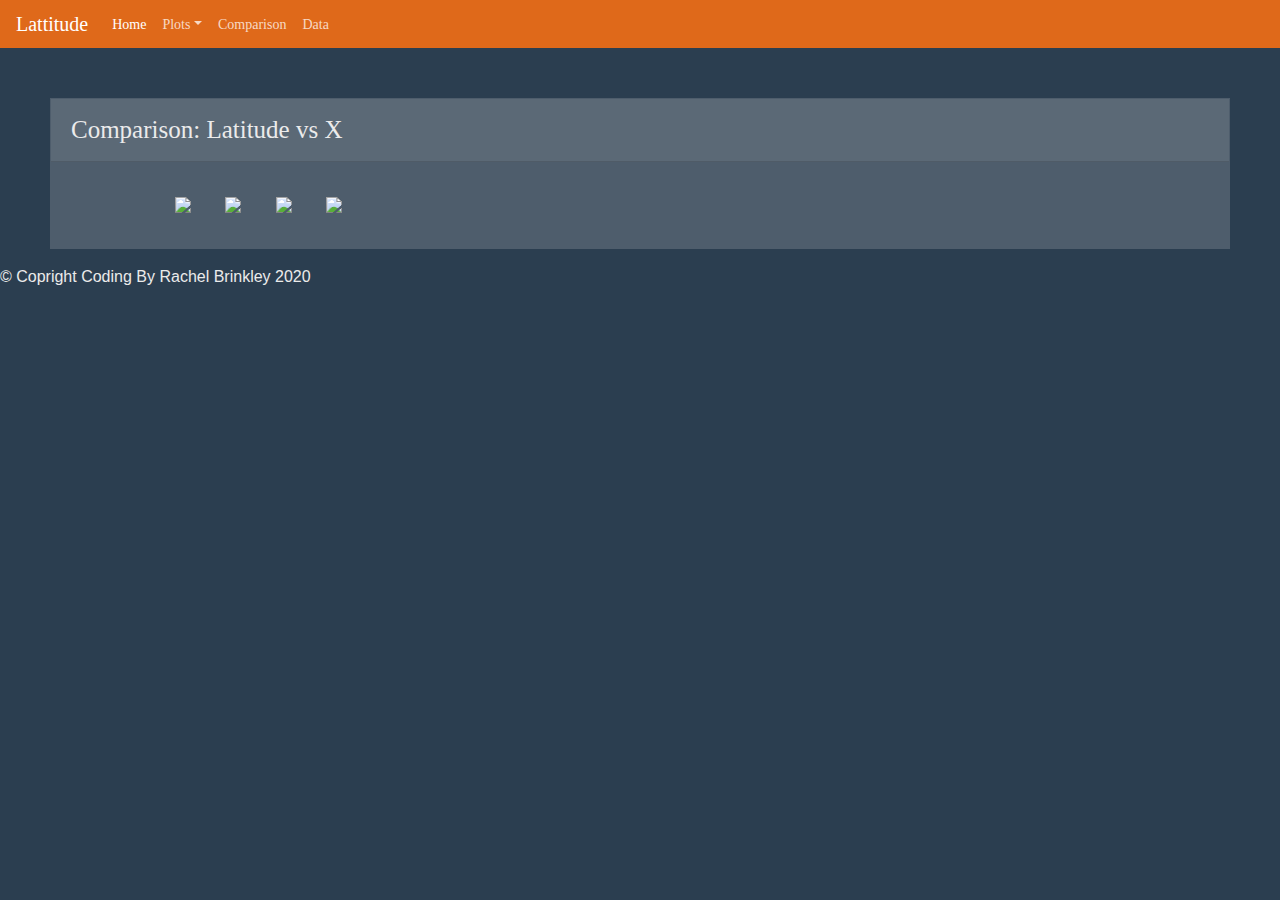
==== Comparison.html @ c4ba1f89 "having to push every time I make a change..." ====
<!DOCTYPE html>
<html lang="en">
<head>
  <title>Bootstrap Example</title>
  <meta charset="utf-8">
  <meta name="viewport" content="width=device-width, initial-scale=1">
    <link rel="stylesheet" href="https://stackpath.bootstrapcdn.com/bootstrap/4.3.1/css/bootstrap.min.css" integrity="sha384-ggOyR0iXCbMQv3Xipma34MD+dH/1fQ784/j6cY/iJTQUOhcWr7x9JvoRxT2MZw1T" crossorigin="anonymous">

  <link rel="stylesheet" href="css/style.css">
</head>
<body>
    <nav class="navbar navbar-expand-lg navbar-dark bg-primary">
        <a class="navbar-brand" href="#" style="font-family:trebuchet MS;">Lattitude</a>
        <button class="navbar-toggler" type="button" data-toggle="collapse" data-target="#navbarColor01" aria-controls="navbarColor01" aria-expanded="false" aria-label="Toggle navigation">
            <span class="navbar-toggler-icon"></span>
        </button>

    <div class="collapse navbar-collapse" id="navbarColor01" style="font-family: cursive">
        <ul class="navbar-nav mr-auto">
        <li class="nav-item active">
            <a class="nav-link" href="index.html">Home <span class="sr-only">(current)</span></a>
        </li>
        <li class="nav-item dropdown">
        <a class="nav-link dropdown-toggle" data-toggle="dropdown" role="button" aria-haspopup="true" aria-expanded="false">Plots</a>
        <div class="dropdown-menu">
        <a class="dropdown-item" href="MTemp.html">Max Temperature</a>
        <a class="dropdown-item" href="Humidity.html">Humidity</a>
        <a class="dropdown-item" href="Cloudiness.html">Cloudiness</a>
        <a class="dropdown-item" href="WindSpeed.html">Wind Speed</a>
        </div>
    </li>
        <li class="nav-item">
            <a class="nav-link" href="Comparison.html">Comparison</a>
        </li>
        <li class="nav-item">
            <a class="nav-link" href="Data.html">Data</a>
        </li>
        </ul>
    </div>
    </nav>

    <div class="card border-secondary mb-3" style="float: center; margin: 50px">
    <div class="card-header" style="font-family:trebuchet MS; font-size: 25px;"> Comparison: Latitude vs X</div>
    <div class="card-body2">
        <img style="height: 230px; margin: 15px;" src="images/Fig1.png">
        <img style="height: 230px; margin: 15px;" src="images/Fig2.png">
        <img style="height: 230px; margin: 15px;" src="images/Fig3.png">
        <img style="height: 230px; margin: 15px;" src="images/Fig4.png">
    
    </div>
    </div>
        </body>
    <footer class="footer">
        <p>&COPY Copright Coding By Rachel Brinkley 2020</p>
    </footer>


</html>
---- css/style.css ----
./*!
 * Bootswatch v4.4.1
 * Homepage: https://bootswatch.com
 * Copyright 2012-2019 Thomas Park
 * Licensed under MIT
 * Based on Bootstrap
*/
/*!
 * Bootstrap v4.4.1 (https://getbootstrap.com/)
 * Copyright 2011-2019 The Bootstrap Authors
 * Copyright 2011-2019 Twitter, Inc.
 * Licensed under MIT (https://github.com/twbs/bootstrap/blob/master/LICENSE)
 */
@import url("https://fonts.googleapis.com/css?family=Lato:300,400,700");
:root {
  --blue: #DF691A;
  --indigo: #6610f2;
  --purple: #6f42c1;
  --pink: #e83e8c;
  --red: #d9534f;
  --orange: #f0ad4e;
  --yellow: #f0ad4e;
  --green: #5cb85c;
  --teal: #20c997;
  --cyan: #5bc0de;
  --white: #fff;
  --gray: #868e96;
  --gray-dark: #343a40;
  --primary: #DF691A;
  --secondary: #4E5D6C;
  --success: #5cb85c;
  --info: #5bc0de;
  --warning: #f0ad4e;
  --danger: #d9534f;
  --light: #abb6c2;
  --dark: #4E5D6C;
  --breakpoint-xs: 0;
  --breakpoint-sm: 576px;
  --breakpoint-md: 768px;
  --breakpoint-lg: 992px;
  --breakpoint-xl: 1200px;
  --font-family-sans-serif: "Lato", -apple-system, BlinkMacSystemFont, "Segoe UI", Roboto, "Helvetica Neue", Arial, sans-serif, "Apple Color Emoji", "Segoe UI Emoji", "Segoe UI Symbol";
  --font-family-monospace: SFMono-Regular, Menlo, Monaco, Consolas, "Liberation Mono", "Courier New", monospace;
}

*,
*::before,
*::after {
  -webkit-box-sizing: border-box;
          box-sizing: border-box;
}

html {
  font-family: sans-serif;
  line-height: 1.15;
  -webkit-text-size-adjust: 100%;
  -webkit-tap-highlight-color: rgba(0, 0, 0, 0);
}

article, aside, figcaption, figure, footer, header, hgroup, main, nav, section {
  display: block;
}

body {
  margin: 0;
  font-family: "Lato", -apple-system, BlinkMacSystemFont, "Segoe UI", Roboto, "Helvetica Neue", Arial, sans-serif, "Apple Color Emoji", "Segoe UI Emoji", "Segoe UI Symbol";
  font-size: 1rem;
  font-weight: 400;
  line-height: 1.5;
  color: #EBEBEB;
  text-align: left;
  background-color: #2B3E50;
}

[tabindex="-1"]:focus:not(:focus-visible) {
  outline: 0 !important;
}

hr {
  -webkit-box-sizing: content-box;
          box-sizing: content-box;
  height: 0;
  overflow: visible;
}

h1, h2, h3, h4, h5, h6 {
  margin-top: 0;
  margin-bottom: 0.5rem;
}

p {
  margin-top: 0;
  margin-bottom: 1rem;
}

abbr[title],
abbr[data-original-title] {
  text-decoration: underline;
  -webkit-text-decoration: underline dotted;
          text-decoration: underline dotted;
  cursor: help;
  border-bottom: 0;
  text-decoration-skip-ink: none;
}

address {
  margin-bottom: 1rem;
  font-style: normal;
  line-height: inherit;
}

ol,
ul,
dl {
  margin-top: 0;
  margin-bottom: 1rem;
}

ol ol,
ul ul,
ol ul,
ul ol {
  margin-bottom: 0;
}

dt {
  font-weight: 700;
}

dd {
  margin-bottom: .5rem;
  margin-left: 0;
}

blockquote {
  margin: 0 0 1rem;
}

b,
strong {
  font-weight: bolder;
}

small {
  font-size: 80%;
}

sub,
sup {
  position: relative;
  font-size: 75%;
  line-height: 0;
  vertical-align: baseline;
}

sub {
  bottom: -.25em;
}

sup {
  top: -.5em;
}

a {
  color: #DF691A;
  text-decoration: none;
  background-color: transparent;
}

a:hover {
  color: #9a4912;
  text-decoration: underline;
}

a:not([href]) {
  color: inherit;
  text-decoration: none;
}

a:not([href]):hover {
  color: inherit;
  text-decoration: none;
}

pre,
code,
kbd,
samp {
  font-family: SFMono-Regular, Menlo, Monaco, Consolas, "Liberation Mono", "Courier New", monospace;
  font-size: 1em;
}

pre {
  margin-top: 0;
  margin-bottom: 1rem;
  overflow: auto;
}

figure {
  margin: 0 0 1rem;
}

img {
  vertical-align: middle;
  border-style: none;
}

svg {
  overflow: hidden;
  vertical-align: middle;
}

table {
  border-collapse: collapse;
}

caption {
  padding-top: 0.75rem;
  padding-bottom: 0.75rem;
  color: rgba(255, 255, 255, 0.4);
  text-align: left;
  caption-side: bottom;
}

th {
  text-align: inherit;
}

label {
  display: inline-block;
  margin-bottom: 0.5rem;
}

button {
  border-radius: 0;
}

button:focus {
  outline: 1px dotted;
  outline: 5px auto -webkit-focus-ring-color;
}

input,
button,
select,
optgroup,
textarea {
  margin: 0;
  font-family: inherit;
  font-size: inherit;
  line-height: inherit;
}

button,
input {
  overflow: visible;
}

button,
select {
  text-transform: none;
}

select {
  word-wrap: normal;
}

button,
[type="button"],
[type="reset"],
[type="submit"] {
  -webkit-appearance: button;
}

button:not(:disabled),
[type="button"]:not(:disabled),
[type="reset"]:not(:disabled),
[type="submit"]:not(:disabled) {
  cursor: pointer;
}

button::-moz-focus-inner,
[type="button"]::-moz-focus-inner,
[type="reset"]::-moz-focus-inner,
[type="submit"]::-moz-focus-inner {
  padding: 0;
  border-style: none;
}

input[type="radio"],
input[type="checkbox"] {
  -webkit-box-sizing: border-box;
          box-sizing: border-box;
  padding: 0;
}

input[type="date"],
input[type="time"],
input[type="datetime-local"],
input[type="month"] {
  -webkit-appearance: listbox;
}

textarea {
  overflow: auto;
  resize: vertical;
}

fieldset {
  min-width: 0;
  padding: 0;
  margin: 0;
  border: 0;
}

legend {
  display: block;
  width: 100%;
  max-width: 100%;
  padding: 0;
  margin-bottom: .5rem;
  font-size: 1.5rem;
  line-height: inherit;
  color: inherit;
  white-space: normal;
}

progress {
  vertical-align: baseline;
}

[type="number"]::-webkit-inner-spin-button,
[type="number"]::-webkit-outer-spin-button {
  height: auto;
}

[type="search"] {
  outline-offset: -2px;
  -webkit-appearance: none;
}

[type="search"]::-webkit-search-decoration {
  -webkit-appearance: none;
}

::-webkit-file-upload-button {
  font: inherit;
  -webkit-appearance: button;
}

output {
  display: inline-block;
}

summary {
  display: list-item;
  cursor: pointer;
}

template {
  display: none;
}

[hidden] {
  display: none !important;
}

h1, h2, h3, h4, h5, h6,
.h1, .h2, .h3, .h4, .h5, .h6 {
  margin-bottom: 0.5rem;
  font-weight: 500;
  line-height: 1.2;
}

h1, .h1 {
  font-size: 2.5rem;
}

h2, .h2 {
  font-size: 2rem;
}

h3, .h3 {
  font-size: 1.75rem;
}

h4, .h4 {
  font-size: 1.5rem;
}

h5, .h5 {
  font-size: 1.25rem;
}

h6, .h6 {
  font-size: 1rem;
}

.lead {
  font-size: 1.25rem;
  font-weight: 300;
}

.display-1 {
  font-size: 6rem;
  font-weight: 300;
  line-height: 1.2;
}

.display-2 {
  font-size: 5.5rem;
  font-weight: 300;
  line-height: 1.2;
}

.display-3 {
  font-size: 4.5rem;
  font-weight: 300;
  line-height: 1.2;
}

.display-4 {
  font-size: 3.5rem;
  font-weight: 300;
  line-height: 1.2;
}

hr {
  margin-top: 1rem;
  margin-bottom: 1rem;
  border: 0;
  border-top: 1px solid rgba(0, 0, 0, 0.1);
}

small,
.small {
  font-size: 80%;
  font-weight: 400;
}

mark,
.mark {
  padding: 0.2em;
  background-color: #fcf8e3;
}

.list-unstyled {
  padding-left: 0;
  list-style: none;
}

.list-inline {
  padding-left: 0;
  list-style: none;
}

.list-inline-item {
  display: inline-block;
}

.list-inline-item:not(:last-child) {
  margin-right: 0.5rem;
}

.initialism {
  font-size: 90%;
  text-transform: uppercase;
}

.blockquote {
  margin-bottom: 1rem;
  font-size: 1.25rem;
}

.blockquote-footer {
  display: block;
  font-size: 80%;
  color: #868e96;
}

.blockquote-footer::before {
  content: "\2014\00A0";
}

.img-fluid {
  max-width: 100%;
  height: auto;
}

.img-thumbnail {
  padding: 0.25rem;
  background-color: #2B3E50;
  border: 1px solid #dee2e6;
  border-radius: 0px;
  max-width: 100%;
  height: auto;
}

.figure {
  display: inline-block;
}

.figure-img {
  margin-bottom: 0.5rem;
  line-height: 1;
}

.figure-caption {
  font-size: 90%;
  color: #868e96;
}

code {
  font-size: 87.5%;
  color: #e83e8c;
  word-wrap: break-word;
}

a > code {
  color: inherit;
}

kbd {
  padding: 0.2rem 0.4rem;
  font-size: 87.5%;
  color: #fff;
  background-color: #212529;
  border-radius: 0px;
}

kbd kbd {
  padding: 0;
  font-size: 100%;
  font-weight: 700;
}

pre {
  display: block;
  font-size: 87.5%;
  color: inherit;
}

pre code {
  font-size: inherit;
  color: inherit;
  word-break: normal;
}

.pre-scrollable {
  max-height: 340px;
  overflow-y: scroll;
}

.container {
  width: 100%;
  padding-right: 15px;
  padding-left: 15px;
  margin-right: auto;
  margin-left: auto;
}

@media (min-width: 576px) {
  .container {
    max-width: 540px;
  }
}

@media (min-width: 768px) {
  .container {
    max-width: 720px;
  }
}

@media (min-width: 992px) {
  .container {
    max-width: 960px;
  }
}

@media (min-width: 1200px) {
  .container {
    max-width: 1140px;
  }
}

.container-fluid, .container-sm, .container-md, .container-lg, .container-xl {
  width: 100%;
  padding-right: 15px;
  padding-left: 15px;
  margin-right: auto;
  margin-left: auto;
}

@media (min-width: 576px) {
  .container, .container-sm {
    max-width: 540px;
  }
}

@media (min-width: 768px) {
  .container, .container-sm, .container-md {
    max-width: 720px;
  }
}

@media (min-width: 992px) {
  .container, .container-sm, .container-md, .container-lg {
    max-width: 960px;
  }
}

@media (min-width: 1200px) {
  .container, .container-sm, .container-md, .container-lg, .container-xl {
    max-width: 1140px;
  }
}

.row {
  display: -webkit-box;
  display: -ms-flexbox;
  display: flex;
  -ms-flex-wrap: wrap;
      flex-wrap: wrap;
  margin-right: -15px;
  margin-left: -15px;
}

.no-gutters {
  margin-right: 0;
  margin-left: 0;
}

.no-gutters > .col,
.no-gutters > [class*="col-"] {
  padding-right: 0;
  padding-left: 0;
}

.col-1, .col-2, .col-3, .col-4, .col-5, .col-6, .col-7, .col-8, .col-9, .col-10, .col-11, .col-12, .col,
.col-auto, .col-sm-1, .col-sm-2, .col-sm-3, .col-sm-4, .col-sm-5, .col-sm-6, .col-sm-7, .col-sm-8, .col-sm-9, .col-sm-10, .col-sm-11, .col-sm-12, .col-sm,
.col-sm-auto, .col-md-1, .col-md-2, .col-md-3, .col-md-4, .col-md-5, .col-md-6, .col-md-7, .col-md-8, .col-md-9, .col-md-10, .col-md-11, .col-md-12, .col-md,
.col-md-auto, .col-lg-1, .col-lg-2, .col-lg-3, .col-lg-4, .col-lg-5, .col-lg-6, .col-lg-7, .col-lg-8, .col-lg-9, .col-lg-10, .col-lg-11, .col-lg-12, .col-lg,
.col-lg-auto, .col-xl-1, .col-xl-2, .col-xl-3, .col-xl-4, .col-xl-5, .col-xl-6, .col-xl-7, .col-xl-8, .col-xl-9, .col-xl-10, .col-xl-11, .col-xl-12, .col-xl,
.col-xl-auto {
  position: relative;
  width: 100%;
  padding-right: 15px;
  padding-left: 15px;
}

.col {
  -ms-flex-preferred-size: 0;
      flex-basis: 0;
  -webkit-box-flex: 1;
      -ms-flex-positive: 1;
          flex-grow: 1;
  max-width: 100%;
}

.row-cols-1 > * {
  -webkit-box-flex: 0;
      -ms-flex: 0 0 100%;
          flex: 0 0 100%;
  max-width: 100%;
}

.row-cols-2 > * {
  -webkit-box-flex: 0;
      -ms-flex: 0 0 50%;
          flex: 0 0 50%;
  max-width: 50%;
}

.row-cols-3 > * {
  -webkit-box-flex: 0;
      -ms-flex: 0 0 33.3333333333%;
          flex: 0 0 33.3333333333%;
  max-width: 33.3333333333%;
}

.row-cols-4 > * {
  -webkit-box-flex: 0;
      -ms-flex: 0 0 25%;
          flex: 0 0 25%;
  max-width: 25%;
}

.row-cols-5 > * {
  -webkit-box-flex: 0;
      -ms-flex: 0 0 20%;
          flex: 0 0 20%;
  max-width: 20%;
}

.row-cols-6 > * {
  -webkit-box-flex: 0;
      -ms-flex: 0 0 16.6666666667%;
          flex: 0 0 16.6666666667%;
  max-width: 16.6666666667%;
}

.col-auto {
  -webkit-box-flex: 0;
      -ms-flex: 0 0 auto;
          flex: 0 0 auto;
  width: auto;
  max-width: 100%;
}

.col-1 {
  -webkit-box-flex: 0;
      -ms-flex: 0 0 8.3333333333%;
          flex: 0 0 8.3333333333%;
  max-width: 8.3333333333%;
}

.col-2 {
  -webkit-box-flex: 0;
      -ms-flex: 0 0 16.6666666667%;
          flex: 0 0 16.6666666667%;
  max-width: 16.6666666667%;
}

.col-3 {
  -webkit-box-flex: 0;
      -ms-flex: 0 0 25%;
          flex: 0 0 25%;
  max-width: 25%;
}

.col-4 {
  -webkit-box-flex: 0;
      -ms-flex: 0 0 33.3333333333%;
          flex: 0 0 33.3333333333%;
  max-width: 33.3333333333%;
}

.col-5 {
  -webkit-box-flex: 0;
      -ms-flex: 0 0 41.6666666667%;
          flex: 0 0 41.6666666667%;
  max-width: 41.6666666667%;
}

.col-6 {
  -webkit-box-flex: 0;
      -ms-flex: 0 0 50%;
          flex: 0 0 50%;
  max-width: 50%;
}

.col-7 {
  -webkit-box-flex: 0;
      -ms-flex: 0 0 58.3333333333%;
          flex: 0 0 58.3333333333%;
  max-width: 58.3333333333%;
}

.col-8 {
  -webkit-box-flex: 0;
      -ms-flex: 0 0 66.6666666667%;
          flex: 0 0 66.6666666667%;
  max-width: 66.6666666667%;
}

.col-9 {
  -webkit-box-flex: 0;
      -ms-flex: 0 0 75%;
          flex: 0 0 75%;
  max-width: 75%;
}

.col-10 {
  -webkit-box-flex: 0;
      -ms-flex: 0 0 83.3333333333%;
          flex: 0 0 83.3333333333%;
  max-width: 83.3333333333%;
}

.col-11 {
  -webkit-box-flex: 0;
      -ms-flex: 0 0 91.6666666667%;
          flex: 0 0 91.6666666667%;
  max-width: 91.6666666667%;
}

.col-12 {
  -webkit-box-flex: 0;
      -ms-flex: 0 0 100%;
          flex: 0 0 100%;
  max-width: 100%;
}

.order-first {
  -webkit-box-ordinal-group: 0;
      -ms-flex-order: -1;
          order: -1;
}

.order-last {
  -webkit-box-ordinal-group: 14;
      -ms-flex-order: 13;
          order: 13;
}

.order-0 {
  -webkit-box-ordinal-group: 1;
      -ms-flex-order: 0;
          order: 0;
}

.order-1 {
  -webkit-box-ordinal-group: 2;
      -ms-flex-order: 1;
          order: 1;
}

.order-2 {
  -webkit-box-ordinal-group: 3;
      -ms-flex-order: 2;
          order: 2;
}

.order-3 {
  -webkit-box-ordinal-group: 4;
      -ms-flex-order: 3;
          order: 3;
}

.order-4 {
  -webkit-box-ordinal-group: 5;
      -ms-flex-order: 4;
          order: 4;
}

.order-5 {
  -webkit-box-ordinal-group: 6;
      -ms-flex-order: 5;
          order: 5;
}

.order-6 {
  -webkit-box-ordinal-group: 7;
      -ms-flex-order: 6;
          order: 6;
}

.order-7 {
  -webkit-box-ordinal-group: 8;
      -ms-flex-order: 7;
          order: 7;
}

.order-8 {
  -webkit-box-ordinal-group: 9;
      -ms-flex-order: 8;
          order: 8;
}

.order-9 {
  -webkit-box-ordinal-group: 10;
      -ms-flex-order: 9;
          order: 9;
}

.order-10 {
  -webkit-box-ordinal-group: 11;
      -ms-flex-order: 10;
          order: 10;
}

.order-11 {
  -webkit-box-ordinal-group: 12;
      -ms-flex-order: 11;
          order: 11;
}

.order-12 {
  -webkit-box-ordinal-group: 13;
      -ms-flex-order: 12;
          order: 12;
}

.offset-1 {
  margin-left: 8.3333333333%;
}

.offset-2 {
  margin-left: 16.6666666667%;
}

.offset-3 {
  margin-left: 25%;
}

.offset-4 {
  margin-left: 33.3333333333%;
}

.offset-5 {
  margin-left: 41.6666666667%;
}

.offset-6 {
  margin-left: 50%;
}

.offset-7 {
  margin-left: 58.3333333333%;
}

.offset-8 {
  margin-left: 66.6666666667%;
}

.offset-9 {
  margin-left: 75%;
}

.offset-10 {
  margin-left: 83.3333333333%;
}

.offset-11 {
  margin-left: 91.6666666667%;
}

@media (min-width: 576px) {
  .col-sm {
    -ms-flex-preferred-size: 0;
        flex-basis: 0;
    -webkit-box-flex: 1;
        -ms-flex-positive: 1;
            flex-grow: 1;
    max-width: 100%;
  }
  .row-cols-sm-1 > * {
    -webkit-box-flex: 0;
        -ms-flex: 0 0 100%;
            flex: 0 0 100%;
    max-width: 100%;
  }
  .row-cols-sm-2 > * {
    -webkit-box-flex: 0;
        -ms-flex: 0 0 50%;
            flex: 0 0 50%;
    max-width: 50%;
  }
  .row-cols-sm-3 > * {
    -webkit-box-flex: 0;
        -ms-flex: 0 0 33.3333333333%;
            flex: 0 0 33.3333333333%;
    max-width: 33.3333333333%;
  }
  .row-cols-sm-4 > * {
    -webkit-box-flex: 0;
        -ms-flex: 0 0 25%;
            flex: 0 0 25%;
    max-width: 25%;
  }
  .row-cols-sm-5 > * {
    -webkit-box-flex: 0;
        -ms-flex: 0 0 20%;
            flex: 0 0 20%;
    max-width: 20%;
  }
  .row-cols-sm-6 > * {
    -webkit-box-flex: 0;
        -ms-flex: 0 0 16.6666666667%;
            flex: 0 0 16.6666666667%;
    max-width: 16.6666666667%;
  }
  .col-sm-auto {
    -webkit-box-flex: 0;
        -ms-flex: 0 0 auto;
            flex: 0 0 auto;
    width: auto;
    max-width: 100%;
  }
  .col-sm-1 {
    -webkit-box-flex: 0;
        -ms-flex: 0 0 8.3333333333%;
            flex: 0 0 8.3333333333%;
    max-width: 8.3333333333%;
  }
  .col-sm-2 {
    -webkit-box-flex: 0;
        -ms-flex: 0 0 16.6666666667%;
            flex: 0 0 16.6666666667%;
    max-width: 16.6666666667%;
  }
  .col-sm-3 {
    -webkit-box-flex: 0;
        -ms-flex: 0 0 25%;
            flex: 0 0 25%;
    max-width: 25%;
  }
  .col-sm-4 {
    -webkit-box-flex: 0;
        -ms-flex: 0 0 33.3333333333%;
            flex: 0 0 33.3333333333%;
    max-width: 33.3333333333%;
  }
  .col-sm-5 {
    -webkit-box-flex: 0;
        -ms-flex: 0 0 41.6666666667%;
            flex: 0 0 41.6666666667%;
    max-width: 41.6666666667%;
  }
  .col-sm-6 {
    -webkit-box-flex: 0;
        -ms-flex: 0 0 50%;
            flex: 0 0 50%;
    max-width: 50%;
  }
  .col-sm-7 {
    -webkit-box-flex: 0;
        -ms-flex: 0 0 58.3333333333%;
            flex: 0 0 58.3333333333%;
    max-width: 58.3333333333%;
  }
  .col-sm-8 {
    -webkit-box-flex: 0;
        -ms-flex: 0 0 66.6666666667%;
            flex: 0 0 66.6666666667%;
    max-width: 66.6666666667%;
  }
  .col-sm-9 {
    -webkit-box-flex: 0;
        -ms-flex: 0 0 75%;
            flex: 0 0 75%;
    max-width: 75%;
  }
  .col-sm-10 {
    -webkit-box-flex: 0;
        -ms-flex: 0 0 83.3333333333%;
            flex: 0 0 83.3333333333%;
    max-width: 83.3333333333%;
  }
  .col-sm-11 {
    -webkit-box-flex: 0;
        -ms-flex: 0 0 91.6666666667%;
            flex: 0 0 91.6666666667%;
    max-width: 91.6666666667%;
  }
  .col-sm-12 {
    -webkit-box-flex: 0;
        -ms-flex: 0 0 100%;
            flex: 0 0 100%;
    max-width: 100%;
  }
  .order-sm-first {
    -webkit-box-ordinal-group: 0;
        -ms-flex-order: -1;
            order: -1;
  }
  .order-sm-last {
    -webkit-box-ordinal-group: 14;
        -ms-flex-order: 13;
            order: 13;
  }
  .order-sm-0 {
    -webkit-box-ordinal-group: 1;
        -ms-flex-order: 0;
            order: 0;
  }
  .order-sm-1 {
    -webkit-box-ordinal-group: 2;
        -ms-flex-order: 1;
            order: 1;
  }
  .order-sm-2 {
    -webkit-box-ordinal-group: 3;
        -ms-flex-order: 2;
            order: 2;
  }
  .order-sm-3 {
    -webkit-box-ordinal-group: 4;
        -ms-flex-order: 3;
            order: 3;
  }
  .order-sm-4 {
    -webkit-box-ordinal-group: 5;
        -ms-flex-order: 4;
            order: 4;
  }
  .order-sm-5 {
    -webkit-box-ordinal-group: 6;
        -ms-flex-order: 5;
            order: 5;
  }
  .order-sm-6 {
    -webkit-box-ordinal-group: 7;
        -ms-flex-order: 6;
            order: 6;
  }
  .order-sm-7 {
    -webkit-box-ordinal-group: 8;
        -ms-flex-order: 7;
            order: 7;
  }
  .order-sm-8 {
    -webkit-box-ordinal-group: 9;
        -ms-flex-order: 8;
            order: 8;
  }
  .order-sm-9 {
    -webkit-box-ordinal-group: 10;
        -ms-flex-order: 9;
            order: 9;
  }
  .order-sm-10 {
    -webkit-box-ordinal-group: 11;
        -ms-flex-order: 10;
            order: 10;
  }
  .order-sm-11 {
    -webkit-box-ordinal-group: 12;
        -ms-flex-order: 11;
            order: 11;
  }
  .order-sm-12 {
    -webkit-box-ordinal-group: 13;
        -ms-flex-order: 12;
            order: 12;
  }
  .offset-sm-0 {
    margin-left: 0;
  }
  .offset-sm-1 {
    margin-left: 8.3333333333%;
  }
  .offset-sm-2 {
    margin-left: 16.6666666667%;
  }
  .offset-sm-3 {
    margin-left: 25%;
  }
  .offset-sm-4 {
    margin-left: 33.3333333333%;
  }
  .offset-sm-5 {
    margin-left: 41.6666666667%;
  }
  .offset-sm-6 {
    margin-left: 50%;
  }
  .offset-sm-7 {
    margin-left: 58.3333333333%;
  }
  .offset-sm-8 {
    margin-left: 66.6666666667%;
  }
  .offset-sm-9 {
    margin-left: 75%;
  }
  .offset-sm-10 {
    margin-left: 83.3333333333%;
  }
  .offset-sm-11 {
    margin-left: 91.6666666667%;
  }
}

@media (min-width: 768px) {
  .col-md {
    -ms-flex-preferred-size: 0;
        flex-basis: 0;
    -webkit-box-flex: 1;
        -ms-flex-positive: 1;
            flex-grow: 1;
    max-width: 100%;
  }
  .row-cols-md-1 > * {
    -webkit-box-flex: 0;
        -ms-flex: 0 0 100%;
            flex: 0 0 100%;
    max-width: 100%;
  }
  .row-cols-md-2 > * {
    -webkit-box-flex: 0;
        -ms-flex: 0 0 50%;
            flex: 0 0 50%;
    max-width: 50%;
  }
  .row-cols-md-3 > * {
    -webkit-box-flex: 0;
        -ms-flex: 0 0 33.3333333333%;
            flex: 0 0 33.3333333333%;
    max-width: 33.3333333333%;
  }
  .row-cols-md-4 > * {
    -webkit-box-flex: 0;
        -ms-flex: 0 0 25%;
            flex: 0 0 25%;
    max-width: 25%;
  }
  .row-cols-md-5 > * {
    -webkit-box-flex: 0;
        -ms-flex: 0 0 20%;
            flex: 0 0 20%;
    max-width: 20%;
  }
  .row-cols-md-6 > * {
    -webkit-box-flex: 0;
        -ms-flex: 0 0 16.6666666667%;
            flex: 0 0 16.6666666667%;
    max-width: 16.6666666667%;
  }
  .col-md-auto {
    -webkit-box-flex: 0;
        -ms-flex: 0 0 auto;
            flex: 0 0 auto;
    width: auto;
    max-width: 100%;
  }
  .col-md-1 {
    -webkit-box-flex: 0;
        -ms-flex: 0 0 8.3333333333%;
            flex: 0 0 8.3333333333%;
    max-width: 8.3333333333%;
  }
  .col-md-2 {
    -webkit-box-flex: 0;
        -ms-flex: 0 0 16.6666666667%;
            flex: 0 0 16.6666666667%;
    max-width: 16.6666666667%;
  }
  .col-md-3 {
    -webkit-box-flex: 0;
        -ms-flex: 0 0 25%;
            flex: 0 0 25%;
    max-width: 25%;
  }
  .col-md-4 {
    -webkit-box-flex: 0;
        -ms-flex: 0 0 33.3333333333%;
            flex: 0 0 33.3333333333%;
    max-width: 33.3333333333%;
  }
  .col-md-5 {
    -webkit-box-flex: 0;
        -ms-flex: 0 0 41.6666666667%;
            flex: 0 0 41.6666666667%;
    max-width: 41.6666666667%;
  }
  .col-md-6 {
    -webkit-box-flex: 0;
        -ms-flex: 0 0 50%;
            flex: 0 0 50%;
    max-width: 50%;
  }
  .col-md-7 {
    -webkit-box-flex: 0;
        -ms-flex: 0 0 58.3333333333%;
            flex: 0 0 58.3333333333%;
    max-width: 58.3333333333%;
  }
  .col-md-8 {
    -webkit-box-flex: 0;
        -ms-flex: 0 0 66.6666666667%;
            flex: 0 0 66.6666666667%;
    max-width: 66.6666666667%;
  }
  .col-md-9 {
    -webkit-box-flex: 0;
        -ms-flex: 0 0 75%;
            flex: 0 0 75%;
    max-width: 75%;
  }
  .col-md-10 {
    -webkit-box-flex: 0;
        -ms-flex: 0 0 83.3333333333%;
            flex: 0 0 83.3333333333%;
    max-width: 83.3333333333%;
  }
  .col-md-11 {
    -webkit-box-flex: 0;
        -ms-flex: 0 0 91.6666666667%;
            flex: 0 0 91.6666666667%;
    max-width: 91.6666666667%;
  }
  .col-md-12 {
    -webkit-box-flex: 0;
        -ms-flex: 0 0 100%;
            flex: 0 0 100%;
    max-width: 100%;
  }
  .order-md-first {
    -webkit-box-ordinal-group: 0;
        -ms-flex-order: -1;
            order: -1;
  }
  .order-md-last {
    -webkit-box-ordinal-group: 14;
        -ms-flex-order: 13;
            order: 13;
  }
  .order-md-0 {
    -webkit-box-ordinal-group: 1;
        -ms-flex-order: 0;
            order: 0;
  }
  .order-md-1 {
    -webkit-box-ordinal-group: 2;
        -ms-flex-order: 1;
            order: 1;
  }
  .order-md-2 {
    -webkit-box-ordinal-group: 3;
        -ms-flex-order: 2;
            order: 2;
  }
  .order-md-3 {
    -webkit-box-ordinal-group: 4;
        -ms-flex-order: 3;
            order: 3;
  }
  .order-md-4 {
    -webkit-box-ordinal-group: 5;
        -ms-flex-order: 4;
            order: 4;
  }
  .order-md-5 {
    -webkit-box-ordinal-group: 6;
        -ms-flex-order: 5;
            order: 5;
  }
  .order-md-6 {
    -webkit-box-ordinal-group: 7;
        -ms-flex-order: 6;
            order: 6;
  }
  .order-md-7 {
    -webkit-box-ordinal-group: 8;
        -ms-flex-order: 7;
            order: 7;
  }
  .order-md-8 {
    -webkit-box-ordinal-group: 9;
        -ms-flex-order: 8;
            order: 8;
  }
  .order-md-9 {
    -webkit-box-ordinal-group: 10;
        -ms-flex-order: 9;
            order: 9;
  }
  .order-md-10 {
    -webkit-box-ordinal-group: 11;
        -ms-flex-order: 10;
            order: 10;
  }
  .order-md-11 {
    -webkit-box-ordinal-group: 12;
        -ms-flex-order: 11;
            order: 11;
  }
  .order-md-12 {
    -webkit-box-ordinal-group: 13;
        -ms-flex-order: 12;
            order: 12;
  }
  .offset-md-0 {
    margin-left: 0;
  }
  .offset-md-1 {
    margin-left: 8.3333333333%;
  }
  .offset-md-2 {
    margin-left: 16.6666666667%;
  }
  .offset-md-3 {
    margin-left: 25%;
  }
  .offset-md-4 {
    margin-left: 33.3333333333%;
  }
  .offset-md-5 {
    margin-left: 41.6666666667%;
  }
  .offset-md-6 {
    margin-left: 50%;
  }
  .offset-md-7 {
    margin-left: 58.3333333333%;
  }
  .offset-md-8 {
    margin-left: 66.6666666667%;
  }
  .offset-md-9 {
    margin-left: 75%;
  }
  .offset-md-10 {
    margin-left: 83.3333333333%;
  }
  .offset-md-11 {
    margin-left: 91.6666666667%;
  }
}

@media (min-width: 992px) {
  .col-lg {
    -ms-flex-preferred-size: 0;
        flex-basis: 0;
    -webkit-box-flex: 1;
        -ms-flex-positive: 1;
            flex-grow: 1;
    max-width: 100%;
  }
  .row-cols-lg-1 > * {
    -webkit-box-flex: 0;
        -ms-flex: 0 0 100%;
            flex: 0 0 100%;
    max-width: 100%;
  }
  .row-cols-lg-2 > * {
    -webkit-box-flex: 0;
        -ms-flex: 0 0 50%;
            flex: 0 0 50%;
    max-width: 50%;
  }
  .row-cols-lg-3 > * {
    -webkit-box-flex: 0;
        -ms-flex: 0 0 33.3333333333%;
            flex: 0 0 33.3333333333%;
    max-width: 33.3333333333%;
  }
  .row-cols-lg-4 > * {
    -webkit-box-flex: 0;
        -ms-flex: 0 0 25%;
            flex: 0 0 25%;
    max-width: 25%;
  }
  .row-cols-lg-5 > * {
    -webkit-box-flex: 0;
        -ms-flex: 0 0 20%;
            flex: 0 0 20%;
    max-width: 20%;
  }
  .row-cols-lg-6 > * {
    -webkit-box-flex: 0;
        -ms-flex: 0 0 16.6666666667%;
            flex: 0 0 16.6666666667%;
    max-width: 16.6666666667%;
  }
  .col-lg-auto {
    -webkit-box-flex: 0;
        -ms-flex: 0 0 auto;
            flex: 0 0 auto;
    width: auto;
    max-width: 100%;
  }
  .col-lg-1 {
    -webkit-box-flex: 0;
        -ms-flex: 0 0 8.3333333333%;
            flex: 0 0 8.3333333333%;
    max-width: 8.3333333333%;
  }
  .col-lg-2 {
    -webkit-box-flex: 0;
        -ms-flex: 0 0 16.6666666667%;
            flex: 0 0 16.6666666667%;
    max-width: 16.6666666667%;
  }
  .col-lg-3 {
    -webkit-box-flex: 0;
        -ms-flex: 0 0 25%;
            flex: 0 0 25%;
    max-width: 25%;
  }
  .col-lg-4 {
    -webkit-box-flex: 0;
        -ms-flex: 0 0 33.3333333333%;
            flex: 0 0 33.3333333333%;
    max-width: 33.3333333333%;
  }
  .col-lg-5 {
    -webkit-box-flex: 0;
        -ms-flex: 0 0 41.6666666667%;
            flex: 0 0 41.6666666667%;
    max-width: 41.6666666667%;
  }
  .col-lg-6 {
    -webkit-box-flex: 0;
        -ms-flex: 0 0 50%;
            flex: 0 0 50%;
    max-width: 50%;
  }
  .col-lg-7 {
    -webkit-box-flex: 0;
        -ms-flex: 0 0 58.3333333333%;
            flex: 0 0 58.3333333333%;
    max-width: 58.3333333333%;
  }
  .col-lg-8 {
    -webkit-box-flex: 0;
        -ms-flex: 0 0 66.6666666667%;
            flex: 0 0 66.6666666667%;
    max-width: 66.6666666667%;
  }
  .col-lg-9 {
    -webkit-box-flex: 0;
        -ms-flex: 0 0 75%;
            flex: 0 0 75%;
    max-width: 75%;
  }
  .col-lg-10 {
    -webkit-box-flex: 0;
        -ms-flex: 0 0 83.3333333333%;
            flex: 0 0 83.3333333333%;
    max-width: 83.3333333333%;
  }
  .col-lg-11 {
    -webkit-box-flex: 0;
        -ms-flex: 0 0 91.6666666667%;
            flex: 0 0 91.6666666667%;
    max-width: 91.6666666667%;
  }
  .col-lg-12 {
    -webkit-box-flex: 0;
        -ms-flex: 0 0 100%;
            flex: 0 0 100%;
    max-width: 100%;
  }
  .order-lg-first {
    -webkit-box-ordinal-group: 0;
        -ms-flex-order: -1;
            order: -1;
  }
  .order-lg-last {
    -webkit-box-ordinal-group: 14;
        -ms-flex-order: 13;
            order: 13;
  }
  .order-lg-0 {
    -webkit-box-ordinal-group: 1;
        -ms-flex-order: 0;
            order: 0;
  }
  .order-lg-1 {
    -webkit-box-ordinal-group: 2;
        -ms-flex-order: 1;
            order: 1;
  }
  .order-lg-2 {
    -webkit-box-ordinal-group: 3;
        -ms-flex-order: 2;
            order: 2;
  }
  .order-lg-3 {
    -webkit-box-ordinal-group: 4;
        -ms-flex-order: 3;
            order: 3;
  }
  .order-lg-4 {
    -webkit-box-ordinal-group: 5;
        -ms-flex-order: 4;
            order: 4;
  }
  .order-lg-5 {
    -webkit-box-ordinal-group: 6;
        -ms-flex-order: 5;
            order: 5;
  }
  .order-lg-6 {
    -webkit-box-ordinal-group: 7;
        -ms-flex-order: 6;
            order: 6;
  }
  .order-lg-7 {
    -webkit-box-ordinal-group: 8;
        -ms-flex-order: 7;
            order: 7;
  }
  .order-lg-8 {
    -webkit-box-ordinal-group: 9;
        -ms-flex-order: 8;
            order: 8;
  }
  .order-lg-9 {
    -webkit-box-ordinal-group: 10;
        -ms-flex-order: 9;
            order: 9;
  }
  .order-lg-10 {
    -webkit-box-ordinal-group: 11;
        -ms-flex-order: 10;
            order: 10;
  }
  .order-lg-11 {
    -webkit-box-ordinal-group: 12;
        -ms-flex-order: 11;
            order: 11;
  }
  .order-lg-12 {
    -webkit-box-ordinal-group: 13;
        -ms-flex-order: 12;
            order: 12;
  }
  .offset-lg-0 {
    margin-left: 0;
  }
  .offset-lg-1 {
    margin-left: 8.3333333333%;
  }
  .offset-lg-2 {
    margin-left: 16.6666666667%;
  }
  .offset-lg-3 {
    margin-left: 25%;
  }
  .offset-lg-4 {
    margin-left: 33.3333333333%;
  }
  .offset-lg-5 {
    margin-left: 41.6666666667%;
  }
  .offset-lg-6 {
    margin-left: 50%;
  }
  .offset-lg-7 {
    margin-left: 58.3333333333%;
  }
  .offset-lg-8 {
    margin-left: 66.6666666667%;
  }
  .offset-lg-9 {
    margin-left: 75%;
  }
  .offset-lg-10 {
    margin-left: 83.3333333333%;
  }
  .offset-lg-11 {
    margin-left: 91.6666666667%;
  }
}

@media (min-width: 1200px) {
  .col-xl {
    -ms-flex-preferred-size: 0;
        flex-basis: 0;
    -webkit-box-flex: 1;
        -ms-flex-positive: 1;
            flex-grow: 1;
    max-width: 100%;
  }
  .row-cols-xl-1 > * {
    -webkit-box-flex: 0;
        -ms-flex: 0 0 100%;
            flex: 0 0 100%;
    max-width: 100%;
  }
  .row-cols-xl-2 > * {
    -webkit-box-flex: 0;
        -ms-flex: 0 0 50%;
            flex: 0 0 50%;
    max-width: 50%;
  }
  .row-cols-xl-3 > * {
    -webkit-box-flex: 0;
        -ms-flex: 0 0 33.3333333333%;
            flex: 0 0 33.3333333333%;
    max-width: 33.3333333333%;
  }
  .row-cols-xl-4 > * {
    -webkit-box-flex: 0;
        -ms-flex: 0 0 25%;
            flex: 0 0 25%;
    max-width: 25%;
  }
  .row-cols-xl-5 > * {
    -webkit-box-flex: 0;
        -ms-flex: 0 0 20%;
            flex: 0 0 20%;
    max-width: 20%;
  }
  .row-cols-xl-6 > * {
    -webkit-box-flex: 0;
        -ms-flex: 0 0 16.6666666667%;
            flex: 0 0 16.6666666667%;
    max-width: 16.6666666667%;
  }
  .col-xl-auto {
    -webkit-box-flex: 0;
        -ms-flex: 0 0 auto;
            flex: 0 0 auto;
    width: auto;
    max-width: 100%;
  }
  .col-xl-1 {
    -webkit-box-flex: 0;
        -ms-flex: 0 0 8.3333333333%;
            flex: 0 0 8.3333333333%;
    max-width: 8.3333333333%;
  }
  .col-xl-2 {
    -webkit-box-flex: 0;
        -ms-flex: 0 0 16.6666666667%;
            flex: 0 0 16.6666666667%;
    max-width: 16.6666666667%;
  }
  .col-xl-3 {
    -webkit-box-flex: 0;
        -ms-flex: 0 0 25%;
            flex: 0 0 25%;
    max-width: 25%;
  }
  .col-xl-4 {
    -webkit-box-flex: 0;
        -ms-flex: 0 0 33.3333333333%;
            flex: 0 0 33.3333333333%;
    max-width: 33.3333333333%;
  }
  .col-xl-5 {
    -webkit-box-flex: 0;
        -ms-flex: 0 0 41.6666666667%;
            flex: 0 0 41.6666666667%;
    max-width: 41.6666666667%;
  }
  .col-xl-6 {
    -webkit-box-flex: 0;
        -ms-flex: 0 0 50%;
            flex: 0 0 50%;
    max-width: 50%;
  }
  .col-xl-7 {
    -webkit-box-flex: 0;
        -ms-flex: 0 0 58.3333333333%;
            flex: 0 0 58.3333333333%;
    max-width: 58.3333333333%;
  }
  .col-xl-8 {
    -webkit-box-flex: 0;
        -ms-flex: 0 0 66.6666666667%;
            flex: 0 0 66.6666666667%;
    max-width: 66.6666666667%;
  }
  .col-xl-9 {
    -webkit-box-flex: 0;
        -ms-flex: 0 0 75%;
            flex: 0 0 75%;
    max-width: 75%;
  }
  .col-xl-10 {
    -webkit-box-flex: 0;
        -ms-flex: 0 0 83.3333333333%;
            flex: 0 0 83.3333333333%;
    max-width: 83.3333333333%;
  }
  .col-xl-11 {
    -webkit-box-flex: 0;
        -ms-flex: 0 0 91.6666666667%;
            flex: 0 0 91.6666666667%;
    max-width: 91.6666666667%;
  }
  .col-xl-12 {
    -webkit-box-flex: 0;
        -ms-flex: 0 0 100%;
            flex: 0 0 100%;
    max-width: 100%;
  }
  .order-xl-first {
    -webkit-box-ordinal-group: 0;
        -ms-flex-order: -1;
            order: -1;
  }
  .order-xl-last {
    -webkit-box-ordinal-group: 14;
        -ms-flex-order: 13;
            order: 13;
  }
  .order-xl-0 {
    -webkit-box-ordinal-group: 1;
        -ms-flex-order: 0;
            order: 0;
  }
  .order-xl-1 {
    -webkit-box-ordinal-group: 2;
        -ms-flex-order: 1;
            order: 1;
  }
  .order-xl-2 {
    -webkit-box-ordinal-group: 3;
        -ms-flex-order: 2;
            order: 2;
  }
  .order-xl-3 {
    -webkit-box-ordinal-group: 4;
        -ms-flex-order: 3;
            order: 3;
  }
  .order-xl-4 {
    -webkit-box-ordinal-group: 5;
        -ms-flex-order: 4;
            order: 4;
  }
  .order-xl-5 {
    -webkit-box-ordinal-group: 6;
        -ms-flex-order: 5;
            order: 5;
  }
  .order-xl-6 {
    -webkit-box-ordinal-group: 7;
        -ms-flex-order: 6;
            order: 6;
  }
  .order-xl-7 {
    -webkit-box-ordinal-group: 8;
        -ms-flex-order: 7;
            order: 7;
  }
  .order-xl-8 {
    -webkit-box-ordinal-group: 9;
        -ms-flex-order: 8;
            order: 8;
  }
  .order-xl-9 {
    -webkit-box-ordinal-group: 10;
        -ms-flex-order: 9;
            order: 9;
  }
  .order-xl-10 {
    -webkit-box-ordinal-group: 11;
        -ms-flex-order: 10;
            order: 10;
  }
  .order-xl-11 {
    -webkit-box-ordinal-group: 12;
        -ms-flex-order: 11;
            order: 11;
  }
  .order-xl-12 {
    -webkit-box-ordinal-group: 13;
        -ms-flex-order: 12;
            order: 12;
  }
  .offset-xl-0 {
    margin-left: 0;
  }
  .offset-xl-1 {
    margin-left: 8.3333333333%;
  }
  .offset-xl-2 {
    margin-left: 16.6666666667%;
  }
  .offset-xl-3 {
    margin-left: 25%;
  }
  .offset-xl-4 {
    margin-left: 33.3333333333%;
  }
  .offset-xl-5 {
    margin-left: 41.6666666667%;
  }
  .offset-xl-6 {
    margin-left: 50%;
  }
  .offset-xl-7 {
    margin-left: 58.3333333333%;
  }
  .offset-xl-8 {
    margin-left: 66.6666666667%;
  }
  .offset-xl-9 {
    margin-left: 75%;
  }
  .offset-xl-10 {
    margin-left: 83.3333333333%;
  }
  .offset-xl-11 {
    margin-left: 91.6666666667%;
  }
}

.table {
  width: 100%;
  margin-bottom: 1rem;
  color: #EBEBEB;
}

.table th,
.table td {
  padding: 0.75rem;
  vertical-align: top;
  border-top: 1px solid rgba(0, 0, 0, 0.15);
}

.table thead th {
  vertical-align: bottom;
  border-bottom: 2px solid rgba(0, 0, 0, 0.15);
}

.table tbody + tbody {
  border-top: 2px solid rgba(0, 0, 0, 0.15);
}

.table-sm th,
.table-sm td {
  padding: 0.3rem;
}

.table-bordered {
  border: 1px solid rgba(0, 0, 0, 0.15);
}

.table-bordered th,
.table-bordered td {
  border: 1px solid rgba(0, 0, 0, 0.15);
}

.table-bordered thead th,
.table-bordered thead td {
  border-bottom-width: 2px;
}

.table-borderless th,
.table-borderless td,
.table-borderless thead th,
.table-borderless tbody + tbody {
  border: 0;
}

.table-striped tbody tr:nth-of-type(odd) {
  background-color: rgba(255, 255, 255, 0.05);
}

.table-hover tbody tr:hover {
  color: #EBEBEB;
  background-color: rgba(255, 255, 255, 0.075);
}

.table-primary,
.table-primary > th,
.table-primary > td {
  background-color: #f6d5bf;
}

.table-primary th,
.table-primary td,
.table-primary thead th,
.table-primary tbody + tbody {
  border-color: #eeb188;
}

.table-hover .table-primary:hover {
  background-color: #f3c6a9;
}

.table-hover .table-primary:hover > td,
.table-hover .table-primary:hover > th {
  background-color: #f3c6a9;
}

.table-secondary,
.table-secondary > th,
.table-secondary > td {
  background-color: #cdd2d6;
}

.table-secondary th,
.table-secondary td,
.table-secondary thead th,
.table-secondary tbody + tbody {
  border-color: #a3abb3;
}

.table-hover .table-secondary:hover {
  background-color: #bfc5cb;
}

.table-hover .table-secondary:hover > td,
.table-hover .table-secondary:hover > th {
  background-color: #bfc5cb;
}

.table-success,
.table-success > th,
.table-success > td {
  background-color: #d1ebd1;
}

.table-success th,
.table-success td,
.table-success thead th,
.table-success tbody + tbody {
  border-color: #aadaaa;
}

.table-hover .table-success:hover {
  background-color: #bfe3bf;
}

.table-hover .table-success:hover > td,
.table-hover .table-success:hover > th {
  background-color: #bfe3bf;
}

.table-info,
.table-info > th,
.table-info > td {
  background-color: #d1edf6;
}

.table-info th,
.table-info td,
.table-info thead th,
.table-info tbody + tbody {
  border-color: #aadeee;
}

.table-hover .table-info:hover {
  background-color: #bce5f2;
}

.table-hover .table-info:hover > td,
.table-hover .table-info:hover > th {
  background-color: #bce5f2;
}

.table-warning,
.table-warning > th,
.table-warning > td {
  background-color: #fbe8cd;
}

.table-warning th,
.table-warning td,
.table-warning thead th,
.table-warning tbody + tbody {
  border-color: #f7d4a3;
}

.table-hover .table-warning:hover {
  background-color: #f9ddb5;
}

.table-hover .table-warning:hover > td,
.table-hover .table-warning:hover > th {
  background-color: #f9ddb5;
}

.table-danger,
.table-danger > th,
.table-danger > td {
  background-color: #f4cfce;
}

.table-danger th,
.table-danger td,
.table-danger thead th,
.table-danger tbody + tbody {
  border-color: #eba6a3;
}

.table-hover .table-danger:hover {
  background-color: #efbbb9;
}

.table-hover .table-danger:hover > td,
.table-hover .table-danger:hover > th {
  background-color: #efbbb9;
}

.table-light,
.table-light > th,
.table-light > td {
  background-color: #e7ebee;
}

.table-light th,
.table-light td,
.table-light thead th,
.table-light tbody + tbody {
  border-color: #d3d9df;
}

.table-hover .table-light:hover {
  background-color: #d8dfe3;
}

.table-hover .table-light:hover > td,
.table-hover .table-light:hover > th {
  background-color: #d8dfe3;
}

.table-dark,
.table-dark > th,
.table-dark > td {
  background-color: #cdd2d6;
}

.table-dark th,
.table-dark td,
.table-dark thead th,
.table-dark tbody + tbody {
  border-color: #a3abb3;
}

.table-hover .table-dark:hover {
  background-color: #bfc5cb;
}

.table-hover .table-dark:hover > td,
.table-hover .table-dark:hover > th {
  background-color: #bfc5cb;
}

.table-active,
.table-active > th,
.table-active > td {
  background-color: rgba(255, 255, 255, 0.075);
}

.table-hover .table-active:hover {
  background-color: rgba(242, 242, 242, 0.075);
}

.table-hover .table-active:hover > td,
.table-hover .table-active:hover > th {
  background-color: rgba(242, 242, 242, 0.075);
}

.table .thead-dark th {
  color: #2B3E50;
  background-color: #abb6c2;
  border-color: #4E5D6C;
}

.table .thead-light th {
  color: #495057;
  background-color: #abb6c2;
  border-color: rgba(0, 0, 0, 0.15);
}

.table-dark {
  color: #2B3E50;
  background-color: #abb6c2;
}

.table-dark th,
.table-dark td,
.table-dark thead th {
  border-color: #4E5D6C;
}

.table-dark.table-bordered {
  border: 0;
}

.table-dark.table-striped tbody tr:nth-of-type(odd) {
  background-color: rgba(255, 255, 255, 0.05);
}

.table-dark.table-hover tbody tr:hover {
  color: #2B3E50;
  background-color: rgba(255, 255, 255, 0.075);
}

@media (max-width: 575.98px) {
  .table-responsive-sm {
    display: block;
    width: 100%;
    overflow-x: auto;
    -webkit-overflow-scrolling: touch;
  }
  .table-responsive-sm > .table-bordered {
    border: 0;
  }
}

@media (max-width: 767.98px) {
  .table-responsive-md {
    display: block;
    width: 100%;
    overflow-x: auto;
    -webkit-overflow-scrolling: touch;
  }
  .table-responsive-md > .table-bordered {
    border: 0;
  }
}

@media (max-width: 991.98px) {
  .table-responsive-lg {
    display: block;
    width: 100%;
    overflow-x: auto;
    -webkit-overflow-scrolling: touch;
  }
  .table-responsive-lg > .table-bordered {
    border: 0;
  }
}

@media (max-width: 1199.98px) {
  .table-responsive-xl {
    display: block;
    width: 100%;
    overflow-x: auto;
    -webkit-overflow-scrolling: touch;
  }
  .table-responsive-xl > .table-bordered {
    border: 0;
  }
}

.table-responsive {
  display: block;
  width: 100%;
  overflow-x: auto;
  -webkit-overflow-scrolling: touch;
}

.table-responsive > .table-bordered {
  border: 0;
}

.form-control {
  display: block;
  width: 100%;
  height: calc(1.5em + 0.75rem + 2px);
  padding: 0.375rem 0.75rem;
  font-size: 1rem;
  font-weight: 400;
  line-height: 1.5;
  color: #495057;
  background-color: #fff;
  background-clip: padding-box;
  border: 1px solid transparent;
  border-radius: 0px;
  -webkit-transition: border-color 0.15s ease-in-out, -webkit-box-shadow 0.15s ease-in-out;
  transition: border-color 0.15s ease-in-out, -webkit-box-shadow 0.15s ease-in-out;
  transition: border-color 0.15s ease-in-out, box-shadow 0.15s ease-in-out;
  transition: border-color 0.15s ease-in-out, box-shadow 0.15s ease-in-out, -webkit-box-shadow 0.15s ease-in-out;
}

@media (prefers-reduced-motion: reduce) {
  .form-control {
    -webkit-transition: none;
    transition: none;
  }
}

.form-control::-ms-expand {
  background-color: transparent;
  border: 0;
}

.form-control:-moz-focusring {
  color: transparent;
  text-shadow: 0 0 0 #495057;
}

.form-control:focus {
  color: #495057;
  background-color: #fff;
  border-color: #f1b287;
  outline: 0;
  -webkit-box-shadow: 0 0 0 0.2rem rgba(223, 105, 26, 0.25);
          box-shadow: 0 0 0 0.2rem rgba(223, 105, 26, 0.25);
}

.form-control::-webkit-input-placeholder {
  color: #868e96;
  opacity: 1;
}

.form-control::-ms-input-placeholder {
  color: #868e96;
  opacity: 1;
}

.form-control::placeholder {
  color: #868e96;
  opacity: 1;
}

.form-control:disabled, .form-control[readonly] {
  background-color: #EBEBEB;
  opacity: 1;
}

select.form-control:focus::-ms-value {
  color: #495057;
  background-color: #fff;
}

.form-control-file,
.form-control-range {
  display: block;
  width: 100%;
}

.col-form-label {
  padding-top: calc(0.375rem + 1px);
  padding-bottom: calc(0.375rem + 1px);
  margin-bottom: 0;
  font-size: inherit;
  line-height: 1.5;
}

.col-form-label-lg {
  padding-top: calc(0.5rem + 1px);
  padding-bottom: calc(0.5rem + 1px);
  font-size: 1.25rem;
  line-height: 1.5;
}

.col-form-label-sm {
  padding-top: calc(0.25rem + 1px);
  padding-bottom: calc(0.25rem + 1px);
  font-size: 0.875rem;
  line-height: 1.5;
}

.form-control-plaintext {
  display: block;
  width: 100%;
  padding: 0.375rem 0;
  margin-bottom: 0;
  font-size: 1rem;
  line-height: 1.5;
  color: #EBEBEB;
  background-color: transparent;
  border: solid transparent;
  border-width: 1px 0;
}

.form-control-plaintext.form-control-sm, .form-control-plaintext.form-control-lg {
  padding-right: 0;
  padding-left: 0;
}

.form-control-sm {
  height: calc(1.5em + 0.5rem + 2px);
  padding: 0.25rem 0.5rem;
  font-size: 0.875rem;
  line-height: 1.5;
  border-radius: 0px;
}

.form-control-lg {
  height: calc(1.5em + 1rem + 2px);
  padding: 0.5rem 1rem;
  font-size: 1.25rem;
  line-height: 1.5;
  border-radius: 0px;
}

select.form-control[size], select.form-control[multiple] {
  height: auto;
}

textarea.form-control {
  height: auto;
}

.form-group {
  margin-bottom: 1rem;
}

.form-text {
  display: block;
  margin-top: 0.25rem;
}

.form-row {
  display: -webkit-box;
  display: -ms-flexbox;
  display: flex;
  -ms-flex-wrap: wrap;
      flex-wrap: wrap;
  margin-right: -5px;
  margin-left: -5px;
}

.form-row > .col,
.form-row > [class*="col-"] {
  padding-right: 5px;
  padding-left: 5px;
}

.form-check {
  position: relative;
  display: block;
  padding-left: 1.25rem;
}

.form-check-input {
  position: absolute;
  margin-top: 0.3rem;
  margin-left: -1.25rem;
}

.form-check-input[disabled] ~ .form-check-label,
.form-check-input:disabled ~ .form-check-label {
  color: rgba(255, 255, 255, 0.4);
}

.form-check-label {
  margin-bottom: 0;
}

.form-check-inline {
  display: -webkit-inline-box;
  display: -ms-inline-flexbox;
  display: inline-flex;
  -webkit-box-align: center;
      -ms-flex-align: center;
          align-items: center;
  padding-left: 0;
  margin-right: 0.75rem;
}

.form-check-inline .form-check-input {
  position: static;
  margin-top: 0;
  margin-right: 0.3125rem;
  margin-left: 0;
}

.valid-feedback {
  display: none;
  width: 100%;
  margin-top: 0.25rem;
  font-size: 80%;
  color: #5cb85c;
}

.valid-tooltip {
  position: absolute;
  top: 100%;
  z-index: 5;
  display: none;
  max-width: 100%;
  padding: 0.25rem 0.5rem;
  margin-top: .1rem;
  font-size: 0.875rem;
  line-height: 1.5;
  color: #fff;
  background-color: rgba(92, 184, 92, 0.9);
  border-radius: 0px;
}

.was-validated :valid ~ .valid-feedback,
.was-validated :valid ~ .valid-tooltip,
.is-valid ~ .valid-feedback,
.is-valid ~ .valid-tooltip {
  display: block;
}

.was-validated .form-control:valid, .form-control.is-valid {
  border-color: #5cb85c;
  padding-right: calc(1.5em + 0.75rem);
  background-image: url("data:image/svg+xml,%3csvg xmlns='http://www.w3.org/2000/svg' width='8' height='8' viewBox='0 0 8 8'%3e%3cpath fill='%235cb85c' d='M2.3 6.73L.6 4.53c-.4-1.04.46-1.4 1.1-.8l1.1 1.4 3.4-3.8c.6-.63 1.6-.27 1.2.7l-4 4.6c-.43.5-.8.4-1.1.1z'/%3e%3c/svg%3e");
  background-repeat: no-repeat;
  background-position: right calc(0.375em + 0.1875rem) center;
  background-size: calc(0.75em + 0.375rem) calc(0.75em + 0.375rem);
}

.was-validated .form-control:valid:focus, .form-control.is-valid:focus {
  border-color: #5cb85c;
  -webkit-box-shadow: 0 0 0 0.2rem rgba(92, 184, 92, 0.25);
          box-shadow: 0 0 0 0.2rem rgba(92, 184, 92, 0.25);
}

.was-validated textarea.form-control:valid, textarea.form-control.is-valid {
  padding-right: calc(1.5em + 0.75rem);
  background-position: top calc(0.375em + 0.1875rem) right calc(0.375em + 0.1875rem);
}

.was-validated .custom-select:valid, .custom-select.is-valid {
  border-color: #5cb85c;
  padding-right: calc(0.75em + 2.3125rem);
  background: url("data:image/svg+xml,%3csvg xmlns='http://www.w3.org/2000/svg' width='4' height='5' viewBox='0 0 4 5'%3e%3cpath fill='%23343a40' d='M2 0L0 2h4zm0 5L0 3h4z'/%3e%3c/svg%3e") no-repeat right 0.75rem center/8px 10px, url("data:image/svg+xml,%3csvg xmlns='http://www.w3.org/2000/svg' width='8' height='8' viewBox='0 0 8 8'%3e%3cpath fill='%235cb85c' d='M2.3 6.73L.6 4.53c-.4-1.04.46-1.4 1.1-.8l1.1 1.4 3.4-3.8c.6-.63 1.6-.27 1.2.7l-4 4.6c-.43.5-.8.4-1.1.1z'/%3e%3c/svg%3e") #fff no-repeat center right 1.75rem/calc(0.75em + 0.375rem) calc(0.75em + 0.375rem);
}

.was-validated .custom-select:valid:focus, .custom-select.is-valid:focus {
  border-color: #5cb85c;
  -webkit-box-shadow: 0 0 0 0.2rem rgba(92, 184, 92, 0.25);
          box-shadow: 0 0 0 0.2rem rgba(92, 184, 92, 0.25);
}

.was-validated .form-check-input:valid ~ .form-check-label, .form-check-input.is-valid ~ .form-check-label {
  color: #5cb85c;
}

.was-validated .form-check-input:valid ~ .valid-feedback,
.was-validated .form-check-input:valid ~ .valid-tooltip, .form-check-input.is-valid ~ .valid-feedback,
.form-check-input.is-valid ~ .valid-tooltip {
  display: block;
}

.was-validated .custom-control-input:valid ~ .custom-control-label, .custom-control-input.is-valid ~ .custom-control-label {
  color: #5cb85c;
}

.was-validated .custom-control-input:valid ~ .custom-control-label::before, .custom-control-input.is-valid ~ .custom-control-label::before {
  border-color: #5cb85c;
}

.was-validated .custom-control-input:valid:checked ~ .custom-control-label::before, .custom-control-input.is-valid:checked ~ .custom-control-label::before {
  border-color: #80c780;
  background-color: #80c780;
}

.was-validated .custom-control-input:valid:focus ~ .custom-control-label::before, .custom-control-input.is-valid:focus ~ .custom-control-label::before {
  -webkit-box-shadow: 0 0 0 0.2rem rgba(92, 184, 92, 0.25);
          box-shadow: 0 0 0 0.2rem rgba(92, 184, 92, 0.25);
}

.was-validated .custom-control-input:valid:focus:not(:checked) ~ .custom-control-label::before, .custom-control-input.is-valid:focus:not(:checked) ~ .custom-control-label::before {
  border-color: #5cb85c;
}

.was-validated .custom-file-input:valid ~ .custom-file-label, .custom-file-input.is-valid ~ .custom-file-label {
  border-color: #5cb85c;
}

.was-validated .custom-file-input:valid:focus ~ .custom-file-label, .custom-file-input.is-valid:focus ~ .custom-file-label {
  border-color: #5cb85c;
  -webkit-box-shadow: 0 0 0 0.2rem rgba(92, 184, 92, 0.25);
          box-shadow: 0 0 0 0.2rem rgba(92, 184, 92, 0.25);
}

.invalid-feedback {
  display: none;
  width: 100%;
  margin-top: 0.25rem;
  font-size: 80%;
  color: #d9534f;
}

.invalid-tooltip {
  position: absolute;
  top: 100%;
  z-index: 5;
  display: none;
  max-width: 100%;
  padding: 0.25rem 0.5rem;
  margin-top: .1rem;
  font-size: 0.875rem;
  line-height: 1.5;
  color: #fff;
  background-color: rgba(217, 83, 79, 0.9);
  border-radius: 0px;
}

.was-validated :invalid ~ .invalid-feedback,
.was-validated :invalid ~ .invalid-tooltip,
.is-invalid ~ .invalid-feedback,
.is-invalid ~ .invalid-tooltip {
  display: block;
}

.was-validated .form-control:invalid, .form-control.is-invalid {
  border-color: #d9534f;
  padding-right: calc(1.5em + 0.75rem);
  background-image: url("data:image/svg+xml,%3csvg xmlns='http://www.w3.org/2000/svg' width='12' height='12' fill='none' stroke='%23d9534f' viewBox='0 0 12 12'%3e%3ccircle cx='6' cy='6' r='4.5'/%3e%3cpath stroke-linejoin='round' d='M5.8 3.6h.4L6 6.5z'/%3e%3ccircle cx='6' cy='8.2' r='.6' fill='%23d9534f' stroke='none'/%3e%3c/svg%3e");
  background-repeat: no-repeat;
  background-position: right calc(0.375em + 0.1875rem) center;
  background-size: calc(0.75em + 0.375rem) calc(0.75em + 0.375rem);
}

.was-validated .form-control:invalid:focus, .form-control.is-invalid:focus {
  border-color: #d9534f;
  -webkit-box-shadow: 0 0 0 0.2rem rgba(217, 83, 79, 0.25);
          box-shadow: 0 0 0 0.2rem rgba(217, 83, 79, 0.25);
}

.was-validated textarea.form-control:invalid, textarea.form-control.is-invalid {
  padding-right: calc(1.5em + 0.75rem);
  background-position: top calc(0.375em + 0.1875rem) right calc(0.375em + 0.1875rem);
}

.was-validated .custom-select:invalid, .custom-select.is-invalid {
  border-color: #d9534f;
  padding-right: calc(0.75em + 2.3125rem);
  background: url("data:image/svg+xml,%3csvg xmlns='http://www.w3.org/2000/svg' width='4' height='5' viewBox='0 0 4 5'%3e%3cpath fill='%23343a40' d='M2 0L0 2h4zm0 5L0 3h4z'/%3e%3c/svg%3e") no-repeat right 0.75rem center/8px 10px, url("data:image/svg+xml,%3csvg xmlns='http://www.w3.org/2000/svg' width='12' height='12' fill='none' stroke='%23d9534f' viewBox='0 0 12 12'%3e%3ccircle cx='6' cy='6' r='4.5'/%3e%3cpath stroke-linejoin='round' d='M5.8 3.6h.4L6 6.5z'/%3e%3ccircle cx='6' cy='8.2' r='.6' fill='%23d9534f' stroke='none'/%3e%3c/svg%3e") #fff no-repeat center right 1.75rem/calc(0.75em + 0.375rem) calc(0.75em + 0.375rem);
}

.was-validated .custom-select:invalid:focus, .custom-select.is-invalid:focus {
  border-color: #d9534f;
  -webkit-box-shadow: 0 0 0 0.2rem rgba(217, 83, 79, 0.25);
          box-shadow: 0 0 0 0.2rem rgba(217, 83, 79, 0.25);
}

.was-validated .form-check-input:invalid ~ .form-check-label, .form-check-input.is-invalid ~ .form-check-label {
  color: #d9534f;
}

.was-validated .form-check-input:invalid ~ .invalid-feedback,
.was-validated .form-check-input:invalid ~ .invalid-tooltip, .form-check-input.is-invalid ~ .invalid-feedback,
.form-check-input.is-invalid ~ .invalid-tooltip {
  display: block;
}

.was-validated .custom-control-input:invalid ~ .custom-control-label, .custom-control-input.is-invalid ~ .custom-control-label {
  color: #d9534f;
}

.was-validated .custom-control-input:invalid ~ .custom-control-label::before, .custom-control-input.is-invalid ~ .custom-control-label::before {
  border-color: #d9534f;
}

.was-validated .custom-control-input:invalid:checked ~ .custom-control-label::before, .custom-control-input.is-invalid:checked ~ .custom-control-label::before {
  border-color: #e27c79;
  background-color: #e27c79;
}

.was-validated .custom-control-input:invalid:focus ~ .custom-control-label::before, .custom-control-input.is-invalid:focus ~ .custom-control-label::before {
  -webkit-box-shadow: 0 0 0 0.2rem rgba(217, 83, 79, 0.25);
          box-shadow: 0 0 0 0.2rem rgba(217, 83, 79, 0.25);
}

.was-validated .custom-control-input:invalid:focus:not(:checked) ~ .custom-control-label::before, .custom-control-input.is-invalid:focus:not(:checked) ~ .custom-control-label::before {
  border-color: #d9534f;
}

.was-validated .custom-file-input:invalid ~ .custom-file-label, .custom-file-input.is-invalid ~ .custom-file-label {
  border-color: #d9534f;
}

.was-validated .custom-file-input:invalid:focus ~ .custom-file-label, .custom-file-input.is-invalid:focus ~ .custom-file-label {
  border-color: #d9534f;
  -webkit-box-shadow: 0 0 0 0.2rem rgba(217, 83, 79, 0.25);
          box-shadow: 0 0 0 0.2rem rgba(217, 83, 79, 0.25);
}

.form-inline {
  display: -webkit-box;
  display: -ms-flexbox;
  display: flex;
  -webkit-box-orient: horizontal;
  -webkit-box-direction: normal;
      -ms-flex-flow: row wrap;
          flex-flow: row wrap;
  -webkit-box-align: center;
      -ms-flex-align: center;
          align-items: center;
}

.form-inline .form-check {
  width: 100%;
}

@media (min-width: 576px) {
  .form-inline label {
    display: -webkit-box;
    display: -ms-flexbox;
    display: flex;
    -webkit-box-align: center;
        -ms-flex-align: center;
            align-items: center;
    -webkit-box-pack: center;
        -ms-flex-pack: center;
            justify-content: center;
    margin-bottom: 0;
  }
  .form-inline .form-group {
    display: -webkit-box;
    display: -ms-flexbox;
    display: flex;
    -webkit-box-flex: 0;
        -ms-flex: 0 0 auto;
            flex: 0 0 auto;
    -webkit-box-orient: horizontal;
    -webkit-box-direction: normal;
        -ms-flex-flow: row wrap;
            flex-flow: row wrap;
    -webkit-box-align: center;
        -ms-flex-align: center;
            align-items: center;
    margin-bottom: 0;
  }
  .form-inline .form-control {
    display: inline-block;
    width: auto;
    vertical-align: middle;
  }
  .form-inline .form-control-plaintext {
    display: inline-block;
  }
  .form-inline .input-group,
  .form-inline .custom-select {
    width: auto;
  }
  .form-inline .form-check {
    display: -webkit-box;
    display: -ms-flexbox;
    display: flex;
    -webkit-box-align: center;
        -ms-flex-align: center;
            align-items: center;
    -webkit-box-pack: center;
        -ms-flex-pack: center;
            justify-content: center;
    width: auto;
    padding-left: 0;
  }
  .form-inline .form-check-input {
    position: relative;
    -ms-flex-negative: 0;
        flex-shrink: 0;
    margin-top: 0;
    margin-right: 0.25rem;
    margin-left: 0;
  }
  .form-inline .custom-control {
    -webkit-box-align: center;
        -ms-flex-align: center;
            align-items: center;
    -webkit-box-pack: center;
        -ms-flex-pack: center;
            justify-content: center;
  }
  .form-inline .custom-control-label {
    margin-bottom: 0;
  }
}

.btn {
  display: inline-block;
  font-weight: 400;
  color: #EBEBEB;
  text-align: center;
  vertical-align: middle;
  cursor: pointer;
  -webkit-user-select: none;
     -moz-user-select: none;
      -ms-user-select: none;
          user-select: none;
  background-color: transparent;
  border: 1px solid transparent;
  padding: 0.375rem 0.75rem;
  font-size: 1rem;
  line-height: 1.5;
  border-radius: 0px;
  -webkit-transition: color 0.15s ease-in-out, background-color 0.15s ease-in-out, border-color 0.15s ease-in-out, -webkit-box-shadow 0.15s ease-in-out;
  transition: color 0.15s ease-in-out, background-color 0.15s ease-in-out, border-color 0.15s ease-in-out, -webkit-box-shadow 0.15s ease-in-out;
  transition: color 0.15s ease-in-out, background-color 0.15s ease-in-out, border-color 0.15s ease-in-out, box-shadow 0.15s ease-in-out;
  transition: color 0.15s ease-in-out, background-color 0.15s ease-in-out, border-color 0.15s ease-in-out, box-shadow 0.15s ease-in-out, -webkit-box-shadow 0.15s ease-in-out;
}

@media (prefers-reduced-motion: reduce) {
  .btn {
    -webkit-transition: none;
    transition: none;
  }
}

.btn:hover {
  color: #EBEBEB;
  text-decoration: none;
}

.btn:focus, .btn.focus {
  outline: 0;
  -webkit-box-shadow: 0 0 0 0.2rem rgba(223, 105, 26, 0.25);
          box-shadow: 0 0 0 0.2rem rgba(223, 105, 26, 0.25);
}

.btn.disabled, .btn:disabled {
  opacity: 0.65;
}

a.btn.disabled,
fieldset:disabled a.btn {
  pointer-events: none;
}

.btn-primary {
  color: #fff;
  background-color: #DF691A;
  border-color: #DF691A;
}

.btn-primary:hover {
  color: #fff;
  background-color: #bd5916;
  border-color: #b15315;
}

.btn-primary:focus, .btn-primary.focus {
  color: #fff;
  background-color: #bd5916;
  border-color: #b15315;
  -webkit-box-shadow: 0 0 0 0.2rem rgba(228, 128, 60, 0.5);
          box-shadow: 0 0 0 0.2rem rgba(228, 128, 60, 0.5);
}

.btn-primary.disabled, .btn-primary:disabled {
  color: #fff;
  background-color: #DF691A;
  border-color: #DF691A;
}

.btn-primary:not(:disabled):not(.disabled):active, .btn-primary:not(:disabled):not(.disabled).active,
.show > .btn-primary.dropdown-toggle {
  color: #fff;
  background-color: #b15315;
  border-color: #a64e13;
}

.btn-primary:not(:disabled):not(.disabled):active:focus, .btn-primary:not(:disabled):not(.disabled).active:focus,
.show > .btn-primary.dropdown-toggle:focus {
  -webkit-box-shadow: 0 0 0 0.2rem rgba(228, 128, 60, 0.5);
          box-shadow: 0 0 0 0.2rem rgba(228, 128, 60, 0.5);
}

.btn-secondary {
  color: #fff;
  background-color: #4E5D6C;
  border-color: #4E5D6C;
}

.btn-secondary:hover {
  color: #fff;
  background-color: #3e4a56;
  border-color: #39444e;
}

.btn-secondary:focus, .btn-secondary.focus {
  color: #fff;
  background-color: #3e4a56;
  border-color: #39444e;
  -webkit-box-shadow: 0 0 0 0.2rem rgba(105, 117, 130, 0.5);
          box-shadow: 0 0 0 0.2rem rgba(105, 117, 130, 0.5);
}

.btn-secondary.disabled, .btn-secondary:disabled {
  color: #fff;
  background-color: #4E5D6C;
  border-color: #4E5D6C;
}

.btn-secondary:not(:disabled):not(.disabled):active, .btn-secondary:not(:disabled):not(.disabled).active,
.show > .btn-secondary.dropdown-toggle {
  color: #fff;
  background-color: #39444e;
  border-color: #333d47;
}

.btn-secondary:not(:disabled):not(.disabled):active:focus, .btn-secondary:not(:disabled):not(.disabled).active:focus,
.show > .btn-secondary.dropdown-toggle:focus {
  -webkit-box-shadow: 0 0 0 0.2rem rgba(105, 117, 130, 0.5);
          box-shadow: 0 0 0 0.2rem rgba(105, 117, 130, 0.5);
}

.btn-success {
  color: #fff;
  background-color: #5cb85c;
  border-color: #5cb85c;
}

.btn-success:hover {
  color: #fff;
  background-color: #48a648;
  border-color: #449d44;
}

.btn-success:focus, .btn-success.focus {
  color: #fff;
  background-color: #48a648;
  border-color: #449d44;
  -webkit-box-shadow: 0 0 0 0.2rem rgba(116, 195, 116, 0.5);
          box-shadow: 0 0 0 0.2rem rgba(116, 195, 116, 0.5);
}

.btn-success.disabled, .btn-success:disabled {
  color: #fff;
  background-color: #5cb85c;
  border-color: #5cb85c;
}

.btn-success:not(:disabled):not(.disabled):active, .btn-success:not(:disabled):not(.disabled).active,
.show > .btn-success.dropdown-toggle {
  color: #fff;
  background-color: #449d44;
  border-color: #409440;
}

.btn-success:not(:disabled):not(.disabled):active:focus, .btn-success:not(:disabled):not(.disabled).active:focus,
.show > .btn-success.dropdown-toggle:focus {
  -webkit-box-shadow: 0 0 0 0.2rem rgba(116, 195, 116, 0.5);
          box-shadow: 0 0 0 0.2rem rgba(116, 195, 116, 0.5);
}

.btn-info {
  color: #fff;
  background-color: #5bc0de;
  border-color: #5bc0de;
}

.btn-info:hover {
  color: #fff;
  background-color: #3bb4d8;
  border-color: #31b0d5;
}

.btn-info:focus, .btn-info.focus {
  color: #fff;
  background-color: #3bb4d8;
  border-color: #31b0d5;
  -webkit-box-shadow: 0 0 0 0.2rem rgba(116, 201, 227, 0.5);
          box-shadow: 0 0 0 0.2rem rgba(116, 201, 227, 0.5);
}

.btn-info.disabled, .btn-info:disabled {
  color: #fff;
  background-color: #5bc0de;
  border-color: #5bc0de;
}

.btn-info:not(:disabled):not(.disabled):active, .btn-info:not(:disabled):not(.disabled).active,
.show > .btn-info.dropdown-toggle {
  color: #fff;
  background-color: #31b0d5;
  border-color: #2aaacf;
}

.btn-info:not(:disabled):not(.disabled):active:focus, .btn-info:not(:disabled):not(.disabled).active:focus,
.show > .btn-info.dropdown-toggle:focus {
  -webkit-box-shadow: 0 0 0 0.2rem rgba(116, 201, 227, 0.5);
          box-shadow: 0 0 0 0.2rem rgba(116, 201, 227, 0.5);
}

.btn-warning {
  color: #fff;
  background-color: #f0ad4e;
  border-color: #f0ad4e;
}

.btn-warning:hover {
  color: #fff;
  background-color: #ed9d2b;
  border-color: #ec971f;
}

.btn-warning:focus, .btn-warning.focus {
  color: #fff;
  background-color: #ed9d2b;
  border-color: #ec971f;
  -webkit-box-shadow: 0 0 0 0.2rem rgba(242, 185, 105, 0.5);
          box-shadow: 0 0 0 0.2rem rgba(242, 185, 105, 0.5);
}

.btn-warning.disabled, .btn-warning:disabled {
  color: #fff;
  background-color: #f0ad4e;
  border-color: #f0ad4e;
}

.btn-warning:not(:disabled):not(.disabled):active, .btn-warning:not(:disabled):not(.disabled).active,
.show > .btn-warning.dropdown-toggle {
  color: #fff;
  background-color: #ec971f;
  border-color: #ea9214;
}

.btn-warning:not(:disabled):not(.disabled):active:focus, .btn-warning:not(:disabled):not(.disabled).active:focus,
.show > .btn-warning.dropdown-toggle:focus {
  -webkit-box-shadow: 0 0 0 0.2rem rgba(242, 185, 105, 0.5);
          box-shadow: 0 0 0 0.2rem rgba(242, 185, 105, 0.5);
}

.btn-danger {
  color: #fff;
  background-color: #d9534f;
  border-color: #d9534f;
}

.btn-danger:hover {
  color: #fff;
  background-color: #d23430;
  border-color: #c9302c;
}

.btn-danger:focus, .btn-danger.focus {
  color: #fff;
  background-color: #d23430;
  border-color: #c9302c;
  -webkit-box-shadow: 0 0 0 0.2rem rgba(223, 109, 105, 0.5);
          box-shadow: 0 0 0 0.2rem rgba(223, 109, 105, 0.5);
}

.btn-danger.disabled, .btn-danger:disabled {
  color: #fff;
  background-color: #d9534f;
  border-color: #d9534f;
}

.btn-danger:not(:disabled):not(.disabled):active, .btn-danger:not(:disabled):not(.disabled).active,
.show > .btn-danger.dropdown-toggle {
  color: #fff;
  background-color: #c9302c;
  border-color: #bf2e29;
}

.btn-danger:not(:disabled):not(.disabled):active:focus, .btn-danger:not(:disabled):not(.disabled).active:focus,
.show > .btn-danger.dropdown-toggle:focus {
  -webkit-box-shadow: 0 0 0 0.2rem rgba(223, 109, 105, 0.5);
          box-shadow: 0 0 0 0.2rem rgba(223, 109, 105, 0.5);
}

.btn-light {
  color: #fff;
  background-color: #abb6c2;
  border-color: #abb6c2;
}

.btn-light:hover {
  color: #fff;
  background-color: #94a3b2;
  border-color: #8d9dad;
}

.btn-light:focus, .btn-light.focus {
  color: #fff;
  background-color: #94a3b2;
  border-color: #8d9dad;
  -webkit-box-shadow: 0 0 0 0.2rem rgba(183, 193, 203, 0.5);
          box-shadow: 0 0 0 0.2rem rgba(183, 193, 203, 0.5);
}

.btn-light.disabled, .btn-light:disabled {
  color: #fff;
  background-color: #abb6c2;
  border-color: #abb6c2;
}

.btn-light:not(:disabled):not(.disabled):active, .btn-light:not(:disabled):not(.disabled).active,
.show > .btn-light.dropdown-toggle {
  color: #fff;
  background-color: #8d9dad;
  border-color: #8696a7;
}

.btn-light:not(:disabled):not(.disabled):active:focus, .btn-light:not(:disabled):not(.disabled).active:focus,
.show > .btn-light.dropdown-toggle:focus {
  -webkit-box-shadow: 0 0 0 0.2rem rgba(183, 193, 203, 0.5);
          box-shadow: 0 0 0 0.2rem rgba(183, 193, 203, 0.5);
}

.btn-dark {
  color: #fff;
  background-color: #4E5D6C;
  border-color: #4E5D6C;
}

.btn-dark:hover {
  color: #fff;
  background-color: #3e4a56;
  border-color: #39444e;
}

.btn-dark:focus, .btn-dark.focus {
  color: #fff;
  background-color: #3e4a56;
  border-color: #39444e;
  -webkit-box-shadow: 0 0 0 0.2rem rgba(105, 117, 130, 0.5);
          box-shadow: 0 0 0 0.2rem rgba(105, 117, 130, 0.5);
}

.btn-dark.disabled, .btn-dark:disabled {
  color: #fff;
  background-color: #4E5D6C;
  border-color: #4E5D6C;
}

.btn-dark:not(:disabled):not(.disabled):active, .btn-dark:not(:disabled):not(.disabled).active,
.show > .btn-dark.dropdown-toggle {
  color: #fff;
  background-color: #39444e;
  border-color: #333d47;
}

.btn-dark:not(:disabled):not(.disabled):active:focus, .btn-dark:not(:disabled):not(.disabled).active:focus,
.show > .btn-dark.dropdown-toggle:focus {
  -webkit-box-shadow: 0 0 0 0.2rem rgba(105, 117, 130, 0.5);
          box-shadow: 0 0 0 0.2rem rgba(105, 117, 130, 0.5);
}

.btn-outline-primary {
  color: #DF691A;
  border-color: #DF691A;
}

.btn-outline-primary:hover {
  color: #fff;
  background-color: #DF691A;
  border-color: #DF691A;
}

.btn-outline-primary:focus, .btn-outline-primary.focus {
  -webkit-box-shadow: 0 0 0 0.2rem rgba(223, 105, 26, 0.5);
          box-shadow: 0 0 0 0.2rem rgba(223, 105, 26, 0.5);
}

.btn-outline-primary.disabled, .btn-outline-primary:disabled {
  color: #DF691A;
  background-color: transparent;
}

.btn-outline-primary:not(:disabled):not(.disabled):active, .btn-outline-primary:not(:disabled):not(.disabled).active,
.show > .btn-outline-primary.dropdown-toggle {
  color: #fff;
  background-color: #DF691A;
  border-color: #DF691A;
}

.btn-outline-primary:not(:disabled):not(.disabled):active:focus, .btn-outline-primary:not(:disabled):not(.disabled).active:focus,
.show > .btn-outline-primary.dropdown-toggle:focus {
  -webkit-box-shadow: 0 0 0 0.2rem rgba(223, 105, 26, 0.5);
          box-shadow: 0 0 0 0.2rem rgba(223, 105, 26, 0.5);
}

.btn-outline-secondary {
  color: #4E5D6C;
  border-color: #4E5D6C;
}

.btn-outline-secondary:hover {
  color: #fff;
  background-color: #4E5D6C;
  border-color: #4E5D6C;
}

.btn-outline-secondary:focus, .btn-outline-secondary.focus {
  -webkit-box-shadow: 0 0 0 0.2rem rgba(78, 93, 108, 0.5);
          box-shadow: 0 0 0 0.2rem rgba(78, 93, 108, 0.5);
}

.btn-outline-secondary.disabled, .btn-outline-secondary:disabled {
  color: #4E5D6C;
  background-color: transparent;
}

.btn-outline-secondary:not(:disabled):not(.disabled):active, .btn-outline-secondary:not(:disabled):not(.disabled).active,
.show > .btn-outline-secondary.dropdown-toggle {
  color: #fff;
  background-color: #4E5D6C;
  border-color: #4E5D6C;
}

.btn-outline-secondary:not(:disabled):not(.disabled):active:focus, .btn-outline-secondary:not(:disabled):not(.disabled).active:focus,
.show > .btn-outline-secondary.dropdown-toggle:focus {
  -webkit-box-shadow: 0 0 0 0.2rem rgba(78, 93, 108, 0.5);
          box-shadow: 0 0 0 0.2rem rgba(78, 93, 108, 0.5);
}

.btn-outline-success {
  color: #5cb85c;
  border-color: #5cb85c;
}

.btn-outline-success:hover {
  color: #fff;
  background-color: #5cb85c;
  border-color: #5cb85c;
}

.btn-outline-success:focus, .btn-outline-success.focus {
  -webkit-box-shadow: 0 0 0 0.2rem rgba(92, 184, 92, 0.5);
          box-shadow: 0 0 0 0.2rem rgba(92, 184, 92, 0.5);
}

.btn-outline-success.disabled, .btn-outline-success:disabled {
  color: #5cb85c;
  background-color: transparent;
}

.btn-outline-success:not(:disabled):not(.disabled):active, .btn-outline-success:not(:disabled):not(.disabled).active,
.show > .btn-outline-success.dropdown-toggle {
  color: #fff;
  background-color: #5cb85c;
  border-color: #5cb85c;
}

.btn-outline-success:not(:disabled):not(.disabled):active:focus, .btn-outline-success:not(:disabled):not(.disabled).active:focus,
.show > .btn-outline-success.dropdown-toggle:focus {
  -webkit-box-shadow: 0 0 0 0.2rem rgba(92, 184, 92, 0.5);
          box-shadow: 0 0 0 0.2rem rgba(92, 184, 92, 0.5);
}

.btn-outline-info {
  color: #5bc0de;
  border-color: #5bc0de;
}

.btn-outline-info:hover {
  color: #fff;
  background-color: #5bc0de;
  border-color: #5bc0de;
}

.btn-outline-info:focus, .btn-outline-info.focus {
  -webkit-box-shadow: 0 0 0 0.2rem rgba(91, 192, 222, 0.5);
          box-shadow: 0 0 0 0.2rem rgba(91, 192, 222, 0.5);
}

.btn-outline-info.disabled, .btn-outline-info:disabled {
  color: #5bc0de;
  background-color: transparent;
}

.btn-outline-info:not(:disabled):not(.disabled):active, .btn-outline-info:not(:disabled):not(.disabled).active,
.show > .btn-outline-info.dropdown-toggle {
  color: #fff;
  background-color: #5bc0de;
  border-color: #5bc0de;
}

.btn-outline-info:not(:disabled):not(.disabled):active:focus, .btn-outline-info:not(:disabled):not(.disabled).active:focus,
.show > .btn-outline-info.dropdown-toggle:focus {
  -webkit-box-shadow: 0 0 0 0.2rem rgba(91, 192, 222, 0.5);
          box-shadow: 0 0 0 0.2rem rgba(91, 192, 222, 0.5);
}

.btn-outline-warning {
  color: #f0ad4e;
  border-color: #f0ad4e;
}

.btn-outline-warning:hover {
  color: #fff;
  background-color: #f0ad4e;
  border-color: #f0ad4e;
}

.btn-outline-warning:focus, .btn-outline-warning.focus {
  -webkit-box-shadow: 0 0 0 0.2rem rgba(240, 173, 78, 0.5);
          box-shadow: 0 0 0 0.2rem rgba(240, 173, 78, 0.5);
}

.btn-outline-warning.disabled, .btn-outline-warning:disabled {
  color: #f0ad4e;
  background-color: transparent;
}

.btn-outline-warning:not(:disabled):not(.disabled):active, .btn-outline-warning:not(:disabled):not(.disabled).active,
.show > .btn-outline-warning.dropdown-toggle {
  color: #fff;
  background-color: #f0ad4e;
  border-color: #f0ad4e;
}

.btn-outline-warning:not(:disabled):not(.disabled):active:focus, .btn-outline-warning:not(:disabled):not(.disabled).active:focus,
.show > .btn-outline-warning.dropdown-toggle:focus {
  -webkit-box-shadow: 0 0 0 0.2rem rgba(240, 173, 78, 0.5);
          box-shadow: 0 0 0 0.2rem rgba(240, 173, 78, 0.5);
}

.btn-outline-danger {
  color: #d9534f;
  border-color: #d9534f;
}

.btn-outline-danger:hover {
  color: #fff;
  background-color: #d9534f;
  border-color: #d9534f;
}

.btn-outline-danger:focus, .btn-outline-danger.focus {
  -webkit-box-shadow: 0 0 0 0.2rem rgba(217, 83, 79, 0.5);
          box-shadow: 0 0 0 0.2rem rgba(217, 83, 79, 0.5);
}

.btn-outline-danger.disabled, .btn-outline-danger:disabled {
  color: #d9534f;
  background-color: transparent;
}

.btn-outline-danger:not(:disabled):not(.disabled):active, .btn-outline-danger:not(:disabled):not(.disabled).active,
.show > .btn-outline-danger.dropdown-toggle {
  color: #fff;
  background-color: #d9534f;
  border-color: #d9534f;
}

.btn-outline-danger:not(:disabled):not(.disabled):active:focus, .btn-outline-danger:not(:disabled):not(.disabled).active:focus,
.show > .btn-outline-danger.dropdown-toggle:focus {
  -webkit-box-shadow: 0 0 0 0.2rem rgba(217, 83, 79, 0.5);
          box-shadow: 0 0 0 0.2rem rgba(217, 83, 79, 0.5);
}

.btn-outline-light {
  color: #abb6c2;
  border-color: #abb6c2;
}

.btn-outline-light:hover {
  color: #fff;
  background-color: #abb6c2;
  border-color: #abb6c2;
}

.btn-outline-light:focus, .btn-outline-light.focus {
  -webkit-box-shadow: 0 0 0 0.2rem rgba(171, 182, 194, 0.5);
          box-shadow: 0 0 0 0.2rem rgba(171, 182, 194, 0.5);
}

.btn-outline-light.disabled, .btn-outline-light:disabled {
  color: #abb6c2;
  background-color: transparent;
}

.btn-outline-light:not(:disabled):not(.disabled):active, .btn-outline-light:not(:disabled):not(.disabled).active,
.show > .btn-outline-light.dropdown-toggle {
  color: #fff;
  background-color: #abb6c2;
  border-color: #abb6c2;
}

.btn-outline-light:not(:disabled):not(.disabled):active:focus, .btn-outline-light:not(:disabled):not(.disabled).active:focus,
.show > .btn-outline-light.dropdown-toggle:focus {
  -webkit-box-shadow: 0 0 0 0.2rem rgba(171, 182, 194, 0.5);
          box-shadow: 0 0 0 0.2rem rgba(171, 182, 194, 0.5);
}

.btn-outline-dark {
  color: #4E5D6C;
  border-color: #4E5D6C;
}

.btn-outline-dark:hover {
  color: #fff;
  background-color: #4E5D6C;
  border-color: #4E5D6C;
}

.btn-outline-dark:focus, .btn-outline-dark.focus {
  -webkit-box-shadow: 0 0 0 0.2rem rgba(78, 93, 108, 0.5);
          box-shadow: 0 0 0 0.2rem rgba(78, 93, 108, 0.5);
}

.btn-outline-dark.disabled, .btn-outline-dark:disabled {
  color: #4E5D6C;
  background-color: transparent;
}

.btn-outline-dark:not(:disabled):not(.disabled):active, .btn-outline-dark:not(:disabled):not(.disabled).active,
.show > .btn-outline-dark.dropdown-toggle {
  color: #fff;
  background-color: #4E5D6C;
  border-color: #4E5D6C;
}

.btn-outline-dark:not(:disabled):not(.disabled):active:focus, .btn-outline-dark:not(:disabled):not(.disabled).active:focus,
.show > .btn-outline-dark.dropdown-toggle:focus {
  -webkit-box-shadow: 0 0 0 0.2rem rgba(78, 93, 108, 0.5);
          box-shadow: 0 0 0 0.2rem rgba(78, 93, 108, 0.5);
}

.btn-link {
  font-weight: 400;
  color: #DF691A;
  text-decoration: none;
}

.btn-link:hover {
  color: #9a4912;
  text-decoration: underline;
}

.btn-link:focus, .btn-link.focus {
  text-decoration: underline;
  -webkit-box-shadow: none;
          box-shadow: none;
}

.btn-link:disabled, .btn-link.disabled {
  color: #868e96;
  pointer-events: none;
}

.btn-lg, .btn-group-lg > .btn {
  padding: 0.5rem 1rem;
  font-size: 1.25rem;
  line-height: 1.5;
  border-radius: 0px;
}

.btn-sm, .btn-group-sm > .btn {
  padding: 0.25rem 0.5rem;
  font-size: 0.875rem;
  line-height: 1.5;
  border-radius: 0px;
}

.btn-block {
  display: block;
  width: 100%;
}

.btn-block + .btn-block {
  margin-top: 0.5rem;
}

input[type="submit"].btn-block,
input[type="reset"].btn-block,
input[type="button"].btn-block {
  width: 100%;
}

.fade {
  -webkit-transition: opacity 0.15s linear;
  transition: opacity 0.15s linear;
}

@media (prefers-reduced-motion: reduce) {
  .fade {
    -webkit-transition: none;
    transition: none;
  }
}

.fade:not(.show) {
  opacity: 0;
}

.collapse:not(.show) {
  display: none;
}

.collapsing {
  position: relative;
  height: 0;
  overflow: hidden;
  -webkit-transition: height 0.35s ease;
  transition: height 0.35s ease;
}

@media (prefers-reduced-motion: reduce) {
  .collapsing {
    -webkit-transition: none;
    transition: none;
  }
}

.dropup,
.dropright,
.dropdown,
.dropleft {
  position: relative;
}

.dropdown-toggle {
  white-space: nowrap;
}

.dropdown-toggle::after {
  display: inline-block;
  margin-left: 0.255em;
  vertical-align: 0.255em;
  content: "";
  border-top: 0.3em solid;
  border-right: 0.3em solid transparent;
  border-bottom: 0;
  border-left: 0.3em solid transparent;
}

.dropdown-toggle:empty::after {
  margin-left: 0;
}

.dropdown-menu {
  position: absolute;
  top: 100%;
  left: 0;
  z-index: 1000;
  display: none;
  float: left;
  min-width: 10rem;
  padding: 0.5rem 0;
  margin: 0.125rem 0 0;
  font-size: 1rem;
  color: #EBEBEB;
  text-align: left;
  list-style: none;
  background-color: #4E5D6C;
  background-clip: padding-box;
  border: 1px solid rgba(0, 0, 0, 0.15);
  border-radius: 0px;
}

.dropdown-menu-left {
  right: auto;
  left: 0;
}

.dropdown-menu-right {
  right: 0;
  left: auto;
}

@media (min-width: 576px) {
  .dropdown-menu-sm-left {
    right: auto;
    left: 0;
  }
  .dropdown-menu-sm-right {
    right: 0;
    left: auto;
  }
}

@media (min-width: 768px) {
  .dropdown-menu-md-left {
    right: auto;
    left: 0;
  }
  .dropdown-menu-md-right {
    right: 0;
    left: auto;
  }
}

@media (min-width: 992px) {
  .dropdown-menu-lg-left {
    right: auto;
    left: 0;
  }
  .dropdown-menu-lg-right {
    right: 0;
    left: auto;
  }
}

@media (min-width: 1200px) {
  .dropdown-menu-xl-left {
    right: auto;
    left: 0;
  }
  .dropdown-menu-xl-right {
    right: 0;
    left: auto;
  }
}

.dropup .dropdown-menu {
  top: auto;
  bottom: 100%;
  margin-top: 0;
  margin-bottom: 0.125rem;
}

.dropup .dropdown-toggle::after {
  display: inline-block;
  margin-left: 0.255em;
  vertical-align: 0.255em;
  content: "";
  border-top: 0;
  border-right: 0.3em solid transparent;
  border-bottom: 0.3em solid;
  border-left: 0.3em solid transparent;
}

.dropup .dropdown-toggle:empty::after {
  margin-left: 0;
}

.dropright .dropdown-menu {
  top: 0;
  right: auto;
  left: 100%;
  margin-top: 0;
  margin-left: 0.125rem;
}

.dropright .dropdown-toggle::after {
  display: inline-block;
  margin-left: 0.255em;
  vertical-align: 0.255em;
  content: "";
  border-top: 0.3em solid transparent;
  border-right: 0;
  border-bottom: 0.3em solid transparent;
  border-left: 0.3em solid;
}

.dropright .dropdown-toggle:empty::after {
  margin-left: 0;
}

.dropright .dropdown-toggle::after {
  vertical-align: 0;
}

.dropleft .dropdown-menu {
  top: 0;
  right: 100%;
  left: auto;
  margin-top: 0;
  margin-right: 0.125rem;
}

.dropleft .dropdown-toggle::after {
  display: inline-block;
  margin-left: 0.255em;
  vertical-align: 0.255em;
  content: "";
}

.dropleft .dropdown-toggle::after {
  display: none;
}

.dropleft .dropdown-toggle::before {
  display: inline-block;
  margin-right: 0.255em;
  vertical-align: 0.255em;
  content: "";
  border-top: 0.3em solid transparent;
  border-right: 0.3em solid;
  border-bottom: 0.3em solid transparent;
}

.dropleft .dropdown-toggle:empty::after {
  margin-left: 0;
}

.dropleft .dropdown-toggle::before {
  vertical-align: 0;
}

.dropdown-menu[x-placement^="top"], .dropdown-menu[x-placement^="right"], .dropdown-menu[x-placement^="bottom"], .dropdown-menu[x-placement^="left"] {
  right: auto;
  bottom: auto;
}

.dropdown-divider {
  height: 0;
  margin: 0.5rem 0;
  overflow: hidden;
  border-top: 1px solid rgba(0, 0, 0, 0.15);
}

.dropdown-item {
  display: block;
  width: 100%;
  padding: 0.25rem 1.5rem;
  clear: both;
  font-weight: 400;
  color: #EBEBEB;
  text-align: inherit;
  white-space: nowrap;
  background-color: transparent;
  border: 0;
}

.dropdown-item:hover, .dropdown-item:focus {
  color: #EBEBEB;
  text-decoration: none;
  background-color: rgba(255, 255, 255, 0.075);
}

.dropdown-item.active, .dropdown-item:active {
  color: #fff;
  text-decoration: none;
  background-color: #DF691A;
}

.dropdown-item.disabled, .dropdown-item:disabled {
  color: #868e96;
  pointer-events: none;
  background-color: transparent;
}

.dropdown-menu.show {
  display: block;
}

.dropdown-header {
  display: block;
  padding: 0.5rem 1.5rem;
  margin-bottom: 0;
  font-size: 0.875rem;
  color: #868e96;
  white-space: nowrap;
}

.dropdown-item-text {
  display: block;
  padding: 0.25rem 1.5rem;
  color: #EBEBEB;
}

.btn-group,
.btn-group-vertical {
  position: relative;
  display: -webkit-inline-box;
  display: -ms-inline-flexbox;
  display: inline-flex;
  vertical-align: middle;
}

.btn-group > .btn,
.btn-group-vertical > .btn {
  position: relative;
  -webkit-box-flex: 1;
      -ms-flex: 1 1 auto;
          flex: 1 1 auto;
}

.btn-group > .btn:hover,
.btn-group-vertical > .btn:hover {
  z-index: 1;
}

.btn-group > .btn:focus, .btn-group > .btn:active, .btn-group > .btn.active,
.btn-group-vertical > .btn:focus,
.btn-group-vertical > .btn:active,
.btn-group-vertical > .btn.active {
  z-index: 1;
}

.btn-toolbar {
  display: -webkit-box;
  display: -ms-flexbox;
  display: flex;
  -ms-flex-wrap: wrap;
      flex-wrap: wrap;
  -webkit-box-pack: start;
      -ms-flex-pack: start;
          justify-content: flex-start;
}

.btn-toolbar .input-group {
  width: auto;
}

.btn-group > .btn:not(:first-child),
.btn-group > .btn-group:not(:first-child) {
  margin-left: -1px;
}

.btn-group > .btn:not(:last-child):not(.dropdown-toggle),
.btn-group > .btn-group:not(:last-child) > .btn {
  border-top-right-radius: 0;
  border-bottom-right-radius: 0;
}

.btn-group > .btn:not(:first-child),
.btn-group > .btn-group:not(:first-child) > .btn {
  border-top-left-radius: 0;
  border-bottom-left-radius: 0;
}

.dropdown-toggle-split {
  padding-right: 0.5625rem;
  padding-left: 0.5625rem;
}

.dropdown-toggle-split::after,
.dropup .dropdown-toggle-split::after,
.dropright .dropdown-toggle-split::after {
  margin-left: 0;
}

.dropleft .dropdown-toggle-split::before {
  margin-right: 0;
}

.btn-sm + .dropdown-toggle-split, .btn-group-sm > .btn + .dropdown-toggle-split {
  padding-right: 0.375rem;
  padding-left: 0.375rem;
}

.btn-lg + .dropdown-toggle-split, .btn-group-lg > .btn + .dropdown-toggle-split {
  padding-right: 0.75rem;
  padding-left: 0.75rem;
}

.btn-group-vertical {
  -webkit-box-orient: vertical;
  -webkit-box-direction: normal;
      -ms-flex-direction: column;
          flex-direction: column;
  -webkit-box-align: start;
      -ms-flex-align: start;
          align-items: flex-start;
  -webkit-box-pack: center;
      -ms-flex-pack: center;
          justify-content: center;
}

.btn-group-vertical > .btn,
.btn-group-vertical > .btn-group {
  width: 100%;
}

.btn-group-vertical > .btn:not(:first-child),
.btn-group-vertical > .btn-group:not(:first-child) {
  margin-top: -1px;
}

.btn-group-vertical > .btn:not(:last-child):not(.dropdown-toggle),
.btn-group-vertical > .btn-group:not(:last-child) > .btn {
  border-bottom-right-radius: 0;
  border-bottom-left-radius: 0;
}

.btn-group-vertical > .btn:not(:first-child),
.btn-group-vertical > .btn-group:not(:first-child) > .btn {
  border-top-left-radius: 0;
  border-top-right-radius: 0;
}

.btn-group-toggle > .btn,
.btn-group-toggle > .btn-group > .btn {
  margin-bottom: 0;
}

.btn-group-toggle > .btn input[type="radio"],
.btn-group-toggle > .btn input[type="checkbox"],
.btn-group-toggle > .btn-group > .btn input[type="radio"],
.btn-group-toggle > .btn-group > .btn input[type="checkbox"] {
  position: absolute;
  clip: rect(0, 0, 0, 0);
  pointer-events: none;
}

.input-group {
  position: relative;
  display: -webkit-box;
  display: -ms-flexbox;
  display: flex;
  -ms-flex-wrap: wrap;
      flex-wrap: wrap;
  -webkit-box-align: stretch;
      -ms-flex-align: stretch;
          align-items: stretch;
  width: 100%;
}

.input-group > .form-control,
.input-group > .form-control-plaintext,
.input-group > .custom-select,
.input-group > .custom-file {
  position: relative;
  -webkit-box-flex: 1;
      -ms-flex: 1 1 0%;
          flex: 1 1 0%;
  min-width: 0;
  margin-bottom: 0;
}

.input-group > .form-control + .form-control,
.input-group > .form-control + .custom-select,
.input-group > .form-control + .custom-file,
.input-group > .form-control-plaintext + .form-control,
.input-group > .form-control-plaintext + .custom-select,
.input-group > .form-control-plaintext + .custom-file,
.input-group > .custom-select + .form-control,
.input-group > .custom-select + .custom-select,
.input-group > .custom-select + .custom-file,
.input-group > .custom-file + .form-control,
.input-group > .custom-file + .custom-select,
.input-group > .custom-file + .custom-file {
  margin-left: -1px;
}

.input-group > .form-control:focus,
.input-group > .custom-select:focus,
.input-group > .custom-file .custom-file-input:focus ~ .custom-file-label {
  z-index: 3;
}

.input-group > .custom-file .custom-file-input:focus {
  z-index: 4;
}

.input-group > .form-control:not(:last-child),
.input-group > .custom-select:not(:last-child) {
  border-top-right-radius: 0;
  border-bottom-right-radius: 0;
}

.input-group > .form-control:not(:first-child),
.input-group > .custom-select:not(:first-child) {
  border-top-left-radius: 0;
  border-bottom-left-radius: 0;
}

.input-group > .custom-file {
  display: -webkit-box;
  display: -ms-flexbox;
  display: flex;
  -webkit-box-align: center;
      -ms-flex-align: center;
          align-items: center;
}

.input-group > .custom-file:not(:last-child) .custom-file-label,
.input-group > .custom-file:not(:last-child) .custom-file-label::after {
  border-top-right-radius: 0;
  border-bottom-right-radius: 0;
}

.input-group > .custom-file:not(:first-child) .custom-file-label {
  border-top-left-radius: 0;
  border-bottom-left-radius: 0;
}

.input-group-prepend,
.input-group-append {
  display: -webkit-box;
  display: -ms-flexbox;
  display: flex;
}

.input-group-prepend .btn,
.input-group-append .btn {
  position: relative;
  z-index: 2;
}

.input-group-prepend .btn:focus,
.input-group-append .btn:focus {
  z-index: 3;
}

.input-group-prepend .btn + .btn,
.input-group-prepend .btn + .input-group-text,
.input-group-prepend .input-group-text + .input-group-text,
.input-group-prepend .input-group-text + .btn,
.input-group-append .btn + .btn,
.input-group-append .btn + .input-group-text,
.input-group-append .input-group-text + .input-group-text,
.input-group-append .input-group-text + .btn {
  margin-left: -1px;
}

.input-group-prepend {
  margin-right: -1px;
}

.input-group-append {
  margin-left: -1px;
}

.input-group-text {
  display: -webkit-box;
  display: -ms-flexbox;
  display: flex;
  -webkit-box-align: center;
      -ms-flex-align: center;
          align-items: center;
  padding: 0.375rem 0.75rem;
  margin-bottom: 0;
  font-size: 1rem;
  font-weight: 400;
  line-height: 1.5;
  color: #EBEBEB;
  text-align: center;
  white-space: nowrap;
  background-color: #4E5D6C;
  border: 1px solid transparent;
  border-radius: 0px;
}

.input-group-text input[type="radio"],
.input-group-text input[type="checkbox"] {
  margin-top: 0;
}

.input-group-lg > .form-control:not(textarea),
.input-group-lg > .custom-select {
  height: calc(1.5em + 1rem + 2px);
}

.input-group-lg > .form-control,
.input-group-lg > .custom-select,
.input-group-lg > .input-group-prepend > .input-group-text,
.input-group-lg > .input-group-append > .input-group-text,
.input-group-lg > .input-group-prepend > .btn,
.input-group-lg > .input-group-append > .btn {
  padding: 0.5rem 1rem;
  font-size: 1.25rem;
  line-height: 1.5;
  border-radius: 0px;
}

.input-group-sm > .form-control:not(textarea),
.input-group-sm > .custom-select {
  height: calc(1.5em + 0.5rem + 2px);
}

.input-group-sm > .form-control,
.input-group-sm > .custom-select,
.input-group-sm > .input-group-prepend > .input-group-text,
.input-group-sm > .input-group-append > .input-group-text,
.input-group-sm > .input-group-prepend > .btn,
.input-group-sm > .input-group-append > .btn {
  padding: 0.25rem 0.5rem;
  font-size: 0.875rem;
  line-height: 1.5;
  border-radius: 0px;
}

.input-group-lg > .custom-select,
.input-group-sm > .custom-select {
  padding-right: 1.75rem;
}

.input-group > .input-group-prepend > .btn,
.input-group > .input-group-prepend > .input-group-text,
.input-group > .input-group-append:not(:last-child) > .btn,
.input-group > .input-group-append:not(:last-child) > .input-group-text,
.input-group > .input-group-append:last-child > .btn:not(:last-child):not(.dropdown-toggle),
.input-group > .input-group-append:last-child > .input-group-text:not(:last-child) {
  border-top-right-radius: 0;
  border-bottom-right-radius: 0;
}

.input-group > .input-group-append > .btn,
.input-group > .input-group-append > .input-group-text,
.input-group > .input-group-prepend:not(:first-child) > .btn,
.input-group > .input-group-prepend:not(:first-child) > .input-group-text,
.input-group > .input-group-prepend:first-child > .btn:not(:first-child),
.input-group > .input-group-prepend:first-child > .input-group-text:not(:first-child) {
  border-top-left-radius: 0;
  border-bottom-left-radius: 0;
}

.custom-control {
  position: relative;
  display: block;
  min-height: 1.5rem;
  padding-left: 1.5rem;
}

.custom-control-inline {
  display: -webkit-inline-box;
  display: -ms-inline-flexbox;
  display: inline-flex;
  margin-right: 1rem;
}

.custom-control-input {
  position: absolute;
  left: 0;
  z-index: -1;
  width: 1rem;
  height: 1.25rem;
  opacity: 0;
}

.custom-control-input:checked ~ .custom-control-label::before {
  color: #fff;
  border-color: #DF691A;
  background-color: #DF691A;
}

.custom-control-input:focus ~ .custom-control-label::before {
  -webkit-box-shadow: 0 0 0 0.2rem rgba(223, 105, 26, 0.25);
          box-shadow: 0 0 0 0.2rem rgba(223, 105, 26, 0.25);
}

.custom-control-input:focus:not(:checked) ~ .custom-control-label::before {
  border-color: #f1b287;
}

.custom-control-input:not(:disabled):active ~ .custom-control-label::before {
  color: #fff;
  background-color: #f6cfb5;
  border-color: #f6cfb5;
}

.custom-control-input[disabled] ~ .custom-control-label, .custom-control-input:disabled ~ .custom-control-label {
  color: #868e96;
}

.custom-control-input[disabled] ~ .custom-control-label::before, .custom-control-input:disabled ~ .custom-control-label::before {
  background-color: #EBEBEB;
}

.custom-control-label {
  position: relative;
  margin-bottom: 0;
  vertical-align: top;
}

.custom-control-label::before {
  position: absolute;
  top: 0.25rem;
  left: -1.5rem;
  display: block;
  width: 1rem;
  height: 1rem;
  pointer-events: none;
  content: "";
  background-color: #fff;
  border: #adb5bd solid 1px;
}

.custom-control-label::after {
  position: absolute;
  top: 0.25rem;
  left: -1.5rem;
  display: block;
  width: 1rem;
  height: 1rem;
  content: "";
  background: no-repeat 50% / 50% 50%;
}

.custom-checkbox .custom-control-label::before {
  border-radius: 0px;
}

.custom-checkbox .custom-control-input:checked ~ .custom-control-label::after {
  background-image: url("data:image/svg+xml,%3csvg xmlns='http://www.w3.org/2000/svg' width='8' height='8' viewBox='0 0 8 8'%3e%3cpath fill='%23fff' d='M6.564.75l-3.59 3.612-1.538-1.55L0 4.26l2.974 2.99L8 2.193z'/%3e%3c/svg%3e");
}

.custom-checkbox .custom-control-input:indeterminate ~ .custom-control-label::before {
  border-color: #DF691A;
  background-color: #DF691A;
}

.custom-checkbox .custom-control-input:indeterminate ~ .custom-control-label::after {
  background-image: url("data:image/svg+xml,%3csvg xmlns='http://www.w3.org/2000/svg' width='4' height='4' viewBox='0 0 4 4'%3e%3cpath stroke='%23fff' d='M0 2h4'/%3e%3c/svg%3e");
}

.custom-checkbox .custom-control-input:disabled:checked ~ .custom-control-label::before {
  background-color: rgba(223, 105, 26, 0.5);
}

.custom-checkbox .custom-control-input:disabled:indeterminate ~ .custom-control-label::before {
  background-color: rgba(223, 105, 26, 0.5);
}

.custom-radio .custom-control-label::before {
  border-radius: 50%;
}

.custom-radio .custom-control-input:checked ~ .custom-control-label::after {
  background-image: url("data:image/svg+xml,%3csvg xmlns='http://www.w3.org/2000/svg' width='12' height='12' viewBox='-4 -4 8 8'%3e%3ccircle r='3' fill='%23fff'/%3e%3c/svg%3e");
}

.custom-radio .custom-control-input:disabled:checked ~ .custom-control-label::before {
  background-color: rgba(223, 105, 26, 0.5);
}

.custom-switch {
  padding-left: 2.25rem;
}

.custom-switch .custom-control-label::before {
  left: -2.25rem;
  width: 1.75rem;
  pointer-events: all;
  border-radius: 0.5rem;
}

.custom-switch .custom-control-label::after {
  top: calc(0.25rem + 2px);
  left: calc(-2.25rem + 2px);
  width: calc(1rem - 4px);
  height: calc(1rem - 4px);
  background-color: #adb5bd;
  border-radius: 0.5rem;
  -webkit-transition: background-color 0.15s ease-in-out, border-color 0.15s ease-in-out, -webkit-transform 0.15s ease-in-out, -webkit-box-shadow 0.15s ease-in-out;
  transition: background-color 0.15s ease-in-out, border-color 0.15s ease-in-out, -webkit-transform 0.15s ease-in-out, -webkit-box-shadow 0.15s ease-in-out;
  transition: transform 0.15s ease-in-out, background-color 0.15s ease-in-out, border-color 0.15s ease-in-out, box-shadow 0.15s ease-in-out;
  transition: transform 0.15s ease-in-out, background-color 0.15s ease-in-out, border-color 0.15s ease-in-out, box-shadow 0.15s ease-in-out, -webkit-transform 0.15s ease-in-out, -webkit-box-shadow 0.15s ease-in-out;
}

@media (prefers-reduced-motion: reduce) {
  .custom-switch .custom-control-label::after {
    -webkit-transition: none;
    transition: none;
  }
}

.custom-switch .custom-control-input:checked ~ .custom-control-label::after {
  background-color: #fff;
  -webkit-transform: translateX(0.75rem);
          transform: translateX(0.75rem);
}

.custom-switch .custom-control-input:disabled:checked ~ .custom-control-label::before {
  background-color: rgba(223, 105, 26, 0.5);
}

.custom-select {
  display: inline-block;
  width: 100%;
  height: calc(1.5em + 0.75rem + 2px);
  padding: 0.375rem 1.75rem 0.375rem 0.75rem;
  font-size: 1rem;
  font-weight: 400;
  line-height: 1.5;
  color: #495057;
  vertical-align: middle;
  background: #fff url("data:image/svg+xml,%3csvg xmlns='http://www.w3.org/2000/svg' width='4' height='5' viewBox='0 0 4 5'%3e%3cpath fill='%23343a40' d='M2 0L0 2h4zm0 5L0 3h4z'/%3e%3c/svg%3e") no-repeat right 0.75rem center/8px 10px;
  border: 1px solid transparent;
  border-radius: 0px;
  -webkit-appearance: none;
     -moz-appearance: none;
          appearance: none;
}

.custom-select:focus {
  border-color: #f1b287;
  outline: 0;
  -webkit-box-shadow: 0 0 0 0.2rem rgba(223, 105, 26, 0.25);
          box-shadow: 0 0 0 0.2rem rgba(223, 105, 26, 0.25);
}

.custom-select:focus::-ms-value {
  color: #495057;
  background-color: #fff;
}

.custom-select[multiple], .custom-select[size]:not([size="1"]) {
  height: auto;
  padding-right: 0.75rem;
  background-image: none;
}

.custom-select:disabled {
  color: #868e96;
  background-color: #4E5D6C;
}

.custom-select::-ms-expand {
  display: none;
}

.custom-select:-moz-focusring {
  color: transparent;
  text-shadow: 0 0 0 #495057;
}

.custom-select-sm {
  height: calc(1.5em + 0.5rem + 2px);
  padding-top: 0.25rem;
  padding-bottom: 0.25rem;
  padding-left: 0.5rem;
  font-size: 0.875rem;
}

.custom-select-lg {
  height: calc(1.5em + 1rem + 2px);
  padding-top: 0.5rem;
  padding-bottom: 0.5rem;
  padding-left: 1rem;
  font-size: 1.25rem;
}

.custom-file {
  position: relative;
  display: inline-block;
  width: 100%;
  height: calc(1.5em + 0.75rem + 2px);
  margin-bottom: 0;
}

.custom-file-input {
  position: relative;
  z-index: 2;
  width: 100%;
  height: calc(1.5em + 0.75rem + 2px);
  margin: 0;
  opacity: 0;
}

.custom-file-input:focus ~ .custom-file-label {
  border-color: #f1b287;
  -webkit-box-shadow: 0 0 0 0.2rem rgba(223, 105, 26, 0.25);
          box-shadow: 0 0 0 0.2rem rgba(223, 105, 26, 0.25);
}

.custom-file-input[disabled] ~ .custom-file-label,
.custom-file-input:disabled ~ .custom-file-label {
  background-color: #EBEBEB;
}

.custom-file-input:lang(en) ~ .custom-file-label::after {
  content: "Browse";
}

.custom-file-input ~ .custom-file-label[data-browse]::after {
  content: attr(data-browse);
}

.custom-file-label {
  position: absolute;
  top: 0;
  right: 0;
  left: 0;
  z-index: 1;
  height: calc(1.5em + 0.75rem + 2px);
  padding: 0.375rem 0.75rem;
  font-weight: 400;
  line-height: 1.5;
  color: #495057;
  background-color: #fff;
  border: 1px solid #4E5D6C;
  border-radius: 0px;
}

.custom-file-label::after {
  position: absolute;
  top: 0;
  right: 0;
  bottom: 0;
  z-index: 3;
  display: block;
  height: calc(1.5em + 0.75rem);
  padding: 0.375rem 0.75rem;
  line-height: 1.5;
  color: #fff;
  content: "Browse";
  background-color: #4E5D6C;
  border-left: inherit;
  border-radius: 0 0px 0px 0;
}

.custom-range {
  width: 100%;
  height: 1.4rem;
  padding: 0;
  background-color: transparent;
  -webkit-appearance: none;
     -moz-appearance: none;
          appearance: none;
}

.custom-range:focus {
  outline: none;
}

.custom-range:focus::-webkit-slider-thumb {
  -webkit-box-shadow: 0 0 0 1px #2B3E50, 0 0 0 0.2rem rgba(223, 105, 26, 0.25);
          box-shadow: 0 0 0 1px #2B3E50, 0 0 0 0.2rem rgba(223, 105, 26, 0.25);
}

.custom-range:focus::-moz-range-thumb {
  box-shadow: 0 0 0 1px #2B3E50, 0 0 0 0.2rem rgba(223, 105, 26, 0.25);
}

.custom-range:focus::-ms-thumb {
  box-shadow: 0 0 0 1px #2B3E50, 0 0 0 0.2rem rgba(223, 105, 26, 0.25);
}

.custom-range::-moz-focus-outer {
  border: 0;
}

.custom-range::-webkit-slider-thumb {
  width: 1rem;
  height: 1rem;
  margin-top: -0.25rem;
  background-color: #DF691A;
  border: 0;
  border-radius: 1rem;
  -webkit-transition: background-color 0.15s ease-in-out, border-color 0.15s ease-in-out, -webkit-box-shadow 0.15s ease-in-out;
  transition: background-color 0.15s ease-in-out, border-color 0.15s ease-in-out, -webkit-box-shadow 0.15s ease-in-out;
  transition: background-color 0.15s ease-in-out, border-color 0.15s ease-in-out, box-shadow 0.15s ease-in-out;
  transition: background-color 0.15s ease-in-out, border-color 0.15s ease-in-out, box-shadow 0.15s ease-in-out, -webkit-box-shadow 0.15s ease-in-out;
  -webkit-appearance: none;
          appearance: none;
}

@media (prefers-reduced-motion: reduce) {
  .custom-range::-webkit-slider-thumb {
    -webkit-transition: none;
    transition: none;
  }
}

.custom-range::-webkit-slider-thumb:active {
  background-color: #f6cfb5;
}

.custom-range::-webkit-slider-runnable-track {
  width: 100%;
  height: 0.5rem;
  color: transparent;
  cursor: pointer;
  background-color: #dee2e6;
  border-color: transparent;
  border-radius: 1rem;
}

.custom-range::-moz-range-thumb {
  width: 1rem;
  height: 1rem;
  background-color: #DF691A;
  border: 0;
  border-radius: 1rem;
  -webkit-transition: background-color 0.15s ease-in-out, border-color 0.15s ease-in-out, -webkit-box-shadow 0.15s ease-in-out;
  transition: background-color 0.15s ease-in-out, border-color 0.15s ease-in-out, -webkit-box-shadow 0.15s ease-in-out;
  transition: background-color 0.15s ease-in-out, border-color 0.15s ease-in-out, box-shadow 0.15s ease-in-out;
  transition: background-color 0.15s ease-in-out, border-color 0.15s ease-in-out, box-shadow 0.15s ease-in-out, -webkit-box-shadow 0.15s ease-in-out;
  -moz-appearance: none;
       appearance: none;
}

@media (prefers-reduced-motion: reduce) {
  .custom-range::-moz-range-thumb {
    -webkit-transition: none;
    transition: none;
  }
}

.custom-range::-moz-range-thumb:active {
  background-color: #f6cfb5;
}

.custom-range::-moz-range-track {
  width: 100%;
  height: 0.5rem;
  color: transparent;
  cursor: pointer;
  background-color: #dee2e6;
  border-color: transparent;
  border-radius: 1rem;
}

.custom-range::-ms-thumb {
  width: 1rem;
  height: 1rem;
  margin-top: 0;
  margin-right: 0.2rem;
  margin-left: 0.2rem;
  background-color: #DF691A;
  border: 0;
  border-radius: 1rem;
  -webkit-transition: background-color 0.15s ease-in-out, border-color 0.15s ease-in-out, -webkit-box-shadow 0.15s ease-in-out;
  transition: background-color 0.15s ease-in-out, border-color 0.15s ease-in-out, -webkit-box-shadow 0.15s ease-in-out;
  transition: background-color 0.15s ease-in-out, border-color 0.15s ease-in-out, box-shadow 0.15s ease-in-out;
  transition: background-color 0.15s ease-in-out, border-color 0.15s ease-in-out, box-shadow 0.15s ease-in-out, -webkit-box-shadow 0.15s ease-in-out;
  appearance: none;
}

@media (prefers-reduced-motion: reduce) {
  .custom-range::-ms-thumb {
    -webkit-transition: none;
    transition: none;
  }
}

.custom-range::-ms-thumb:active {
  background-color: #f6cfb5;
}

.custom-range::-ms-track {
  width: 100%;
  height: 0.5rem;
  color: transparent;
  cursor: pointer;
  background-color: transparent;
  border-color: transparent;
  border-width: 0.5rem;
}

.custom-range::-ms-fill-lower {
  background-color: #dee2e6;
  border-radius: 1rem;
}

.custom-range::-ms-fill-upper {
  margin-right: 15px;
  background-color: #dee2e6;
  border-radius: 1rem;
}

.custom-range:disabled::-webkit-slider-thumb {
  background-color: #adb5bd;
}

.custom-range:disabled::-webkit-slider-runnable-track {
  cursor: default;
}

.custom-range:disabled::-moz-range-thumb {
  background-color: #adb5bd;
}

.custom-range:disabled::-moz-range-track {
  cursor: default;
}

.custom-range:disabled::-ms-thumb {
  background-color: #adb5bd;
}

.custom-control-label::before,
.custom-file-label,
.custom-select {
  -webkit-transition: background-color 0.15s ease-in-out, border-color 0.15s ease-in-out, -webkit-box-shadow 0.15s ease-in-out;
  transition: background-color 0.15s ease-in-out, border-color 0.15s ease-in-out, -webkit-box-shadow 0.15s ease-in-out;
  transition: background-color 0.15s ease-in-out, border-color 0.15s ease-in-out, box-shadow 0.15s ease-in-out;
  transition: background-color 0.15s ease-in-out, border-color 0.15s ease-in-out, box-shadow 0.15s ease-in-out, -webkit-box-shadow 0.15s ease-in-out;
}

@media (prefers-reduced-motion: reduce) {
  .custom-control-label::before,
  .custom-file-label,
  .custom-select {
    -webkit-transition: none;
    transition: none;
  }
}

.nav {
  display: -webkit-box;
  display: -ms-flexbox;
  display: flex;
  -ms-flex-wrap: wrap;
      flex-wrap: wrap;
  padding-left: 0;
  margin-bottom: 0;
  list-style: none;
}

.nav-link {
  display: block;
  padding: 0.5rem 1rem;
}

.nav-link:hover, .nav-link:focus {
  text-decoration: none;
}

.nav-link.disabled {
  color: rgba(255, 255, 255, 0.4);
  pointer-events: none;
  cursor: default;
}

.nav-tabs {
  border-bottom: 1px solid #4E5D6C;
}

.nav-tabs .nav-item {
  margin-bottom: -1px;
}

.nav-tabs .nav-link {
  border: 1px solid transparent;
  border-top-left-radius: 0px;
  border-top-right-radius: 0px;
}

.nav-tabs .nav-link:hover, .nav-tabs .nav-link:focus {
  border-color: #4E5D6C #4E5D6C #4E5D6C;
}

.nav-tabs .nav-link.disabled {
  color: rgba(255, 255, 255, 0.4);
  background-color: transparent;
  border-color: transparent;
}

.nav-tabs .nav-link.active,
.nav-tabs .nav-item.show .nav-link {
  color: #EBEBEB;
  background-color: #2B3E50;
  border-color: #4E5D6C;
}

.nav-tabs .dropdown-menu {
  margin-top: -1px;
  border-top-left-radius: 0;
  border-top-right-radius: 0;
}

.nav-pills .nav-link {
  border-radius: 0px;
}

.nav-pills .nav-link.active,
.nav-pills .show > .nav-link {
  color: #fff;
  background-color: #DF691A;
}

.nav-fill .nav-item {
  -webkit-box-flex: 1;
      -ms-flex: 1 1 auto;
          flex: 1 1 auto;
  text-align: center;
}

.nav-justified .nav-item {
  -ms-flex-preferred-size: 0;
      flex-basis: 0;
  -webkit-box-flex: 1;
      -ms-flex-positive: 1;
          flex-grow: 1;
  text-align: center;
}

.tab-content > .tab-pane {
  display: none;
}

.tab-content > .active {
  display: block;
}

.navbar {
  position: relative;
  display: -webkit-box;
  display: -ms-flexbox;
  display: flex;
  -ms-flex-wrap: wrap;
      flex-wrap: wrap;
  -webkit-box-align: center;
      -ms-flex-align: center;
          align-items: center;
  -webkit-box-pack: justify;
      -ms-flex-pack: justify;
          justify-content: space-between;
  padding: 0.25rem 1rem;
}

.navbar .container,
.navbar .container-fluid, .navbar .container-sm, .navbar .container-md, .navbar .container-lg, .navbar .container-xl {
  display: -webkit-box;
  display: -ms-flexbox;
  display: flex;
  -ms-flex-wrap: wrap;
      flex-wrap: wrap;
  -webkit-box-align: center;
      -ms-flex-align: center;
          align-items: center;
  -webkit-box-pack: justify;
      -ms-flex-pack: justify;
          justify-content: space-between;
}

.navbar-brand {
  display: inline-block;
  padding-top: 0.3125rem;
  padding-bottom: 0.3125rem;
  margin-right: 1rem;
  font-size: 1.25rem;
  line-height: inherit;
  white-space: nowrap;
}

.navbar-brand:hover, .navbar-brand:focus {
  text-decoration: none;
}

.navbar-nav {
  display: -webkit-box;
  display: -ms-flexbox;
  display: flex;
  -webkit-box-orient: vertical;
  -webkit-box-direction: normal;
      -ms-flex-direction: column;
          flex-direction: column;
  padding-left: 0;
  margin-bottom: 0;
  list-style: none;
}

.navbar-nav .nav-link {
  padding-right: 0;
  padding-left: 0;
}

.navbar-nav .dropdown-menu {
  position: static;
  float: none;
}

.navbar-text {
  display: inline-block;
  padding-top: 0.5rem;
  padding-bottom: 0.5rem;
}

.navbar-collapse {
  -ms-flex-preferred-size: 100%;
      flex-basis: 100%;
  -webkit-box-flex: 1;
      -ms-flex-positive: 1;
          flex-grow: 1;
  -webkit-box-align: center;
      -ms-flex-align: center;
          align-items: center;
}

.navbar-toggler {
  padding: 0.25rem 0.75rem;
  font-size: 1.25rem;
  line-height: 1;
  background-color: transparent;
  border: 1px solid transparent;
  border-radius: 0px;
}

.navbar-toggler:hover, .navbar-toggler:focus {
  text-decoration: none;
}

.navbar-toggler-icon {
  display: inline-block;
  width: 1.5em;
  height: 1.5em;
  vertical-align: middle;
  content: "";
  background: no-repeat center center;
  background-size: 100% 100%;
}

@media (max-width: 575.98px) {
  .navbar-expand-sm > .container,
  .navbar-expand-sm > .container-fluid, .navbar-expand-sm > .container-sm, .navbar-expand-sm > .container-md, .navbar-expand-sm > .container-lg, .navbar-expand-sm > .container-xl {
    padding-right: 0;
    padding-left: 0;
  }
}

@media (min-width: 576px) {
  .navbar-expand-sm {
    -webkit-box-orient: horizontal;
    -webkit-box-direction: normal;
        -ms-flex-flow: row nowrap;
            flex-flow: row nowrap;
    -webkit-box-pack: start;
        -ms-flex-pack: start;
            justify-content: flex-start;
  }
  .navbar-expand-sm .navbar-nav {
    -webkit-box-orient: horizontal;
    -webkit-box-direction: normal;
        -ms-flex-direction: row;
            flex-direction: row;
  }
  .navbar-expand-sm .navbar-nav .dropdown-menu {
    position: absolute;
  }
  .navbar-expand-sm .navbar-nav .nav-link {
    padding-right: 0.5rem;
    padding-left: 0.5rem;
  }
  .navbar-expand-sm > .container,
  .navbar-expand-sm > .container-fluid, .navbar-expand-sm > .container-sm, .navbar-expand-sm > .container-md, .navbar-expand-sm > .container-lg, .navbar-expand-sm > .container-xl {
    -ms-flex-wrap: nowrap;
        flex-wrap: nowrap;
  }
  .navbar-expand-sm .navbar-collapse {
    display: -webkit-box !important;
    display: -ms-flexbox !important;
    display: flex !important;
    -ms-flex-preferred-size: auto;
        flex-basis: auto;
  }
  .navbar-expand-sm .navbar-toggler {
    display: none;
  }
}

@media (max-width: 767.98px) {
  .navbar-expand-md > .container,
  .navbar-expand-md > .container-fluid, .navbar-expand-md > .container-sm, .navbar-expand-md > .container-md, .navbar-expand-md > .container-lg, .navbar-expand-md > .container-xl {
    padding-right: 0;
    padding-left: 0;
  }
}

@media (min-width: 768px) {
  .navbar-expand-md {
    -webkit-box-orient: horizontal;
    -webkit-box-direction: normal;
        -ms-flex-flow: row nowrap;
            flex-flow: row nowrap;
    -webkit-box-pack: start;
        -ms-flex-pack: start;
            justify-content: flex-start;
  }
  .navbar-expand-md .navbar-nav {
    -webkit-box-orient: horizontal;
    -webkit-box-direction: normal;
        -ms-flex-direction: row;
            flex-direction: row;
  }
  .navbar-expand-md .navbar-nav .dropdown-menu {
    position: absolute;
  }
  .navbar-expand-md .navbar-nav .nav-link {
    padding-right: 0.5rem;
    padding-left: 0.5rem;
  }
  .navbar-expand-md > .container,
  .navbar-expand-md > .container-fluid, .navbar-expand-md > .container-sm, .navbar-expand-md > .container-md, .navbar-expand-md > .container-lg, .navbar-expand-md > .container-xl {
    -ms-flex-wrap: nowrap;
        flex-wrap: nowrap;
  }
  .navbar-expand-md .navbar-collapse {
    display: -webkit-box !important;
    display: -ms-flexbox !important;
    display: flex !important;
    -ms-flex-preferred-size: auto;
        flex-basis: auto;
  }
  .navbar-expand-md .navbar-toggler {
    display: none;
  }
}

@media (max-width: 991.98px) {
  .navbar-expand-lg > .container,
  .navbar-expand-lg > .container-fluid, .navbar-expand-lg > .container-sm, .navbar-expand-lg > .container-md, .navbar-expand-lg > .container-lg, .navbar-expand-lg > .container-xl {
    padding-right: 0;
    padding-left: 0;
  }
}

@media (min-width: 992px) {
  .navbar-expand-lg {
    -webkit-box-orient: horizontal;
    -webkit-box-direction: normal;
        -ms-flex-flow: row nowrap;
            flex-flow: row nowrap;
    -webkit-box-pack: start;
        -ms-flex-pack: start;
            justify-content: flex-start;
  }
  .navbar-expand-lg .navbar-nav {
    -webkit-box-orient: horizontal;
    -webkit-box-direction: normal;
        -ms-flex-direction: row;
            flex-direction: row;
  }
  .navbar-expand-lg .navbar-nav .dropdown-menu {
    position: absolute;
  }
  .navbar-expand-lg .navbar-nav .nav-link {
    padding-right: 0.5rem;
    padding-left: 0.5rem;
  }
  .navbar-expand-lg > .container,
  .navbar-expand-lg > .container-fluid, .navbar-expand-lg > .container-sm, .navbar-expand-lg > .container-md, .navbar-expand-lg > .container-lg, .navbar-expand-lg > .container-xl {
    -ms-flex-wrap: nowrap;
        flex-wrap: nowrap;
  }
  .navbar-expand-lg .navbar-collapse {
    display: -webkit-box !important;
    display: -ms-flexbox !important;
    display: flex !important;
    -ms-flex-preferred-size: auto;
        flex-basis: auto;
  }
  .navbar-expand-lg .navbar-toggler {
    display: none;
  }
}

@media (max-width: 1199.98px) {
  .navbar-expand-xl > .container,
  .navbar-expand-xl > .container-fluid, .navbar-expand-xl > .container-sm, .navbar-expand-xl > .container-md, .navbar-expand-xl > .container-lg, .navbar-expand-xl > .container-xl {
    padding-right: 0;
    padding-left: 0;
  }
}

@media (min-width: 1200px) {
  .navbar-expand-xl {
    -webkit-box-orient: horizontal;
    -webkit-box-direction: normal;
        -ms-flex-flow: row nowrap;
            flex-flow: row nowrap;
    -webkit-box-pack: start;
        -ms-flex-pack: start;
            justify-content: flex-start;
  }
  .navbar-expand-xl .navbar-nav {
    -webkit-box-orient: horizontal;
    -webkit-box-direction: normal;
        -ms-flex-direction: row;
            flex-direction: row;
  }
  .navbar-expand-xl .navbar-nav .dropdown-menu {
    position: absolute;
  }
  .navbar-expand-xl .navbar-nav .nav-link {
    padding-right: 0.5rem;
    padding-left: 0.5rem;
  }
  .navbar-expand-xl > .container,
  .navbar-expand-xl > .container-fluid, .navbar-expand-xl > .container-sm, .navbar-expand-xl > .container-md, .navbar-expand-xl > .container-lg, .navbar-expand-xl > .container-xl {
    -ms-flex-wrap: nowrap;
        flex-wrap: nowrap;
  }
  .navbar-expand-xl .navbar-collapse {
    display: -webkit-box !important;
    display: -ms-flexbox !important;
    display: flex !important;
    -ms-flex-preferred-size: auto;
        flex-basis: auto;
  }
  .navbar-expand-xl .navbar-toggler {
    display: none;
  }
}

.navbar-expand {
  -webkit-box-orient: horizontal;
  -webkit-box-direction: normal;
      -ms-flex-flow: row nowrap;
          flex-flow: row nowrap;
  -webkit-box-pack: start;
      -ms-flex-pack: start;
          justify-content: flex-start;
}

.navbar-expand > .container,
.navbar-expand > .container-fluid, .navbar-expand > .container-sm, .navbar-expand > .container-md, .navbar-expand > .container-lg, .navbar-expand > .container-xl {
  padding-right: 0;
  padding-left: 0;
}

.navbar-expand .navbar-nav {
  -webkit-box-orient: horizontal;
  -webkit-box-direction: normal;
      -ms-flex-direction: row;
          flex-direction: row;
}

.navbar-expand .navbar-nav .dropdown-menu {
  position: absolute;
}

.navbar-expand .navbar-nav .nav-link {
  padding-right: 0.5rem;
  padding-left: 0.5rem;
}

.navbar-expand > .container,
.navbar-expand > .container-fluid, .navbar-expand > .container-sm, .navbar-expand > .container-md, .navbar-expand > .container-lg, .navbar-expand > .container-xl {
  -ms-flex-wrap: nowrap;
      flex-wrap: nowrap;
}

.navbar-expand .navbar-collapse {
  display: -webkit-box !important;
  display: -ms-flexbox !important;
  display: flex !important;
  -ms-flex-preferred-size: auto;
      flex-basis: auto;
}

.navbar-expand .navbar-toggler {
  display: none;
}

.navbar-light .navbar-brand {
  color: rgba(0, 0, 0, 0.9);
}

.navbar-light .navbar-brand:hover, .navbar-light .navbar-brand:focus {
  color: rgba(0, 0, 0, 0.9);
}

.navbar-light .navbar-nav .nav-link {
  color: rgba(0, 0, 0, 0.5);
}

.navbar-light .navbar-nav .nav-link:hover, .navbar-light .navbar-nav .nav-link:focus {
  color: rgba(0, 0, 0, 0.7);
}

.navbar-light .navbar-nav .nav-link.disabled {
  color: rgba(0, 0, 0, 0.3);
}

.navbar-light .navbar-nav .show > .nav-link,
.navbar-light .navbar-nav .active > .nav-link,
.navbar-light .navbar-nav .nav-link.show,
.navbar-light .navbar-nav .nav-link.active {
  color: rgba(0, 0, 0, 0.9);
}

.navbar-light .navbar-toggler {
  color: rgba(0, 0, 0, 0.5);
  border-color: rgba(0, 0, 0, 0.1);
}

.navbar-light .navbar-toggler-icon {
  background-image: url("data:image/svg+xml,%3csvg xmlns='http://www.w3.org/2000/svg' width='30' height='30' viewBox='0 0 30 30'%3e%3cpath stroke='rgba(0, 0, 0, 0.5)' stroke-linecap='round' stroke-miterlimit='10' stroke-width='2' d='M4 7h22M4 15h22M4 23h22'/%3e%3c/svg%3e");
}

.navbar-light .navbar-text {
  color: rgba(0, 0, 0, 0.5);
}

.navbar-light .navbar-text a {
  color: rgba(0, 0, 0, 0.9);
}

.navbar-light .navbar-text a:hover, .navbar-light .navbar-text a:focus {
  color: rgba(0, 0, 0, 0.9);
}

.navbar-dark .navbar-brand {
  color: #fff;
}

.navbar-dark .navbar-brand:hover, .navbar-dark .navbar-brand:focus {
  color: #fff;
}

.navbar-dark .navbar-nav .nav-link {
  color: rgba(255, 255, 255, 0.75);
}

.navbar-dark .navbar-nav .nav-link:hover, .navbar-dark .navbar-nav .nav-link:focus {
  color: #fff;
}

.navbar-dark .navbar-nav .nav-link.disabled {
  color: rgba(255, 255, 255, 0.25);
}

.navbar-dark .navbar-nav .show > .nav-link,
.navbar-dark .navbar-nav .active > .nav-link,
.navbar-dark .navbar-nav .nav-link.show,
.navbar-dark .navbar-nav .nav-link.active {
  color: #fff;
}

.navbar-dark .navbar-toggler {
  color: rgba(255, 255, 255, 0.75);
  border-color: rgba(255, 255, 255, 0.1);
}

.navbar-dark .navbar-toggler-icon {
  background-image: url("data:image/svg+xml,%3csvg xmlns='http://www.w3.org/2000/svg' width='30' height='30' viewBox='0 0 30 30'%3e%3cpath stroke='rgba(255, 255, 255, 0.75)' stroke-linecap='round' stroke-miterlimit='10' stroke-width='2' d='M4 7h22M4 15h22M4 23h22'/%3e%3c/svg%3e");
}

.navbar-dark .navbar-text {
  color: rgba(255, 255, 255, 0.75);
}

.navbar-dark .navbar-text a {
  color: #fff;
}

.navbar-dark .navbar-text a:hover, .navbar-dark .navbar-text a:focus {
  color: #fff;
}

.card {
  position: relative;
  display: -webkit-box;
  display: -ms-flexbox;
  display: flex;
  -webkit-box-orient: vertical;
  -webkit-box-direction: normal;
      -ms-flex-direction: column;
          flex-direction: column;
  min-width: 0;
  word-wrap: break-word;
  background-color: #4E5D6C;
  background-clip: border-box;
  border: 1px solid rgba(0, 0, 0, 0.125);
  border-radius: 0px;
}

.card > hr {
  margin-right: 0;
  margin-left: 0;
}

.card > .list-group:first-child .list-group-item:first-child {
  border-top-left-radius: 0px;
  border-top-right-radius: 0px;
}

.card > .list-group:last-child .list-group-item:last-child {
  border-bottom-right-radius: 0px;
  border-bottom-left-radius: 0px;
}

.card-body {
  -webkit-box-flex: 1;
      -ms-flex: 1 1 auto;
          flex: 1 1 auto;
  min-height: 1px;
  padding: 1.25rem;
}

.card-body2 {
  -webkit-box-flex: 1;
      -ms-flex: 1 1 auto;
          flex: 1 1 auto;
  min-height: 1px;
  padding: 1.25rem;
    width: 1000px;
    margin: auto;
    float: center;
}

.card-title {
  margin-bottom: 0.75rem;
}

.card-subtitle {
  margin-top: -0.375rem;
  margin-bottom: 0;
}

.card-text:last-child {
  margin-bottom: 0;
}

.card-link:hover {
  text-decoration: none;
}

.card-link + .card-link {
  margin-left: 1.25rem;
}

.card-header {
  padding: 0.75rem 1.25rem;
  margin-bottom: 0;
  background-color: rgba(255, 255, 255, 0.075);
  border-bottom: 1px solid rgba(0, 0, 0, 0.125);
}

.card-header:first-child {
  border-radius: 0px 0px 0 0;
}

.card-header + .list-group .list-group-item:first-child {
  border-top: 0;
}

.card-footer {
  padding: 0.75rem 1.25rem;
  background-color: rgba(255, 255, 255, 0.075);
  border-top: 1px solid rgba(0, 0, 0, 0.125);
}

.card-footer:last-child {
  border-radius: 0 0 0px 0px;
}

.card-header-tabs {
  margin-right: -0.625rem;
  margin-bottom: -0.75rem;
  margin-left: -0.625rem;
  border-bottom: 0;
}

.card-header-pills {
  margin-right: -0.625rem;
  margin-left: -0.625rem;
}

.card-img-overlay {
  position: absolute;
  top: 0;
  right: 0;
  bottom: 0;
  left: 0;
  padding: 1.25rem;
}

.card-img,
.card-img-top,
.card-img-bottom {
  -ms-flex-negative: 0;
      flex-shrink: 0;
  width: 100%;
}

.card-img,
.card-img-top {
  border-top-left-radius: 0px;
  border-top-right-radius: 0px;
}

.card-img,
.card-img-bottom {
  border-bottom-right-radius: 0px;
  border-bottom-left-radius: 0px;
}

.card-deck .card {
  margin-bottom: 15px;
}

@media (min-width: 576px) {
  .card-deck {
    display: -webkit-box;
    display: -ms-flexbox;
    display: flex;
    -webkit-box-orient: horizontal;
    -webkit-box-direction: normal;
        -ms-flex-flow: row wrap;
            flex-flow: row wrap;
    margin-right: -15px;
    margin-left: -15px;
  }
  .card-deck .card {
    -webkit-box-flex: 1;
        -ms-flex: 1 0 0%;
            flex: 1 0 0%;
    margin-right: 15px;
    margin-bottom: 0;
    margin-left: 15px;
  }
}

.card-group > .card {
  margin-bottom: 15px;
}

@media (min-width: 576px) {
  .card-group {
    display: -webkit-box;
    display: -ms-flexbox;
    display: flex;
    -webkit-box-orient: horizontal;
    -webkit-box-direction: normal;
        -ms-flex-flow: row wrap;
            flex-flow: row wrap;
  }
  .card-group > .card {
    -webkit-box-flex: 1;
        -ms-flex: 1 0 0%;
            flex: 1 0 0%;
    margin-bottom: 0;
  }
  .card-group > .card + .card {
    margin-left: 0;
    border-left: 0;
  }
  .card-group > .card:not(:last-child) {
    border-top-right-radius: 0;
    border-bottom-right-radius: 0;
  }
  .card-group > .card:not(:last-child) .card-img-top,
  .card-group > .card:not(:last-child) .card-header {
    border-top-right-radius: 0;
  }
  .card-group > .card:not(:last-child) .card-img-bottom,
  .card-group > .card:not(:last-child) .card-footer {
    border-bottom-right-radius: 0;
  }
  .card-group > .card:not(:first-child) {
    border-top-left-radius: 0;
    border-bottom-left-radius: 0;
  }
  .card-group > .card:not(:first-child) .card-img-top,
  .card-group > .card:not(:first-child) .card-header {
    border-top-left-radius: 0;
  }
  .card-group > .card:not(:first-child) .card-img-bottom,
  .card-group > .card:not(:first-child) .card-footer {
    border-bottom-left-radius: 0;
  }
}

.card-columns .card {
  margin-bottom: 0.75rem;
}

@media (min-width: 576px) {
  .card-columns {
    -webkit-column-count: 3;
            column-count: 3;
    -webkit-column-gap: 1.25rem;
            column-gap: 1.25rem;
    orphans: 1;
    widows: 1;
  }
  .card-columns .card {
    display: inline-block;
    width: 100%;
  }
}

.accordion > .card {
  overflow: hidden;
}

.accordion > .card:not(:last-of-type) {
  border-bottom: 0;
  border-bottom-right-radius: 0;
  border-bottom-left-radius: 0;
}

.accordion > .card:not(:first-of-type) {
  border-top-left-radius: 0;
  border-top-right-radius: 0;
}

.accordion > .card > .card-header {
  border-radius: 0;
  margin-bottom: -1px;
}

.breadcrumb {
  display: -webkit-box;
  display: -ms-flexbox;
  display: flex;
  -ms-flex-wrap: wrap;
      flex-wrap: wrap;
  padding: 0.75rem 1rem;
  margin-bottom: 1rem;
  list-style: none;
  background-color: #4E5D6C;
  border-radius: 0px;
}

.breadcrumb-item + .breadcrumb-item {
  padding-left: 0.5rem;
}

.breadcrumb-item + .breadcrumb-item::before {
  display: inline-block;
  padding-right: 0.5rem;
  color: #EBEBEB;
  content: "/";
}

.breadcrumb-item + .breadcrumb-item:hover::before {
  text-decoration: underline;
}

.breadcrumb-item + .breadcrumb-item:hover::before {
  text-decoration: none;
}

.breadcrumb-item.active {
  color: #EBEBEB;
}

.pagination {
  display: -webkit-box;
  display: -ms-flexbox;
  display: flex;
  padding-left: 0;
  list-style: none;
  border-radius: 0px;
}

.page-link {
  position: relative;
  display: block;
  padding: 0.5rem 0.75rem;
  margin-left: -1px;
  line-height: 1.25;
  color: #fff;
  background-color: #4E5D6C;
  border: 1px solid transparent;
}

.page-link:hover {
  z-index: 2;
  color: #fff;
  text-decoration: none;
  background-color: rgba(255, 255, 255, 0.4);
  border-color: transparent;
}

.page-link:focus {
  z-index: 3;
  outline: 0;
  -webkit-box-shadow: 0 0 0 0.2rem rgba(223, 105, 26, 0.25);
          box-shadow: 0 0 0 0.2rem rgba(223, 105, 26, 0.25);
}

.page-item:first-child .page-link {
  margin-left: 0;
  border-top-left-radius: 0px;
  border-bottom-left-radius: 0px;
}

.page-item:last-child .page-link {
  border-top-right-radius: 0px;
  border-bottom-right-radius: 0px;
}

.page-item.active .page-link {
  z-index: 3;
  color: #fff;
  background-color: #DF691A;
  border-color: #DF691A;
}

.page-item.disabled .page-link {
  color: rgba(255, 255, 255, 0.4);
  pointer-events: none;
  cursor: auto;
  background-color: #4E5D6C;
  border-color: transparent;
}

.pagination-lg .page-link {
  padding: 0.75rem 1.5rem;
  font-size: 1.25rem;
  line-height: 1.5;
}

.pagination-lg .page-item:first-child .page-link {
  border-top-left-radius: 0px;
  border-bottom-left-radius: 0px;
}

.pagination-lg .page-item:last-child .page-link {
  border-top-right-radius: 0px;
  border-bottom-right-radius: 0px;
}

.pagination-sm .page-link {
  padding: 0.25rem 0.5rem;
  font-size: 0.875rem;
  line-height: 1.5;
}

.pagination-sm .page-item:first-child .page-link {
  border-top-left-radius: 0px;
  border-bottom-left-radius: 0px;
}

.pagination-sm .page-item:last-child .page-link {
  border-top-right-radius: 0px;
  border-bottom-right-radius: 0px;
}

.badge {
  display: inline-block;
  padding: 0.25em 0.4em;
  font-size: 75%;
  font-weight: 700;
  line-height: 1;
  text-align: center;
  white-space: nowrap;
  vertical-align: baseline;
  border-radius: 0px;
  -webkit-transition: color 0.15s ease-in-out, background-color 0.15s ease-in-out, border-color 0.15s ease-in-out, -webkit-box-shadow 0.15s ease-in-out;
  transition: color 0.15s ease-in-out, background-color 0.15s ease-in-out, border-color 0.15s ease-in-out, -webkit-box-shadow 0.15s ease-in-out;
  transition: color 0.15s ease-in-out, background-color 0.15s ease-in-out, border-color 0.15s ease-in-out, box-shadow 0.15s ease-in-out;
  transition: color 0.15s ease-in-out, background-color 0.15s ease-in-out, border-color 0.15s ease-in-out, box-shadow 0.15s ease-in-out, -webkit-box-shadow 0.15s ease-in-out;
}

@media (prefers-reduced-motion: reduce) {
  .badge {
    -webkit-transition: none;
    transition: none;
  }
}

a.badge:hover, a.badge:focus {
  text-decoration: none;
}

.badge:empty {
  display: none;
}

.btn .badge {
  position: relative;
  top: -1px;
}

.badge-pill {
  padding-right: 0.6em;
  padding-left: 0.6em;
  border-radius: 10rem;
}

.badge-primary {
  color: #fff;
  background-color: #DF691A;
}

a.badge-primary:hover, a.badge-primary:focus {
  color: #fff;
  background-color: #b15315;
}

a.badge-primary:focus, a.badge-primary.focus {
  outline: 0;
  -webkit-box-shadow: 0 0 0 0.2rem rgba(223, 105, 26, 0.5);
          box-shadow: 0 0 0 0.2rem rgba(223, 105, 26, 0.5);
}

.badge-secondary {
  color: #fff;
  background-color: #4E5D6C;
}

a.badge-secondary:hover, a.badge-secondary:focus {
  color: #fff;
  background-color: #39444e;
}

a.badge-secondary:focus, a.badge-secondary.focus {
  outline: 0;
  -webkit-box-shadow: 0 0 0 0.2rem rgba(78, 93, 108, 0.5);
          box-shadow: 0 0 0 0.2rem rgba(78, 93, 108, 0.5);
}

.badge-success {
  color: #fff;
  background-color: #5cb85c;
}

a.badge-success:hover, a.badge-success:focus {
  color: #fff;
  background-color: #449d44;
}

a.badge-success:focus, a.badge-success.focus {
  outline: 0;
  -webkit-box-shadow: 0 0 0 0.2rem rgba(92, 184, 92, 0.5);
          box-shadow: 0 0 0 0.2rem rgba(92, 184, 92, 0.5);
}

.badge-info {
  color: #fff;
  background-color: #5bc0de;
}

a.badge-info:hover, a.badge-info:focus {
  color: #fff;
  background-color: #31b0d5;
}

a.badge-info:focus, a.badge-info.focus {
  outline: 0;
  -webkit-box-shadow: 0 0 0 0.2rem rgba(91, 192, 222, 0.5);
          box-shadow: 0 0 0 0.2rem rgba(91, 192, 222, 0.5);
}

.badge-warning {
  color: #fff;
  background-color: #f0ad4e;
}

a.badge-warning:hover, a.badge-warning:focus {
  color: #fff;
  background-color: #ec971f;
}

a.badge-warning:focus, a.badge-warning.focus {
  outline: 0;
  -webkit-box-shadow: 0 0 0 0.2rem rgba(240, 173, 78, 0.5);
          box-shadow: 0 0 0 0.2rem rgba(240, 173, 78, 0.5);
}

.badge-danger {
  color: #fff;
  background-color: #d9534f;
}

a.badge-danger:hover, a.badge-danger:focus {
  color: #fff;
  background-color: #c9302c;
}

a.badge-danger:focus, a.badge-danger.focus {
  outline: 0;
  -webkit-box-shadow: 0 0 0 0.2rem rgba(217, 83, 79, 0.5);
          box-shadow: 0 0 0 0.2rem rgba(217, 83, 79, 0.5);
}

.badge-light {
  color: #fff;
  background-color: #abb6c2;
}

a.badge-light:hover, a.badge-light:focus {
  color: #fff;
  background-color: #8d9dad;
}

a.badge-light:focus, a.badge-light.focus {
  outline: 0;
  -webkit-box-shadow: 0 0 0 0.2rem rgba(171, 182, 194, 0.5);
          box-shadow: 0 0 0 0.2rem rgba(171, 182, 194, 0.5);
}

.badge-dark {
  color: #fff;
  background-color: #4E5D6C;
}

a.badge-dark:hover, a.badge-dark:focus {
  color: #fff;
  background-color: #39444e;
}

a.badge-dark:focus, a.badge-dark.focus {
  outline: 0;
  -webkit-box-shadow: 0 0 0 0.2rem rgba(78, 93, 108, 0.5);
          box-shadow: 0 0 0 0.2rem rgba(78, 93, 108, 0.5);
}

.jumbotron {
  padding: 2rem 1rem;
  margin-bottom: 2rem;
  background-color: #4E5D6C;
  border-radius: 0px;
}

@media (min-width: 576px) {
  .jumbotron {
    padding: 4rem 2rem;
  }
}

.jumbotron-fluid {
  padding-right: 0;
  padding-left: 0;
  border-radius: 0;
}

.alert {
  position: relative;
  padding: 0.75rem 1.25rem;
  margin-bottom: 1rem;
  border: 1px solid transparent;
  border-radius: 0px;
}

.alert-heading {
  color: inherit;
}

.alert-link {
  font-weight: 700;
}

.alert-dismissible {
  padding-right: 4rem;
}

.alert-dismissible .close {
  position: absolute;
  top: 0;
  right: 0;
  padding: 0.75rem 1.25rem;
  color: inherit;
}

.alert-primary {
  color: #74370e;
  background-color: #f9e1d1;
  border-color: #f6d5bf;
}

.alert-primary hr {
  border-top-color: #f3c6a9;
}

.alert-primary .alert-link {
  color: #462109;
}

.alert-secondary {
  color: #293038;
  background-color: #dcdfe2;
  border-color: #cdd2d6;
}

.alert-secondary hr {
  border-top-color: #bfc5cb;
}

.alert-secondary .alert-link {
  color: #13171b;
}

.alert-success {
  color: #306030;
  background-color: #def1de;
  border-color: #d1ebd1;
}

.alert-success hr {
  border-top-color: #bfe3bf;
}

.alert-success .alert-link {
  color: #1f3e1f;
}

.alert-info {
  color: #2f6473;
  background-color: #def2f8;
  border-color: #d1edf6;
}

.alert-info hr {
  border-top-color: #bce5f2;
}

.alert-info .alert-link {
  color: #20454f;
}

.alert-warning {
  color: #7d5a29;
  background-color: #fcefdc;
  border-color: #fbe8cd;
}

.alert-warning hr {
  border-top-color: #f9ddb5;
}

.alert-warning .alert-link {
  color: #573e1c;
}

.alert-danger {
  color: #712b29;
  background-color: #f7dddc;
  border-color: #f4cfce;
}

.alert-danger hr {
  border-top-color: #efbbb9;
}

.alert-danger .alert-link {
  color: #4c1d1b;
}

.alert-light {
  color: #595f65;
  background-color: #eef0f3;
  border-color: #e7ebee;
}

.alert-light hr {
  border-top-color: #d8dfe3;
}

.alert-light .alert-link {
  color: #41464a;
}

.alert-dark {
  color: #293038;
  background-color: #dcdfe2;
  border-color: #cdd2d6;
}

.alert-dark hr {
  border-top-color: #bfc5cb;
}

.alert-dark .alert-link {
  color: #13171b;
}

@-webkit-keyframes progress-bar-stripes {
  from {
    background-position: 1rem 0;
  }
  to {
    background-position: 0 0;
  }
}

@keyframes progress-bar-stripes {
  from {
    background-position: 1rem 0;
  }
  to {
    background-position: 0 0;
  }
}

.progress {
  display: -webkit-box;
  display: -ms-flexbox;
  display: flex;
  height: 1rem;
  overflow: hidden;
  font-size: 0.75rem;
  background-color: #4E5D6C;
  border-radius: 0px;
}

.progress-bar {
  display: -webkit-box;
  display: -ms-flexbox;
  display: flex;
  -webkit-box-orient: vertical;
  -webkit-box-direction: normal;
      -ms-flex-direction: column;
          flex-direction: column;
  -webkit-box-pack: center;
      -ms-flex-pack: center;
          justify-content: center;
  overflow: hidden;
  color: #fff;
  text-align: center;
  white-space: nowrap;
  background-color: #DF691A;
  -webkit-transition: width 0.6s ease;
  transition: width 0.6s ease;
}

@media (prefers-reduced-motion: reduce) {
  .progress-bar {
    -webkit-transition: none;
    transition: none;
  }
}

.progress-bar-striped {
  background-image: linear-gradient(45deg, rgba(255, 255, 255, 0.15) 25%, transparent 25%, transparent 50%, rgba(255, 255, 255, 0.15) 50%, rgba(255, 255, 255, 0.15) 75%, transparent 75%, transparent);
  background-size: 1rem 1rem;
}

.progress-bar-animated {
  -webkit-animation: progress-bar-stripes 1s linear infinite;
          animation: progress-bar-stripes 1s linear infinite;
}

@media (prefers-reduced-motion: reduce) {
  .progress-bar-animated {
    -webkit-animation: none;
            animation: none;
  }
}

.media {
  display: -webkit-box;
  display: -ms-flexbox;
  display: flex;
  -webkit-box-align: start;
      -ms-flex-align: start;
          align-items: flex-start;
}

.media-body {
  -webkit-box-flex: 1;
      -ms-flex: 1;
          flex: 1;
}

.list-group {
  display: -webkit-box;
  display: -ms-flexbox;
  display: flex;
  -webkit-box-orient: vertical;
  -webkit-box-direction: normal;
      -ms-flex-direction: column;
          flex-direction: column;
  padding-left: 0;
  margin-bottom: 0;
}

.list-group-item-action {
  width: 100%;
  color: #fff;
  text-align: inherit;
}

.list-group-item-action:hover, .list-group-item-action:focus {
  z-index: 1;
  color: #fff;
  text-decoration: none;
  background-color: rgba(255, 255, 255, 0.4);
}

.list-group-item-action:active {
  color: #EBEBEB;
  background-color: #4E5D6C;
}

.list-group-item {
  position: relative;
  display: block;
  padding: 0.75rem 1.25rem;
  background-color: #4E5D6C;
  border: 1px solid transparent;
}

.list-group-item:first-child {
  border-top-left-radius: 0px;
  border-top-right-radius: 0px;
}

.list-group-item:last-child {
  border-bottom-right-radius: 0px;
  border-bottom-left-radius: 0px;
}

.list-group-item.disabled, .list-group-item:disabled {
  color: rgba(255, 255, 255, 0.4);
  pointer-events: none;
  background-color: #4E5D6C;
}

.list-group-item.active {
  z-index: 2;
  color: #fff;
  background-color: #DF691A;
  border-color: #DF691A;
}

.list-group-item + .list-group-item {
  border-top-width: 0;
}

.list-group-item + .list-group-item.active {
  margin-top: -1px;
  border-top-width: 1px;
}

.list-group-horizontal {
  -webkit-box-orient: horizontal;
  -webkit-box-direction: normal;
      -ms-flex-direction: row;
          flex-direction: row;
}

.list-group-horizontal .list-group-item:first-child {
  border-bottom-left-radius: 0px;
  border-top-right-radius: 0;
}

.list-group-horizontal .list-group-item:last-child {
  border-top-right-radius: 0px;
  border-bottom-left-radius: 0;
}

.list-group-horizontal .list-group-item.active {
  margin-top: 0;
}

.list-group-horizontal .list-group-item + .list-group-item {
  border-top-width: 1px;
  border-left-width: 0;
}

.list-group-horizontal .list-group-item + .list-group-item.active {
  margin-left: -1px;
  border-left-width: 1px;
}

@media (min-width: 576px) {
  .list-group-horizontal-sm {
    -webkit-box-orient: horizontal;
    -webkit-box-direction: normal;
        -ms-flex-direction: row;
            flex-direction: row;
  }
  .list-group-horizontal-sm .list-group-item:first-child {
    border-bottom-left-radius: 0px;
    border-top-right-radius: 0;
  }
  .list-group-horizontal-sm .list-group-item:last-child {
    border-top-right-radius: 0px;
    border-bottom-left-radius: 0;
  }
  .list-group-horizontal-sm .list-group-item.active {
    margin-top: 0;
  }
  .list-group-horizontal-sm .list-group-item + .list-group-item {
    border-top-width: 1px;
    border-left-width: 0;
  }
  .list-group-horizontal-sm .list-group-item + .list-group-item.active {
    margin-left: -1px;
    border-left-width: 1px;
  }
}

@media (min-width: 768px) {
  .list-group-horizontal-md {
    -webkit-box-orient: horizontal;
    -webkit-box-direction: normal;
        -ms-flex-direction: row;
            flex-direction: row;
  }
  .list-group-horizontal-md .list-group-item:first-child {
    border-bottom-left-radius: 0px;
    border-top-right-radius: 0;
  }
  .list-group-horizontal-md .list-group-item:last-child {
    border-top-right-radius: 0px;
    border-bottom-left-radius: 0;
  }
  .list-group-horizontal-md .list-group-item.active {
    margin-top: 0;
  }
  .list-group-horizontal-md .list-group-item + .list-group-item {
    border-top-width: 1px;
    border-left-width: 0;
  }
  .list-group-horizontal-md .list-group-item + .list-group-item.active {
    margin-left: -1px;
    border-left-width: 1px;
  }
}

@media (min-width: 992px) {
  .list-group-horizontal-lg {
    -webkit-box-orient: horizontal;
    -webkit-box-direction: normal;
        -ms-flex-direction: row;
            flex-direction: row;
  }
  .list-group-horizontal-lg .list-group-item:first-child {
    border-bottom-left-radius: 0px;
    border-top-right-radius: 0;
  }
  .list-group-horizontal-lg .list-group-item:last-child {
    border-top-right-radius: 0px;
    border-bottom-left-radius: 0;
  }
  .list-group-horizontal-lg .list-group-item.active {
    margin-top: 0;
  }
  .list-group-horizontal-lg .list-group-item + .list-group-item {
    border-top-width: 1px;
    border-left-width: 0;
  }
  .list-group-horizontal-lg .list-group-item + .list-group-item.active {
    margin-left: -1px;
    border-left-width: 1px;
  }
}

@media (min-width: 1200px) {
  .list-group-horizontal-xl {
    -webkit-box-orient: horizontal;
    -webkit-box-direction: normal;
        -ms-flex-direction: row;
            flex-direction: row;
  }
  .list-group-horizontal-xl .list-group-item:first-child {
    border-bottom-left-radius: 0px;
    border-top-right-radius: 0;
  }
  .list-group-horizontal-xl .list-group-item:last-child {
    border-top-right-radius: 0px;
    border-bottom-left-radius: 0;
  }
  .list-group-horizontal-xl .list-group-item.active {
    margin-top: 0;
  }
  .list-group-horizontal-xl .list-group-item + .list-group-item {
    border-top-width: 1px;
    border-left-width: 0;
  }
  .list-group-horizontal-xl .list-group-item + .list-group-item.active {
    margin-left: -1px;
    border-left-width: 1px;
  }
}

.list-group-flush .list-group-item {
  border-right-width: 0;
  border-left-width: 0;
  border-radius: 0;
}

.list-group-flush .list-group-item:first-child {
  border-top-width: 0;
}

.list-group-flush:last-child .list-group-item:last-child {
  border-bottom-width: 0;
}

.list-group-item-primary {
  color: #74370e;
  background-color: #f6d5bf;
}

.list-group-item-primary.list-group-item-action:hover, .list-group-item-primary.list-group-item-action:focus {
  color: #74370e;
  background-color: #f3c6a9;
}

.list-group-item-primary.list-group-item-action.active {
  color: #fff;
  background-color: #74370e;
  border-color: #74370e;
}

.list-group-item-secondary {
  color: #293038;
  background-color: #cdd2d6;
}

.list-group-item-secondary.list-group-item-action:hover, .list-group-item-secondary.list-group-item-action:focus {
  color: #293038;
  background-color: #bfc5cb;
}

.list-group-item-secondary.list-group-item-action.active {
  color: #fff;
  background-color: #293038;
  border-color: #293038;
}

.list-group-item-success {
  color: #306030;
  background-color: #d1ebd1;
}

.list-group-item-success.list-group-item-action:hover, .list-group-item-success.list-group-item-action:focus {
  color: #306030;
  background-color: #bfe3bf;
}

.list-group-item-success.list-group-item-action.active {
  color: #fff;
  background-color: #306030;
  border-color: #306030;
}

.list-group-item-info {
  color: #2f6473;
  background-color: #d1edf6;
}

.list-group-item-info.list-group-item-action:hover, .list-group-item-info.list-group-item-action:focus {
  color: #2f6473;
  background-color: #bce5f2;
}

.list-group-item-info.list-group-item-action.active {
  color: #fff;
  background-color: #2f6473;
  border-color: #2f6473;
}

.list-group-item-warning {
  color: #7d5a29;
  background-color: #fbe8cd;
}

.list-group-item-warning.list-group-item-action:hover, .list-group-item-warning.list-group-item-action:focus {
  color: #7d5a29;
  background-color: #f9ddb5;
}

.list-group-item-warning.list-group-item-action.active {
  color: #fff;
  background-color: #7d5a29;
  border-color: #7d5a29;
}

.list-group-item-danger {
  color: #712b29;
  background-color: #f4cfce;
}

.list-group-item-danger.list-group-item-action:hover, .list-group-item-danger.list-group-item-action:focus {
  color: #712b29;
  background-color: #efbbb9;
}

.list-group-item-danger.list-group-item-action.active {
  color: #fff;
  background-color: #712b29;
  border-color: #712b29;
}

.list-group-item-light {
  color: #595f65;
  background-color: #e7ebee;
}

.list-group-item-light.list-group-item-action:hover, .list-group-item-light.list-group-item-action:focus {
  color: #595f65;
  background-color: #d8dfe3;
}

.list-group-item-light.list-group-item-action.active {
  color: #fff;
  background-color: #595f65;
  border-color: #595f65;
}

.list-group-item-dark {
  color: #293038;
  background-color: #cdd2d6;
}

.list-group-item-dark.list-group-item-action:hover, .list-group-item-dark.list-group-item-action:focus {
  color: #293038;
  background-color: #bfc5cb;
}

.list-group-item-dark.list-group-item-action.active {
  color: #fff;
  background-color: #293038;
  border-color: #293038;
}

.close {
  float: right;
  font-size: 1.5rem;
  font-weight: 700;
  line-height: 1;
  color: #000;
  text-shadow: 0 1px 0 #fff;
  opacity: .5;
}

.close:hover {
  color: #000;
  text-decoration: none;
}

.close:not(:disabled):not(.disabled):hover, .close:not(:disabled):not(.disabled):focus {
  opacity: .75;
}

button.close {
  padding: 0;
  background-color: transparent;
  border: 0;
  -webkit-appearance: none;
     -moz-appearance: none;
          appearance: none;
}

a.close.disabled {
  pointer-events: none;
}

.toast {
  max-width: 350px;
  overflow: hidden;
  font-size: 0.875rem;
  background-color: rgba(255, 255, 255, 0.85);
  background-clip: padding-box;
  border: 1px solid rgba(0, 0, 0, 0.1);
  -webkit-box-shadow: 0 0.25rem 0.75rem rgba(0, 0, 0, 0.1);
          box-shadow: 0 0.25rem 0.75rem rgba(0, 0, 0, 0.1);
  -webkit-backdrop-filter: blur(10px);
          backdrop-filter: blur(10px);
  opacity: 0;
  border-radius: 0.25rem;
}

.toast:not(:last-child) {
  margin-bottom: 0.75rem;
}

.toast.showing {
  opacity: 1;
}

.toast.show {
  display: block;
  opacity: 1;
}

.toast.hide {
  display: none;
}

.toast-header {
  display: -webkit-box;
  display: -ms-flexbox;
  display: flex;
  -webkit-box-align: center;
      -ms-flex-align: center;
          align-items: center;
  padding: 0.25rem 0.75rem;
  color: #868e96;
  background-color: rgba(255, 255, 255, 0.85);
  background-clip: padding-box;
  border-bottom: 1px solid rgba(0, 0, 0, 0.05);
}

.toast-body {
  padding: 0.75rem;
}

.modal-open {
  overflow: hidden;
}

.modal-open .modal {
  overflow-x: hidden;
  overflow-y: auto;
}

.modal {
  position: fixed;
  top: 0;
  left: 0;
  z-index: 1050;
  display: none;
  width: 100%;
  height: 100%;
  overflow: hidden;
  outline: 0;
}

.modal-dialog {
  position: relative;
  width: auto;
  margin: 0.5rem;
  pointer-events: none;
}

.modal.fade .modal-dialog {
  -webkit-transition: -webkit-transform 0.3s ease-out;
  transition: -webkit-transform 0.3s ease-out;
  transition: transform 0.3s ease-out;
  transition: transform 0.3s ease-out, -webkit-transform 0.3s ease-out;
  -webkit-transform: translate(0, -50px);
          transform: translate(0, -50px);
}

@media (prefers-reduced-motion: reduce) {
  .modal.fade .modal-dialog {
    -webkit-transition: none;
    transition: none;
  }
}

.modal.show .modal-dialog {
  -webkit-transform: none;
          transform: none;
}

.modal.modal-static .modal-dialog {
  -webkit-transform: scale(1.02);
          transform: scale(1.02);
}

.modal-dialog-scrollable {
  display: -webkit-box;
  display: -ms-flexbox;
  display: flex;
  max-height: calc(100% - 1rem);
}

.modal-dialog-scrollable .modal-content {
  max-height: calc(100vh - 1rem);
  overflow: hidden;
}

.modal-dialog-scrollable .modal-header,
.modal-dialog-scrollable .modal-footer {
  -ms-flex-negative: 0;
      flex-shrink: 0;
}

.modal-dialog-scrollable .modal-body {
  overflow-y: auto;
}

.modal-dialog-centered {
  display: -webkit-box;
  display: -ms-flexbox;
  display: flex;
  -webkit-box-align: center;
      -ms-flex-align: center;
          align-items: center;
  min-height: calc(100% - 1rem);
}

.modal-dialog-centered::before {
  display: block;
  height: calc(100vh - 1rem);
  content: "";
}

.modal-dialog-centered.modal-dialog-scrollable {
  -webkit-box-orient: vertical;
  -webkit-box-direction: normal;
      -ms-flex-direction: column;
          flex-direction: column;
  -webkit-box-pack: center;
      -ms-flex-pack: center;
          justify-content: center;
  height: 100%;
}

.modal-dialog-centered.modal-dialog-scrollable .modal-content {
  max-height: none;
}

.modal-dialog-centered.modal-dialog-scrollable::before {
  content: none;
}

.modal-content {
  position: relative;
  display: -webkit-box;
  display: -ms-flexbox;
  display: flex;
  -webkit-box-orient: vertical;
  -webkit-box-direction: normal;
      -ms-flex-direction: column;
          flex-direction: column;
  width: 100%;
  pointer-events: auto;
  background-color: #4E5D6C;
  background-clip: padding-box;
  border: 1px solid rgba(0, 0, 0, 0.2);
  border-radius: 0px;
  outline: 0;
}

.modal-backdrop {
  position: fixed;
  top: 0;
  left: 0;
  z-index: 1040;
  width: 100vw;
  height: 100vh;
  background-color: #000;
}

.modal-backdrop.fade {
  opacity: 0;
}

.modal-backdrop.show {
  opacity: 0.5;
}

.modal-header {
  display: -webkit-box;
  display: -ms-flexbox;
  display: flex;
  -webkit-box-align: start;
      -ms-flex-align: start;
          align-items: flex-start;
  -webkit-box-pack: justify;
      -ms-flex-pack: justify;
          justify-content: space-between;
  padding: 1rem 1rem;
  border-bottom: 1px solid rgba(0, 0, 0, 0.2);
  border-top-left-radius: -1px;
  border-top-right-radius: -1px;
}

.modal-header .close {
  padding: 1rem 1rem;
  margin: -1rem -1rem -1rem auto;
}

.modal-title {
  margin-bottom: 0;
  line-height: 1.5;
}

.modal-body {
  position: relative;
  -webkit-box-flex: 1;
      -ms-flex: 1 1 auto;
          flex: 1 1 auto;
  padding: 1rem;
}

.modal-footer {
  display: -webkit-box;
  display: -ms-flexbox;
  display: flex;
  -ms-flex-wrap: wrap;
      flex-wrap: wrap;
  -webkit-box-align: center;
      -ms-flex-align: center;
          align-items: center;
  -webkit-box-pack: end;
      -ms-flex-pack: end;
          justify-content: flex-end;
  padding: 0.75rem;
  border-top: 1px solid rgba(0, 0, 0, 0.2);
  border-bottom-right-radius: -1px;
  border-bottom-left-radius: -1px;
}

.modal-footer > * {
  margin: 0.25rem;
}

.modal-scrollbar-measure {
  position: absolute;
  top: -9999px;
  width: 50px;
  height: 50px;
  overflow: scroll;
}

@media (min-width: 576px) {
  .modal-dialog {
    max-width: 500px;
    margin: 1.75rem auto;
  }
  .modal-dialog-scrollable {
    max-height: calc(100% - 3.5rem);
  }
  .modal-dialog-scrollable .modal-content {
    max-height: calc(100vh - 3.5rem);
  }
  .modal-dialog-centered {
    min-height: calc(100% - 3.5rem);
  }
  .modal-dialog-centered::before {
    height: calc(100vh - 3.5rem);
  }
  .modal-sm {
    max-width: 300px;
  }
}

@media (min-width: 992px) {
  .modal-lg,
  .modal-xl {
    max-width: 800px;
  }
}

@media (min-width: 1200px) {
  .modal-xl {
    max-width: 1140px;
  }
}

.tooltip {
  position: absolute;
  z-index: 1070;
  display: block;
  margin: 0;
  font-family: "Lato", -apple-system, BlinkMacSystemFont, "Segoe UI", Roboto, "Helvetica Neue", Arial, sans-serif, "Apple Color Emoji", "Segoe UI Emoji", "Segoe UI Symbol";
  font-style: normal;
  font-weight: 400;
  line-height: 1.5;
  text-align: left;
  text-align: start;
  text-decoration: none;
  text-shadow: none;
  text-transform: none;
  letter-spacing: normal;
  word-break: normal;
  word-spacing: normal;
  white-space: normal;
  line-break: auto;
  font-size: 0.875rem;
  word-wrap: break-word;
  opacity: 0;
}

.tooltip.show {
  opacity: 0.9;
}

.tooltip .arrow {
  position: absolute;
  display: block;
  width: 0.8rem;
  height: 0.4rem;
}

.tooltip .arrow::before {
  position: absolute;
  content: "";
  border-color: transparent;
  border-style: solid;
}

.bs-tooltip-top, .bs-tooltip-auto[x-placement^="top"] {
  padding: 0.4rem 0;
}

.bs-tooltip-top .arrow, .bs-tooltip-auto[x-placement^="top"] .arrow {
  bottom: 0;
}

.bs-tooltip-top .arrow::before, .bs-tooltip-auto[x-placement^="top"] .arrow::before {
  top: 0;
  border-width: 0.4rem 0.4rem 0;
  border-top-color: #000;
}

.bs-tooltip-right, .bs-tooltip-auto[x-placement^="right"] {
  padding: 0 0.4rem;
}

.bs-tooltip-right .arrow, .bs-tooltip-auto[x-placement^="right"] .arrow {
  left: 0;
  width: 0.4rem;
  height: 0.8rem;
}

.bs-tooltip-right .arrow::before, .bs-tooltip-auto[x-placement^="right"] .arrow::before {
  right: 0;
  border-width: 0.4rem 0.4rem 0.4rem 0;
  border-right-color: #000;
}

.bs-tooltip-bottom, .bs-tooltip-auto[x-placement^="bottom"] {
  padding: 0.4rem 0;
}

.bs-tooltip-bottom .arrow, .bs-tooltip-auto[x-placement^="bottom"] .arrow {
  top: 0;
}

.bs-tooltip-bottom .arrow::before, .bs-tooltip-auto[x-placement^="bottom"] .arrow::before {
  bottom: 0;
  border-width: 0 0.4rem 0.4rem;
  border-bottom-color: #000;
}

.bs-tooltip-left, .bs-tooltip-auto[x-placement^="left"] {
  padding: 0 0.4rem;
}

.bs-tooltip-left .arrow, .bs-tooltip-auto[x-placement^="left"] .arrow {
  right: 0;
  width: 0.4rem;
  height: 0.8rem;
}

.bs-tooltip-left .arrow::before, .bs-tooltip-auto[x-placement^="left"] .arrow::before {
  left: 0;
  border-width: 0.4rem 0 0.4rem 0.4rem;
  border-left-color: #000;
}

.tooltip-inner {
  max-width: 200px;
  padding: 0.25rem 0.5rem;
  color: #fff;
  text-align: center;
  background-color: #000;
  border-radius: 0px;
}

.popover {
  position: absolute;
  top: 0;
  left: 0;
  z-index: 1060;
  display: block;
  max-width: 276px;
  font-family: "Lato", -apple-system, BlinkMacSystemFont, "Segoe UI", Roboto, "Helvetica Neue", Arial, sans-serif, "Apple Color Emoji", "Segoe UI Emoji", "Segoe UI Symbol";
  font-style: normal;
  font-weight: 400;
  line-height: 1.5;
  text-align: left;
  text-align: start;
  text-decoration: none;
  text-shadow: none;
  text-transform: none;
  letter-spacing: normal;
  word-break: normal;
  word-spacing: normal;
  white-space: normal;
  line-break: auto;
  font-size: 0.875rem;
  word-wrap: break-word;
  background-color: #4E5D6C;
  background-clip: padding-box;
  border: 1px solid rgba(0, 0, 0, 0.2);
  border-radius: 0px;
}

.popover .arrow {
  position: absolute;
  display: block;
  width: 1rem;
  height: 0.5rem;
  margin: 0 0px;
}

.popover .arrow::before, .popover .arrow::after {
  position: absolute;
  display: block;
  content: "";
  border-color: transparent;
  border-style: solid;
}

.bs-popover-top, .bs-popover-auto[x-placement^="top"] {
  margin-bottom: 0.5rem;
}

.bs-popover-top > .arrow, .bs-popover-auto[x-placement^="top"] > .arrow {
  bottom: calc(-0.5rem - 1px);
}

.bs-popover-top > .arrow::before, .bs-popover-auto[x-placement^="top"] > .arrow::before {
  bottom: 0;
  border-width: 0.5rem 0.5rem 0;
  border-top-color: rgba(0, 0, 0, 0.25);
}

.bs-popover-top > .arrow::after, .bs-popover-auto[x-placement^="top"] > .arrow::after {
  bottom: 1px;
  border-width: 0.5rem 0.5rem 0;
  border-top-color: #4E5D6C;
}

.bs-popover-right, .bs-popover-auto[x-placement^="right"] {
  margin-left: 0.5rem;
}

.bs-popover-right > .arrow, .bs-popover-auto[x-placement^="right"] > .arrow {
  left: calc(-0.5rem - 1px);
  width: 0.5rem;
  height: 1rem;
  margin: 0px 0;
}

.bs-popover-right > .arrow::before, .bs-popover-auto[x-placement^="right"] > .arrow::before {
  left: 0;
  border-width: 0.5rem 0.5rem 0.5rem 0;
  border-right-color: rgba(0, 0, 0, 0.25);
}

.bs-popover-right > .arrow::after, .bs-popover-auto[x-placement^="right"] > .arrow::after {
  left: 1px;
  border-width: 0.5rem 0.5rem 0.5rem 0;
  border-right-color: #4E5D6C;
}

.bs-popover-bottom, .bs-popover-auto[x-placement^="bottom"] {
  margin-top: 0.5rem;
}

.bs-popover-bottom > .arrow, .bs-popover-auto[x-placement^="bottom"] > .arrow {
  top: calc(-0.5rem - 1px);
}

.bs-popover-bottom > .arrow::before, .bs-popover-auto[x-placement^="bottom"] > .arrow::before {
  top: 0;
  border-width: 0 0.5rem 0.5rem 0.5rem;
  border-bottom-color: rgba(0, 0, 0, 0.25);
}

.bs-popover-bottom > .arrow::after, .bs-popover-auto[x-placement^="bottom"] > .arrow::after {
  top: 1px;
  border-width: 0 0.5rem 0.5rem 0.5rem;
  border-bottom-color: #4E5D6C;
}

.bs-popover-bottom .popover-header::before, .bs-popover-auto[x-placement^="bottom"] .popover-header::before {
  position: absolute;
  top: 0;
  left: 50%;
  display: block;
  width: 1rem;
  margin-left: -0.5rem;
  content: "";
  border-bottom: 1px solid rgba(255, 255, 255, 0.075);
}

.bs-popover-left, .bs-popover-auto[x-placement^="left"] {
  margin-right: 0.5rem;
}

.bs-popover-left > .arrow, .bs-popover-auto[x-placement^="left"] > .arrow {
  right: calc(-0.5rem - 1px);
  width: 0.5rem;
  height: 1rem;
  margin: 0px 0;
}

.bs-popover-left > .arrow::before, .bs-popover-auto[x-placement^="left"] > .arrow::before {
  right: 0;
  border-width: 0.5rem 0 0.5rem 0.5rem;
  border-left-color: rgba(0, 0, 0, 0.25);
}

.bs-popover-left > .arrow::after, .bs-popover-auto[x-placement^="left"] > .arrow::after {
  right: 1px;
  border-width: 0.5rem 0 0.5rem 0.5rem;
  border-left-color: #4E5D6C;
}

.popover-header {
  padding: 0.5rem 0.75rem;
  margin-bottom: 0;
  font-size: 1rem;
  background-color: rgba(255, 255, 255, 0.075);
  border-bottom: 1px solid rgba(242, 242, 242, 0.075);
  border-top-left-radius: -1px;
  border-top-right-radius: -1px;
}

.popover-header:empty {
  display: none;
}

.popover-body {
  padding: 0.5rem 0.75rem;
  color: #EBEBEB;
}

.carousel {
  position: relative;
}

.carousel.pointer-event {
  -ms-touch-action: pan-y;
      touch-action: pan-y;
}

.carousel-inner {
  position: relative;
  width: 100%;
  overflow: hidden;
}

.carousel-inner::after {
  display: block;
  clear: both;
  content: "";
}

.carousel-item {
  position: relative;
  display: none;
  float: left;
  width: 100%;
  margin-right: -100%;
  -webkit-backface-visibility: hidden;
          backface-visibility: hidden;
  -webkit-transition: -webkit-transform 0.6s ease-in-out;
  transition: -webkit-transform 0.6s ease-in-out;
  transition: transform 0.6s ease-in-out;
  transition: transform 0.6s ease-in-out, -webkit-transform 0.6s ease-in-out;
}

@media (prefers-reduced-motion: reduce) {
  .carousel-item {
    -webkit-transition: none;
    transition: none;
  }
}

.carousel-item.active,
.carousel-item-next,
.carousel-item-prev {
  display: block;
}

.carousel-item-next:not(.carousel-item-left),
.active.carousel-item-right {
  -webkit-transform: translateX(100%);
          transform: translateX(100%);
}

.carousel-item-prev:not(.carousel-item-right),
.active.carousel-item-left {
  -webkit-transform: translateX(-100%);
          transform: translateX(-100%);
}

.carousel-fade .carousel-item {
  opacity: 0;
  -webkit-transition-property: opacity;
  transition-property: opacity;
  -webkit-transform: none;
          transform: none;
}

.carousel-fade .carousel-item.active,
.carousel-fade .carousel-item-next.carousel-item-left,
.carousel-fade .carousel-item-prev.carousel-item-right {
  z-index: 1;
  opacity: 1;
}

.carousel-fade .active.carousel-item-left,
.carousel-fade .active.carousel-item-right {
  z-index: 0;
  opacity: 0;
  -webkit-transition: opacity 0s 0.6s;
  transition: opacity 0s 0.6s;
}

@media (prefers-reduced-motion: reduce) {
  .carousel-fade .active.carousel-item-left,
  .carousel-fade .active.carousel-item-right {
    -webkit-transition: none;
    transition: none;
  }
}

.carousel-control-prev,
.carousel-control-next {
  position: absolute;
  top: 0;
  bottom: 0;
  z-index: 1;
  display: -webkit-box;
  display: -ms-flexbox;
  display: flex;
  -webkit-box-align: center;
      -ms-flex-align: center;
          align-items: center;
  -webkit-box-pack: center;
      -ms-flex-pack: center;
          justify-content: center;
  width: 15%;
  color: #fff;
  text-align: center;
  opacity: 0.5;
  -webkit-transition: opacity 0.15s ease;
  transition: opacity 0.15s ease;
}

@media (prefers-reduced-motion: reduce) {
  .carousel-control-prev,
  .carousel-control-next {
    -webkit-transition: none;
    transition: none;
  }
}

.carousel-control-prev:hover, .carousel-control-prev:focus,
.carousel-control-next:hover,
.carousel-control-next:focus {
  color: #fff;
  text-decoration: none;
  outline: 0;
  opacity: 0.9;
}

.carousel-control-prev {
  left: 0;
}

.carousel-control-next {
  right: 0;
}

.carousel-control-prev-icon,
.carousel-control-next-icon {
  display: inline-block;
  width: 20px;
  height: 20px;
  background: no-repeat 50% / 100% 100%;
}

.carousel-control-prev-icon {
  background-image: url("data:image/svg+xml,%3csvg xmlns='http://www.w3.org/2000/svg' fill='%23fff' width='8' height='8' viewBox='0 0 8 8'%3e%3cpath d='M5.25 0l-4 4 4 4 1.5-1.5L4.25 4l2.5-2.5L5.25 0z'/%3e%3c/svg%3e");
}

.carousel-control-next-icon {
  background-image: url("data:image/svg+xml,%3csvg xmlns='http://www.w3.org/2000/svg' fill='%23fff' width='8' height='8' viewBox='0 0 8 8'%3e%3cpath d='M2.75 0l-1.5 1.5L3.75 4l-2.5 2.5L2.75 8l4-4-4-4z'/%3e%3c/svg%3e");
}

.carousel-indicators {
  position: absolute;
  right: 0;
  bottom: 0;
  left: 0;
  z-index: 15;
  display: -webkit-box;
  display: -ms-flexbox;
  display: flex;
  -webkit-box-pack: center;
      -ms-flex-pack: center;
          justify-content: center;
  padding-left: 0;
  margin-right: 15%;
  margin-left: 15%;
  list-style: none;
}

.carousel-indicators li {
  -webkit-box-sizing: content-box;
          box-sizing: content-box;
  -webkit-box-flex: 0;
      -ms-flex: 0 1 auto;
          flex: 0 1 auto;
  width: 30px;
  height: 3px;
  margin-right: 3px;
  margin-left: 3px;
  text-indent: -999px;
  cursor: pointer;
  background-color: #fff;
  background-clip: padding-box;
  border-top: 10px solid transparent;
  border-bottom: 10px solid transparent;
  opacity: .5;
  -webkit-transition: opacity 0.6s ease;
  transition: opacity 0.6s ease;
}

@media (prefers-reduced-motion: reduce) {
  .carousel-indicators li {
    -webkit-transition: none;
    transition: none;
  }
}

.carousel-indicators .active {
  opacity: 1;
}

.carousel-caption {
  position: absolute;
  right: 15%;
  bottom: 20px;
  left: 15%;
  z-index: 10;
  padding-top: 20px;
  padding-bottom: 20px;
  color: #fff;
  text-align: center;
}

@-webkit-keyframes spinner-border {
  to {
    -webkit-transform: rotate(360deg);
            transform: rotate(360deg);
  }
}

@keyframes spinner-border {
  to {
    -webkit-transform: rotate(360deg);
            transform: rotate(360deg);
  }
}

.spinner-border {
  display: inline-block;
  width: 2rem;
  height: 2rem;
  vertical-align: text-bottom;
  border: 0.25em solid currentColor;
  border-right-color: transparent;
  border-radius: 50%;
  -webkit-animation: spinner-border .75s linear infinite;
          animation: spinner-border .75s linear infinite;
}

.spinner-border-sm {
  width: 1rem;
  height: 1rem;
  border-width: 0.2em;
}

@-webkit-keyframes spinner-grow {
  0% {
    -webkit-transform: scale(0);
            transform: scale(0);
  }
  50% {
    opacity: 1;
  }
}

@keyframes spinner-grow {
  0% {
    -webkit-transform: scale(0);
            transform: scale(0);
  }
  50% {
    opacity: 1;
  }
}

.spinner-grow {
  display: inline-block;
  width: 2rem;
  height: 2rem;
  vertical-align: text-bottom;
  background-color: currentColor;
  border-radius: 50%;
  opacity: 0;
  -webkit-animation: spinner-grow .75s linear infinite;
          animation: spinner-grow .75s linear infinite;
}

.spinner-grow-sm {
  width: 1rem;
  height: 1rem;
}

.align-baseline {
  vertical-align: baseline !important;
}

.align-top {
  vertical-align: top !important;
}

.align-middle {
  vertical-align: middle !important;
}

.align-bottom {
  vertical-align: bottom !important;
}

.align-text-bottom {
  vertical-align: text-bottom !important;
}

.align-text-top {
  vertical-align: text-top !important;
}

.bg-primary {
  background-color: #DF691A !important;
}

a.bg-primary:hover, a.bg-primary:focus,
button.bg-primary:hover,
button.bg-primary:focus {
  background-color: #b15315 !important;
}

.bg-secondary {
  background-color: #4E5D6C !important;
}

a.bg-secondary:hover, a.bg-secondary:focus,
button.bg-secondary:hover,
button.bg-secondary:focus {
  background-color: #39444e !important;
}

.bg-success {
  background-color: #5cb85c !important;
}

a.bg-success:hover, a.bg-success:focus,
button.bg-success:hover,
button.bg-success:focus {
  background-color: #449d44 !important;
}

.bg-info {
  background-color: #5bc0de !important;
}

a.bg-info:hover, a.bg-info:focus,
button.bg-info:hover,
button.bg-info:focus {
  background-color: #31b0d5 !important;
}

.bg-warning {
  background-color: #f0ad4e !important;
}

a.bg-warning:hover, a.bg-warning:focus,
button.bg-warning:hover,
button.bg-warning:focus {
  background-color: #ec971f !important;
}

.bg-danger {
  background-color: #d9534f !important;
}

a.bg-danger:hover, a.bg-danger:focus,
button.bg-danger:hover,
button.bg-danger:focus {
  background-color: #c9302c !important;
}

.bg-light {
  background-color: #abb6c2 !important;
}

a.bg-light:hover, a.bg-light:focus,
button.bg-light:hover,
button.bg-light:focus {
  background-color: #8d9dad !important;
}

.bg-dark {
  background-color: #4E5D6C !important;
}

a.bg-dark:hover, a.bg-dark:focus,
button.bg-dark:hover,
button.bg-dark:focus {
  background-color: #39444e !important;
}

.bg-white {
  background-color: #fff !important;
}

.bg-transparent {
  background-color: transparent !important;
}

.border {
  border: 1px solid #dee2e6 !important;
}

.border-top {
  border-top: 1px solid #dee2e6 !important;
}

.border-right {
  border-right: 1px solid #dee2e6 !important;
}

.border-bottom {
  border-bottom: 1px solid #dee2e6 !important;
}

.border-left {
  border-left: 1px solid #dee2e6 !important;
}

.border-0 {
  border: 0 !important;
}

.border-top-0 {
  border-top: 0 !important;
}

.border-right-0 {
  border-right: 0 !important;
}

.border-bottom-0 {
  border-bottom: 0 !important;
}

.border-left-0 {
  border-left: 0 !important;
}

.border-primary {
  border-color: #DF691A !important;
}

.border-secondary {
  border-color: #4E5D6C !important;
}

.border-success {
  border-color: #5cb85c !important;
}

.border-info {
  border-color: #5bc0de !important;
}

.border-warning {
  border-color: #f0ad4e !important;
}

.border-danger {
  border-color: #d9534f !important;
}

.border-light {
  border-color: #abb6c2 !important;
}

.border-dark {
  border-color: #4E5D6C !important;
}

.border-white {
  border-color: #fff !important;
}

.rounded-sm {
  border-radius: 0px !important;
}

.rounded {
  border-radius: 0px !important;
}

.rounded-top {
  border-top-left-radius: 0px !important;
  border-top-right-radius: 0px !important;
}

.rounded-right {
  border-top-right-radius: 0px !important;
  border-bottom-right-radius: 0px !important;
}

.rounded-bottom {
  border-bottom-right-radius: 0px !important;
  border-bottom-left-radius: 0px !important;
}

.rounded-left {
  border-top-left-radius: 0px !important;
  border-bottom-left-radius: 0px !important;
}

.rounded-lg {
  border-radius: 0px !important;
}

.rounded-circle {
  border-radius: 50% !important;
}

.rounded-pill {
  border-radius: 50rem !important;
}

.rounded-0 {
  border-radius: 0 !important;
}

.clearfix::after {
  display: block;
  clear: both;
  content: "";
}

.d-none {
  display: none !important;
}

.d-inline {
  display: inline !important;
}

.d-inline-block {
  display: inline-block !important;
}

.d-block {
  display: block !important;
}

.d-table {
  display: table !important;
}

.d-table-row {
  display: table-row !important;
}

.d-table-cell {
  display: table-cell !important;
}

.d-flex {
  display: -webkit-box !important;
  display: -ms-flexbox !important;
  display: flex !important;
}

.d-inline-flex {
  display: -webkit-inline-box !important;
  display: -ms-inline-flexbox !important;
  display: inline-flex !important;
}

@media (min-width: 576px) {
  .d-sm-none {
    display: none !important;
  }
  .d-sm-inline {
    display: inline !important;
  }
  .d-sm-inline-block {
    display: inline-block !important;
  }
  .d-sm-block {
    display: block !important;
  }
  .d-sm-table {
    display: table !important;
  }
  .d-sm-table-row {
    display: table-row !important;
  }
  .d-sm-table-cell {
    display: table-cell !important;
  }
  .d-sm-flex {
    display: -webkit-box !important;
    display: -ms-flexbox !important;
    display: flex !important;
  }
  .d-sm-inline-flex {
    display: -webkit-inline-box !important;
    display: -ms-inline-flexbox !important;
    display: inline-flex !important;
  }
}

@media (min-width: 768px) {
  .d-md-none {
    display: none !important;
  }
  .d-md-inline {
    display: inline !important;
  }
  .d-md-inline-block {
    display: inline-block !important;
  }
  .d-md-block {
    display: block !important;
  }
  .d-md-table {
    display: table !important;
  }
  .d-md-table-row {
    display: table-row !important;
  }
  .d-md-table-cell {
    display: table-cell !important;
  }
  .d-md-flex {
    display: -webkit-box !important;
    display: -ms-flexbox !important;
    display: flex !important;
  }
  .d-md-inline-flex {
    display: -webkit-inline-box !important;
    display: -ms-inline-flexbox !important;
    display: inline-flex !important;
  }
}

@media (min-width: 992px) {
  .d-lg-none {
    display: none !important;
  }
  .d-lg-inline {
    display: inline !important;
  }
  .d-lg-inline-block {
    display: inline-block !important;
  }
  .d-lg-block {
    display: block !important;
  }
  .d-lg-table {
    display: table !important;
  }
  .d-lg-table-row {
    display: table-row !important;
  }
  .d-lg-table-cell {
    display: table-cell !important;
  }
  .d-lg-flex {
    display: -webkit-box !important;
    display: -ms-flexbox !important;
    display: flex !important;
  }
  .d-lg-inline-flex {
    display: -webkit-inline-box !important;
    display: -ms-inline-flexbox !important;
    display: inline-flex !important;
  }
}

@media (min-width: 1200px) {
  .d-xl-none {
    display: none !important;
  }
  .d-xl-inline {
    display: inline !important;
  }
  .d-xl-inline-block {
    display: inline-block !important;
  }
  .d-xl-block {
    display: block !important;
  }
  .d-xl-table {
    display: table !important;
  }
  .d-xl-table-row {
    display: table-row !important;
  }
  .d-xl-table-cell {
    display: table-cell !important;
  }
  .d-xl-flex {
    display: -webkit-box !important;
    display: -ms-flexbox !important;
    display: flex !important;
  }
  .d-xl-inline-flex {
    display: -webkit-inline-box !important;
    display: -ms-inline-flexbox !important;
    display: inline-flex !important;
  }
}

@media print {
  .d-print-none {
    display: none !important;
  }
  .d-print-inline {
    display: inline !important;
  }
  .d-print-inline-block {
    display: inline-block !important;
  }
  .d-print-block {
    display: block !important;
  }
  .d-print-table {
    display: table !important;
  }
  .d-print-table-row {
    display: table-row !important;
  }
  .d-print-table-cell {
    display: table-cell !important;
  }
  .d-print-flex {
    display: -webkit-box !important;
    display: -ms-flexbox !important;
    display: flex !important;
  }
  .d-print-inline-flex {
    display: -webkit-inline-box !important;
    display: -ms-inline-flexbox !important;
    display: inline-flex !important;
  }
}

.embed-responsive {
  position: relative;
  display: block;
  width: 100%;
  padding: 0;
  overflow: hidden;
}

.embed-responsive::before {
  display: block;
  content: "";
}

.embed-responsive .embed-responsive-item,
.embed-responsive iframe,
.embed-responsive embed,
.embed-responsive object,
.embed-responsive video {
  position: absolute;
  top: 0;
  bottom: 0;
  left: 0;
  width: 100%;
  height: 100%;
  border: 0;
}

.embed-responsive-21by9::before {
  padding-top: 42.8571428571%;
}

.embed-responsive-16by9::before {
  padding-top: 56.25%;
}

.embed-responsive-4by3::before {
  padding-top: 75%;
}

.embed-responsive-1by1::before {
  padding-top: 100%;
}

.flex-row {
  -webkit-box-orient: horizontal !important;
  -webkit-box-direction: normal !important;
      -ms-flex-direction: row !important;
          flex-direction: row !important;
}

.flex-column {
  -webkit-box-orient: vertical !important;
  -webkit-box-direction: normal !important;
      -ms-flex-direction: column !important;
          flex-direction: column !important;
}

.flex-row-reverse {
  -webkit-box-orient: horizontal !important;
  -webkit-box-direction: reverse !important;
      -ms-flex-direction: row-reverse !important;
          flex-direction: row-reverse !important;
}

.flex-column-reverse {
  -webkit-box-orient: vertical !important;
  -webkit-box-direction: reverse !important;
      -ms-flex-direction: column-reverse !important;
          flex-direction: column-reverse !important;
}

.flex-wrap {
  -ms-flex-wrap: wrap !important;
      flex-wrap: wrap !important;
}

.flex-nowrap {
  -ms-flex-wrap: nowrap !important;
      flex-wrap: nowrap !important;
}

.flex-wrap-reverse {
  -ms-flex-wrap: wrap-reverse !important;
      flex-wrap: wrap-reverse !important;
}

.flex-fill {
  -webkit-box-flex: 1 !important;
      -ms-flex: 1 1 auto !important;
          flex: 1 1 auto !important;
}

.flex-grow-0 {
  -webkit-box-flex: 0 !important;
      -ms-flex-positive: 0 !important;
          flex-grow: 0 !important;
}

.flex-grow-1 {
  -webkit-box-flex: 1 !important;
      -ms-flex-positive: 1 !important;
          flex-grow: 1 !important;
}

.flex-shrink-0 {
  -ms-flex-negative: 0 !important;
      flex-shrink: 0 !important;
}

.flex-shrink-1 {
  -ms-flex-negative: 1 !important;
      flex-shrink: 1 !important;
}

.justify-content-start {
  -webkit-box-pack: start !important;
      -ms-flex-pack: start !important;
          justify-content: flex-start !important;
}

.justify-content-end {
  -webkit-box-pack: end !important;
      -ms-flex-pack: end !important;
          justify-content: flex-end !important;
}

.justify-content-center {
  -webkit-box-pack: center !important;
      -ms-flex-pack: center !important;
          justify-content: center !important;
}

.justify-content-between {
  -webkit-box-pack: justify !important;
      -ms-flex-pack: justify !important;
          justify-content: space-between !important;
}

.justify-content-around {
  -ms-flex-pack: distribute !important;
      justify-content: space-around !important;
}

.align-items-start {
  -webkit-box-align: start !important;
      -ms-flex-align: start !important;
          align-items: flex-start !important;
}

.align-items-end {
  -webkit-box-align: end !important;
      -ms-flex-align: end !important;
          align-items: flex-end !important;
}

.align-items-center {
  -webkit-box-align: center !important;
      -ms-flex-align: center !important;
          align-items: center !important;
}

.align-items-baseline {
  -webkit-box-align: baseline !important;
      -ms-flex-align: baseline !important;
          align-items: baseline !important;
}

.align-items-stretch {
  -webkit-box-align: stretch !important;
      -ms-flex-align: stretch !important;
          align-items: stretch !important;
}

.align-content-start {
  -ms-flex-line-pack: start !important;
      align-content: flex-start !important;
}

.align-content-end {
  -ms-flex-line-pack: end !important;
      align-content: flex-end !important;
}

.align-content-center {
  -ms-flex-line-pack: center !important;
      align-content: center !important;
}

.align-content-between {
  -ms-flex-line-pack: justify !important;
      align-content: space-between !important;
}

.align-content-around {
  -ms-flex-line-pack: distribute !important;
      align-content: space-around !important;
}

.align-content-stretch {
  -ms-flex-line-pack: stretch !important;
      align-content: stretch !important;
}

.align-self-auto {
  -ms-flex-item-align: auto !important;
      align-self: auto !important;
}

.align-self-start {
  -ms-flex-item-align: start !important;
      align-self: flex-start !important;
}

.align-self-end {
  -ms-flex-item-align: end !important;
      align-self: flex-end !important;
}

.align-self-center {
  -ms-flex-item-align: center !important;
      align-self: center !important;
}

.align-self-baseline {
  -ms-flex-item-align: baseline !important;
      align-self: baseline !important;
}

.align-self-stretch {
  -ms-flex-item-align: stretch !important;
      align-self: stretch !important;
}

@media (min-width: 576px) {
  .flex-sm-row {
    -webkit-box-orient: horizontal !important;
    -webkit-box-direction: normal !important;
        -ms-flex-direction: row !important;
            flex-direction: row !important;
  }
  .flex-sm-column {
    -webkit-box-orient: vertical !important;
    -webkit-box-direction: normal !important;
        -ms-flex-direction: column !important;
            flex-direction: column !important;
  }
  .flex-sm-row-reverse {
    -webkit-box-orient: horizontal !important;
    -webkit-box-direction: reverse !important;
        -ms-flex-direction: row-reverse !important;
            flex-direction: row-reverse !important;
  }
  .flex-sm-column-reverse {
    -webkit-box-orient: vertical !important;
    -webkit-box-direction: reverse !important;
        -ms-flex-direction: column-reverse !important;
            flex-direction: column-reverse !important;
  }
  .flex-sm-wrap {
    -ms-flex-wrap: wrap !important;
        flex-wrap: wrap !important;
  }
  .flex-sm-nowrap {
    -ms-flex-wrap: nowrap !important;
        flex-wrap: nowrap !important;
  }
  .flex-sm-wrap-reverse {
    -ms-flex-wrap: wrap-reverse !important;
        flex-wrap: wrap-reverse !important;
  }
  .flex-sm-fill {
    -webkit-box-flex: 1 !important;
        -ms-flex: 1 1 auto !important;
            flex: 1 1 auto !important;
  }
  .flex-sm-grow-0 {
    -webkit-box-flex: 0 !important;
        -ms-flex-positive: 0 !important;
            flex-grow: 0 !important;
  }
  .flex-sm-grow-1 {
    -webkit-box-flex: 1 !important;
        -ms-flex-positive: 1 !important;
            flex-grow: 1 !important;
  }
  .flex-sm-shrink-0 {
    -ms-flex-negative: 0 !important;
        flex-shrink: 0 !important;
  }
  .flex-sm-shrink-1 {
    -ms-flex-negative: 1 !important;
        flex-shrink: 1 !important;
  }
  .justify-content-sm-start {
    -webkit-box-pack: start !important;
        -ms-flex-pack: start !important;
            justify-content: flex-start !important;
  }
  .justify-content-sm-end {
    -webkit-box-pack: end !important;
        -ms-flex-pack: end !important;
            justify-content: flex-end !important;
  }
  .justify-content-sm-center {
    -webkit-box-pack: center !important;
        -ms-flex-pack: center !important;
            justify-content: center !important;
  }
  .justify-content-sm-between {
    -webkit-box-pack: justify !important;
        -ms-flex-pack: justify !important;
            justify-content: space-between !important;
  }
  .justify-content-sm-around {
    -ms-flex-pack: distribute !important;
        justify-content: space-around !important;
  }
  .align-items-sm-start {
    -webkit-box-align: start !important;
        -ms-flex-align: start !important;
            align-items: flex-start !important;
  }
  .align-items-sm-end {
    -webkit-box-align: end !important;
        -ms-flex-align: end !important;
            align-items: flex-end !important;
  }
  .align-items-sm-center {
    -webkit-box-align: center !important;
        -ms-flex-align: center !important;
            align-items: center !important;
  }
  .align-items-sm-baseline {
    -webkit-box-align: baseline !important;
        -ms-flex-align: baseline !important;
            align-items: baseline !important;
  }
  .align-items-sm-stretch {
    -webkit-box-align: stretch !important;
        -ms-flex-align: stretch !important;
            align-items: stretch !important;
  }
  .align-content-sm-start {
    -ms-flex-line-pack: start !important;
        align-content: flex-start !important;
  }
  .align-content-sm-end {
    -ms-flex-line-pack: end !important;
        align-content: flex-end !important;
  }
  .align-content-sm-center {
    -ms-flex-line-pack: center !important;
        align-content: center !important;
  }
  .align-content-sm-between {
    -ms-flex-line-pack: justify !important;
        align-content: space-between !important;
  }
  .align-content-sm-around {
    -ms-flex-line-pack: distribute !important;
        align-content: space-around !important;
  }
  .align-content-sm-stretch {
    -ms-flex-line-pack: stretch !important;
        align-content: stretch !important;
  }
  .align-self-sm-auto {
    -ms-flex-item-align: auto !important;
        align-self: auto !important;
  }
  .align-self-sm-start {
    -ms-flex-item-align: start !important;
        align-self: flex-start !important;
  }
  .align-self-sm-end {
    -ms-flex-item-align: end !important;
        align-self: flex-end !important;
  }
  .align-self-sm-center {
    -ms-flex-item-align: center !important;
        align-self: center !important;
  }
  .align-self-sm-baseline {
    -ms-flex-item-align: baseline !important;
        align-self: baseline !important;
  }
  .align-self-sm-stretch {
    -ms-flex-item-align: stretch !important;
        align-self: stretch !important;
  }
}

@media (min-width: 768px) {
  .flex-md-row {
    -webkit-box-orient: horizontal !important;
    -webkit-box-direction: normal !important;
        -ms-flex-direction: row !important;
            flex-direction: row !important;
  }
  .flex-md-column {
    -webkit-box-orient: vertical !important;
    -webkit-box-direction: normal !important;
        -ms-flex-direction: column !important;
            flex-direction: column !important;
  }
  .flex-md-row-reverse {
    -webkit-box-orient: horizontal !important;
    -webkit-box-direction: reverse !important;
        -ms-flex-direction: row-reverse !important;
            flex-direction: row-reverse !important;
  }
  .flex-md-column-reverse {
    -webkit-box-orient: vertical !important;
    -webkit-box-direction: reverse !important;
        -ms-flex-direction: column-reverse !important;
            flex-direction: column-reverse !important;
  }
  .flex-md-wrap {
    -ms-flex-wrap: wrap !important;
        flex-wrap: wrap !important;
  }
  .flex-md-nowrap {
    -ms-flex-wrap: nowrap !important;
        flex-wrap: nowrap !important;
  }
  .flex-md-wrap-reverse {
    -ms-flex-wrap: wrap-reverse !important;
        flex-wrap: wrap-reverse !important;
  }
  .flex-md-fill {
    -webkit-box-flex: 1 !important;
        -ms-flex: 1 1 auto !important;
            flex: 1 1 auto !important;
  }
  .flex-md-grow-0 {
    -webkit-box-flex: 0 !important;
        -ms-flex-positive: 0 !important;
            flex-grow: 0 !important;
  }
  .flex-md-grow-1 {
    -webkit-box-flex: 1 !important;
        -ms-flex-positive: 1 !important;
            flex-grow: 1 !important;
  }
  .flex-md-shrink-0 {
    -ms-flex-negative: 0 !important;
        flex-shrink: 0 !important;
  }
  .flex-md-shrink-1 {
    -ms-flex-negative: 1 !important;
        flex-shrink: 1 !important;
  }
  .justify-content-md-start {
    -webkit-box-pack: start !important;
        -ms-flex-pack: start !important;
            justify-content: flex-start !important;
  }
  .justify-content-md-end {
    -webkit-box-pack: end !important;
        -ms-flex-pack: end !important;
            justify-content: flex-end !important;
  }
  .justify-content-md-center {
    -webkit-box-pack: center !important;
        -ms-flex-pack: center !important;
            justify-content: center !important;
  }
  .justify-content-md-between {
    -webkit-box-pack: justify !important;
        -ms-flex-pack: justify !important;
            justify-content: space-between !important;
  }
  .justify-content-md-around {
    -ms-flex-pack: distribute !important;
        justify-content: space-around !important;
  }
  .align-items-md-start {
    -webkit-box-align: start !important;
        -ms-flex-align: start !important;
            align-items: flex-start !important;
  }
  .align-items-md-end {
    -webkit-box-align: end !important;
        -ms-flex-align: end !important;
            align-items: flex-end !important;
  }
  .align-items-md-center {
    -webkit-box-align: center !important;
        -ms-flex-align: center !important;
            align-items: center !important;
  }
  .align-items-md-baseline {
    -webkit-box-align: baseline !important;
        -ms-flex-align: baseline !important;
            align-items: baseline !important;
  }
  .align-items-md-stretch {
    -webkit-box-align: stretch !important;
        -ms-flex-align: stretch !important;
            align-items: stretch !important;
  }
  .align-content-md-start {
    -ms-flex-line-pack: start !important;
        align-content: flex-start !important;
  }
  .align-content-md-end {
    -ms-flex-line-pack: end !important;
        align-content: flex-end !important;
  }
  .align-content-md-center {
    -ms-flex-line-pack: center !important;
        align-content: center !important;
  }
  .align-content-md-between {
    -ms-flex-line-pack: justify !important;
        align-content: space-between !important;
  }
  .align-content-md-around {
    -ms-flex-line-pack: distribute !important;
        align-content: space-around !important;
  }
  .align-content-md-stretch {
    -ms-flex-line-pack: stretch !important;
        align-content: stretch !important;
  }
  .align-self-md-auto {
    -ms-flex-item-align: auto !important;
        align-self: auto !important;
  }
  .align-self-md-start {
    -ms-flex-item-align: start !important;
        align-self: flex-start !important;
  }
  .align-self-md-end {
    -ms-flex-item-align: end !important;
        align-self: flex-end !important;
  }
  .align-self-md-center {
    -ms-flex-item-align: center !important;
        align-self: center !important;
  }
  .align-self-md-baseline {
    -ms-flex-item-align: baseline !important;
        align-self: baseline !important;
  }
  .align-self-md-stretch {
    -ms-flex-item-align: stretch !important;
        align-self: stretch !important;
  }
}

@media (min-width: 992px) {
  .flex-lg-row {
    -webkit-box-orient: horizontal !important;
    -webkit-box-direction: normal !important;
        -ms-flex-direction: row !important;
            flex-direction: row !important;
  }
  .flex-lg-column {
    -webkit-box-orient: vertical !important;
    -webkit-box-direction: normal !important;
        -ms-flex-direction: column !important;
            flex-direction: column !important;
  }
  .flex-lg-row-reverse {
    -webkit-box-orient: horizontal !important;
    -webkit-box-direction: reverse !important;
        -ms-flex-direction: row-reverse !important;
            flex-direction: row-reverse !important;
  }
  .flex-lg-column-reverse {
    -webkit-box-orient: vertical !important;
    -webkit-box-direction: reverse !important;
        -ms-flex-direction: column-reverse !important;
            flex-direction: column-reverse !important;
  }
  .flex-lg-wrap {
    -ms-flex-wrap: wrap !important;
        flex-wrap: wrap !important;
  }
  .flex-lg-nowrap {
    -ms-flex-wrap: nowrap !important;
        flex-wrap: nowrap !important;
  }
  .flex-lg-wrap-reverse {
    -ms-flex-wrap: wrap-reverse !important;
        flex-wrap: wrap-reverse !important;
  }
  .flex-lg-fill {
    -webkit-box-flex: 1 !important;
        -ms-flex: 1 1 auto !important;
            flex: 1 1 auto !important;
  }
  .flex-lg-grow-0 {
    -webkit-box-flex: 0 !important;
        -ms-flex-positive: 0 !important;
            flex-grow: 0 !important;
  }
  .flex-lg-grow-1 {
    -webkit-box-flex: 1 !important;
        -ms-flex-positive: 1 !important;
            flex-grow: 1 !important;
  }
  .flex-lg-shrink-0 {
    -ms-flex-negative: 0 !important;
        flex-shrink: 0 !important;
  }
  .flex-lg-shrink-1 {
    -ms-flex-negative: 1 !important;
        flex-shrink: 1 !important;
  }
  .justify-content-lg-start {
    -webkit-box-pack: start !important;
        -ms-flex-pack: start !important;
            justify-content: flex-start !important;
  }
  .justify-content-lg-end {
    -webkit-box-pack: end !important;
        -ms-flex-pack: end !important;
            justify-content: flex-end !important;
  }
  .justify-content-lg-center {
    -webkit-box-pack: center !important;
        -ms-flex-pack: center !important;
            justify-content: center !important;
  }
  .justify-content-lg-between {
    -webkit-box-pack: justify !important;
        -ms-flex-pack: justify !important;
            justify-content: space-between !important;
  }
  .justify-content-lg-around {
    -ms-flex-pack: distribute !important;
        justify-content: space-around !important;
  }
  .align-items-lg-start {
    -webkit-box-align: start !important;
        -ms-flex-align: start !important;
            align-items: flex-start !important;
  }
  .align-items-lg-end {
    -webkit-box-align: end !important;
        -ms-flex-align: end !important;
            align-items: flex-end !important;
  }
  .align-items-lg-center {
    -webkit-box-align: center !important;
        -ms-flex-align: center !important;
            align-items: center !important;
  }
  .align-items-lg-baseline {
    -webkit-box-align: baseline !important;
        -ms-flex-align: baseline !important;
            align-items: baseline !important;
  }
  .align-items-lg-stretch {
    -webkit-box-align: stretch !important;
        -ms-flex-align: stretch !important;
            align-items: stretch !important;
  }
  .align-content-lg-start {
    -ms-flex-line-pack: start !important;
        align-content: flex-start !important;
  }
  .align-content-lg-end {
    -ms-flex-line-pack: end !important;
        align-content: flex-end !important;
  }
  .align-content-lg-center {
    -ms-flex-line-pack: center !important;
        align-content: center !important;
  }
  .align-content-lg-between {
    -ms-flex-line-pack: justify !important;
        align-content: space-between !important;
  }
  .align-content-lg-around {
    -ms-flex-line-pack: distribute !important;
        align-content: space-around !important;
  }
  .align-content-lg-stretch {
    -ms-flex-line-pack: stretch !important;
        align-content: stretch !important;
  }
  .align-self-lg-auto {
    -ms-flex-item-align: auto !important;
        align-self: auto !important;
  }
  .align-self-lg-start {
    -ms-flex-item-align: start !important;
        align-self: flex-start !important;
  }
  .align-self-lg-end {
    -ms-flex-item-align: end !important;
        align-self: flex-end !important;
  }
  .align-self-lg-center {
    -ms-flex-item-align: center !important;
        align-self: center !important;
  }
  .align-self-lg-baseline {
    -ms-flex-item-align: baseline !important;
        align-self: baseline !important;
  }
  .align-self-lg-stretch {
    -ms-flex-item-align: stretch !important;
        align-self: stretch !important;
  }
}

@media (min-width: 1200px) {
  .flex-xl-row {
    -webkit-box-orient: horizontal !important;
    -webkit-box-direction: normal !important;
        -ms-flex-direction: row !important;
            flex-direction: row !important;
  }
  .flex-xl-column {
    -webkit-box-orient: vertical !important;
    -webkit-box-direction: normal !important;
        -ms-flex-direction: column !important;
            flex-direction: column !important;
  }
  .flex-xl-row-reverse {
    -webkit-box-orient: horizontal !important;
    -webkit-box-direction: reverse !important;
        -ms-flex-direction: row-reverse !important;
            flex-direction: row-reverse !important;
  }
  .flex-xl-column-reverse {
    -webkit-box-orient: vertical !important;
    -webkit-box-direction: reverse !important;
        -ms-flex-direction: column-reverse !important;
            flex-direction: column-reverse !important;
  }
  .flex-xl-wrap {
    -ms-flex-wrap: wrap !important;
        flex-wrap: wrap !important;
  }
  .flex-xl-nowrap {
    -ms-flex-wrap: nowrap !important;
        flex-wrap: nowrap !important;
  }
  .flex-xl-wrap-reverse {
    -ms-flex-wrap: wrap-reverse !important;
        flex-wrap: wrap-reverse !important;
  }
  .flex-xl-fill {
    -webkit-box-flex: 1 !important;
        -ms-flex: 1 1 auto !important;
            flex: 1 1 auto !important;
  }
  .flex-xl-grow-0 {
    -webkit-box-flex: 0 !important;
        -ms-flex-positive: 0 !important;
            flex-grow: 0 !important;
  }
  .flex-xl-grow-1 {
    -webkit-box-flex: 1 !important;
        -ms-flex-positive: 1 !important;
            flex-grow: 1 !important;
  }
  .flex-xl-shrink-0 {
    -ms-flex-negative: 0 !important;
        flex-shrink: 0 !important;
  }
  .flex-xl-shrink-1 {
    -ms-flex-negative: 1 !important;
        flex-shrink: 1 !important;
  }
  .justify-content-xl-start {
    -webkit-box-pack: start !important;
        -ms-flex-pack: start !important;
            justify-content: flex-start !important;
  }
  .justify-content-xl-end {
    -webkit-box-pack: end !important;
        -ms-flex-pack: end !important;
            justify-content: flex-end !important;
  }
  .justify-content-xl-center {
    -webkit-box-pack: center !important;
        -ms-flex-pack: center !important;
            justify-content: center !important;
  }
  .justify-content-xl-between {
    -webkit-box-pack: justify !important;
        -ms-flex-pack: justify !important;
            justify-content: space-between !important;
  }
  .justify-content-xl-around {
    -ms-flex-pack: distribute !important;
        justify-content: space-around !important;
  }
  .align-items-xl-start {
    -webkit-box-align: start !important;
        -ms-flex-align: start !important;
            align-items: flex-start !important;
  }
  .align-items-xl-end {
    -webkit-box-align: end !important;
        -ms-flex-align: end !important;
            align-items: flex-end !important;
  }
  .align-items-xl-center {
    -webkit-box-align: center !important;
        -ms-flex-align: center !important;
            align-items: center !important;
  }
  .align-items-xl-baseline {
    -webkit-box-align: baseline !important;
        -ms-flex-align: baseline !important;
            align-items: baseline !important;
  }
  .align-items-xl-stretch {
    -webkit-box-align: stretch !important;
        -ms-flex-align: stretch !important;
            align-items: stretch !important;
  }
  .align-content-xl-start {
    -ms-flex-line-pack: start !important;
        align-content: flex-start !important;
  }
  .align-content-xl-end {
    -ms-flex-line-pack: end !important;
        align-content: flex-end !important;
  }
  .align-content-xl-center {
    -ms-flex-line-pack: center !important;
        align-content: center !important;
  }
  .align-content-xl-between {
    -ms-flex-line-pack: justify !important;
        align-content: space-between !important;
  }
  .align-content-xl-around {
    -ms-flex-line-pack: distribute !important;
        align-content: space-around !important;
  }
  .align-content-xl-stretch {
    -ms-flex-line-pack: stretch !important;
        align-content: stretch !important;
  }
  .align-self-xl-auto {
    -ms-flex-item-align: auto !important;
        align-self: auto !important;
  }
  .align-self-xl-start {
    -ms-flex-item-align: start !important;
        align-self: flex-start !important;
  }
  .align-self-xl-end {
    -ms-flex-item-align: end !important;
        align-self: flex-end !important;
  }
  .align-self-xl-center {
    -ms-flex-item-align: center !important;
        align-self: center !important;
  }
  .align-self-xl-baseline {
    -ms-flex-item-align: baseline !important;
        align-self: baseline !important;
  }
  .align-self-xl-stretch {
    -ms-flex-item-align: stretch !important;
        align-self: stretch !important;
  }
}

.float-left {
  float: left !important;
}

.float-right {
  float: right !important;
}

.float-none {
  float: none !important;
}

@media (min-width: 576px) {
  .float-sm-left {
    float: left !important;
  }
  .float-sm-right {
    float: right !important;
  }
  .float-sm-none {
    float: none !important;
  }
}

@media (min-width: 768px) {
  .float-md-left {
    float: left !important;
  }
  .float-md-right {
    float: right !important;
  }
  .float-md-none {
    float: none !important;
  }
}

@media (min-width: 992px) {
  .float-lg-left {
    float: left !important;
  }
  .float-lg-right {
    float: right !important;
  }
  .float-lg-none {
    float: none !important;
  }
}

@media (min-width: 1200px) {
  .float-xl-left {
    float: left !important;
  }
  .float-xl-right {
    float: right !important;
  }
  .float-xl-none {
    float: none !important;
  }
}

.overflow-auto {
  overflow: auto !important;
}

.overflow-hidden {
  overflow: hidden !important;
}

.position-static {
  position: static !important;
}

.position-relative {
  position: relative !important;
}

.position-absolute {
  position: absolute !important;
}

.position-fixed {
  position: fixed !important;
}

.position-sticky {
  position: -webkit-sticky !important;
  position: sticky !important;
}

.fixed-top {
  position: fixed;
  top: 0;
  right: 0;
  left: 0;
  z-index: 1030;
}

.fixed-bottom {
  position: fixed;
  right: 0;
  bottom: 0;
  left: 0;
  z-index: 1030;
}

@supports ((position: -webkit-sticky) or (position: sticky)) {
  .sticky-top {
    position: -webkit-sticky;
    position: sticky;
    top: 0;
    z-index: 1020;
  }
}

.sr-only {
  position: absolute;
  width: 1px;
  height: 1px;
  padding: 0;
  margin: -1px;
  overflow: hidden;
  clip: rect(0, 0, 0, 0);
  white-space: nowrap;
  border: 0;
}

.sr-only-focusable:active, .sr-only-focusable:focus {
  position: static;
  width: auto;
  height: auto;
  overflow: visible;
  clip: auto;
  white-space: normal;
}

.shadow-sm {
  -webkit-box-shadow: 0 0.125rem 0.25rem rgba(0, 0, 0, 0.075) !important;
          box-shadow: 0 0.125rem 0.25rem rgba(0, 0, 0, 0.075) !important;
}

.shadow {
  -webkit-box-shadow: 0 0.5rem 1rem rgba(0, 0, 0, 0.15) !important;
          box-shadow: 0 0.5rem 1rem rgba(0, 0, 0, 0.15) !important;
}

.shadow-lg {
  -webkit-box-shadow: 0 1rem 3rem rgba(0, 0, 0, 0.175) !important;
          box-shadow: 0 1rem 3rem rgba(0, 0, 0, 0.175) !important;
}

.shadow-none {
  -webkit-box-shadow: none !important;
          box-shadow: none !important;
}

.w-25 {
  width: 25% !important;
}

.w-50 {
  width: 50% !important;
}

.w-75 {
  width: 75% !important;
}

.w-100 {
  width: 100% !important;
}

.w-auto {
  width: auto !important;
}

.h-25 {
  height: 25% !important;
}

.h-50 {
  height: 50% !important;
}

.h-75 {
  height: 75% !important;
}

.h-100 {
  height: 100% !important;
}

.h-auto {
  height: auto !important;
}

.mw-100 {
  max-width: 100% !important;
}

.mh-100 {
  max-height: 100% !important;
}

.min-vw-100 {
  min-width: 100vw !important;
}

.min-vh-100 {
  min-height: 100vh !important;
}

.vw-100 {
  width: 100vw !important;
}

.vh-100 {
  height: 100vh !important;
}

.stretched-link::after {
  position: absolute;
  top: 0;
  right: 0;
  bottom: 0;
  left: 0;
  z-index: 1;
  pointer-events: auto;
  content: "";
  background-color: rgba(0, 0, 0, 0);
}

.m-0 {
  margin: 0 !important;
}

.mt-0,
.my-0 {
  margin-top: 0 !important;
}

.mr-0,
.mx-0 {
  margin-right: 0 !important;
}

.mb-0,
.my-0 {
  margin-bottom: 0 !important;
}

.ml-0,
.mx-0 {
  margin-left: 0 !important;
}

.m-1 {
  margin: 0.25rem !important;
}

.mt-1,
.my-1 {
  margin-top: 0.25rem !important;
}

.mr-1,
.mx-1 {
  margin-right: 0.25rem !important;
}

.mb-1,
.my-1 {
  margin-bottom: 0.25rem !important;
}

.ml-1,
.mx-1 {
  margin-left: 0.25rem !important;
}

.m-2 {
  margin: 0.5rem !important;
}

.mt-2,
.my-2 {
  margin-top: 0.5rem !important;
}

.mr-2,
.mx-2 {
  margin-right: 0.5rem !important;
}

.mb-2,
.my-2 {
  margin-bottom: 0.5rem !important;
}

.ml-2,
.mx-2 {
  margin-left: 0.5rem !important;
}

.m-3 {
  margin: 1rem !important;
}

.mt-3,
.my-3 {
  margin-top: 1rem !important;
}

.mr-3,
.mx-3 {
  margin-right: 1rem !important;
}

.mb-3,
.my-3 {
  margin-bottom: 1rem !important;
}

.ml-3,
.mx-3 {
  margin-left: 1rem !important;
}

.m-4 {
  margin: 1.5rem !important;
}

.mt-4,
.my-4 {
  margin-top: 1.5rem !important;
}

.mr-4,
.mx-4 {
  margin-right: 1.5rem !important;
}

.mb-4,
.my-4 {
  margin-bottom: 1.5rem !important;
}

.ml-4,
.mx-4 {
  margin-left: 1.5rem !important;
}

.m-5 {
  margin: 3rem !important;
}

.mt-5,
.my-5 {
  margin-top: 3rem !important;
}

.mr-5,
.mx-5 {
  margin-right: 3rem !important;
}

.mb-5,
.my-5 {
  margin-bottom: 3rem !important;
}

.ml-5,
.mx-5 {
  margin-left: 3rem !important;
}

.p-0 {
  padding: 0 !important;
}

.pt-0,
.py-0 {
  padding-top: 0 !important;
}

.pr-0,
.px-0 {
  padding-right: 0 !important;
}

.pb-0,
.py-0 {
  padding-bottom: 0 !important;
}

.pl-0,
.px-0 {
  padding-left: 0 !important;
}

.p-1 {
  padding: 0.25rem !important;
}

.pt-1,
.py-1 {
  padding-top: 0.25rem !important;
}

.pr-1,
.px-1 {
  padding-right: 0.25rem !important;
}

.pb-1,
.py-1 {
  padding-bottom: 0.25rem !important;
}

.pl-1,
.px-1 {
  padding-left: 0.25rem !important;
}

.p-2 {
  padding: 0.5rem !important;
}

.pt-2,
.py-2 {
  padding-top: 0.5rem !important;
}

.pr-2,
.px-2 {
  padding-right: 0.5rem !important;
}

.pb-2,
.py-2 {
  padding-bottom: 0.5rem !important;
}

.pl-2,
.px-2 {
  padding-left: 0.5rem !important;
}

.p-3 {
  padding: 1rem !important;
}

.pt-3,
.py-3 {
  padding-top: 1rem !important;
}

.pr-3,
.px-3 {
  padding-right: 1rem !important;
}

.pb-3,
.py-3 {
  padding-bottom: 1rem !important;
}

.pl-3,
.px-3 {
  padding-left: 1rem !important;
}

.p-4 {
  padding: 1.5rem !important;
}

.pt-4,
.py-4 {
  padding-top: 1.5rem !important;
}

.pr-4,
.px-4 {
  padding-right: 1.5rem !important;
}

.pb-4,
.py-4 {
  padding-bottom: 1.5rem !important;
}

.pl-4,
.px-4 {
  padding-left: 1.5rem !important;
}

.p-5 {
  padding: 3rem !important;
}

.pt-5,
.py-5 {
  padding-top: 3rem !important;
}

.pr-5,
.px-5 {
  padding-right: 3rem !important;
}

.pb-5,
.py-5 {
  padding-bottom: 3rem !important;
}

.pl-5,
.px-5 {
  padding-left: 3rem !important;
}

.m-n1 {
  margin: -0.25rem !important;
}

.mt-n1,
.my-n1 {
  margin-top: -0.25rem !important;
}

.mr-n1,
.mx-n1 {
  margin-right: -0.25rem !important;
}

.mb-n1,
.my-n1 {
  margin-bottom: -0.25rem !important;
}

.ml-n1,
.mx-n1 {
  margin-left: -0.25rem !important;
}

.m-n2 {
  margin: -0.5rem !important;
}

.mt-n2,
.my-n2 {
  margin-top: -0.5rem !important;
}

.mr-n2,
.mx-n2 {
  margin-right: -0.5rem !important;
}

.mb-n2,
.my-n2 {
  margin-bottom: -0.5rem !important;
}

.ml-n2,
.mx-n2 {
  margin-left: -0.5rem !important;
}

.m-n3 {
  margin: -1rem !important;
}

.mt-n3,
.my-n3 {
  margin-top: -1rem !important;
}

.mr-n3,
.mx-n3 {
  margin-right: -1rem !important;
}

.mb-n3,
.my-n3 {
  margin-bottom: -1rem !important;
}

.ml-n3,
.mx-n3 {
  margin-left: -1rem !important;
}

.m-n4 {
  margin: -1.5rem !important;
}

.mt-n4,
.my-n4 {
  margin-top: -1.5rem !important;
}

.mr-n4,
.mx-n4 {
  margin-right: -1.5rem !important;
}

.mb-n4,
.my-n4 {
  margin-bottom: -1.5rem !important;
}

.ml-n4,
.mx-n4 {
  margin-left: -1.5rem !important;
}

.m-n5 {
  margin: -3rem !important;
}

.mt-n5,
.my-n5 {
  margin-top: -3rem !important;
}

.mr-n5,
.mx-n5 {
  margin-right: -3rem !important;
}

.mb-n5,
.my-n5 {
  margin-bottom: -3rem !important;
}

.ml-n5,
.mx-n5 {
  margin-left: -3rem !important;
}

.m-auto {
  margin: auto !important;
}

.mt-auto,
.my-auto {
  margin-top: auto !important;
}

.mr-auto,
.mx-auto {
  margin-right: auto !important;
}

.mb-auto,
.my-auto {
  margin-bottom: auto !important;
}

.ml-auto,
.mx-auto {
  margin-left: auto !important;
}

@media (min-width: 576px) {
  .m-sm-0 {
    margin: 0 !important;
  }
  .mt-sm-0,
  .my-sm-0 {
    margin-top: 0 !important;
  }
  .mr-sm-0,
  .mx-sm-0 {
    margin-right: 0 !important;
  }
  .mb-sm-0,
  .my-sm-0 {
    margin-bottom: 0 !important;
  }
  .ml-sm-0,
  .mx-sm-0 {
    margin-left: 0 !important;
  }
  .m-sm-1 {
    margin: 0.25rem !important;
  }
  .mt-sm-1,
  .my-sm-1 {
    margin-top: 0.25rem !important;
  }
  .mr-sm-1,
  .mx-sm-1 {
    margin-right: 0.25rem !important;
  }
  .mb-sm-1,
  .my-sm-1 {
    margin-bottom: 0.25rem !important;
  }
  .ml-sm-1,
  .mx-sm-1 {
    margin-left: 0.25rem !important;
  }
  .m-sm-2 {
    margin: 0.5rem !important;
  }
  .mt-sm-2,
  .my-sm-2 {
    margin-top: 0.5rem !important;
  }
  .mr-sm-2,
  .mx-sm-2 {
    margin-right: 0.5rem !important;
  }
  .mb-sm-2,
  .my-sm-2 {
    margin-bottom: 0.5rem !important;
  }
  .ml-sm-2,
  .mx-sm-2 {
    margin-left: 0.5rem !important;
  }
  .m-sm-3 {
    margin: 1rem !important;
  }
  .mt-sm-3,
  .my-sm-3 {
    margin-top: 1rem !important;
  }
  .mr-sm-3,
  .mx-sm-3 {
    margin-right: 1rem !important;
  }
  .mb-sm-3,
  .my-sm-3 {
    margin-bottom: 1rem !important;
  }
  .ml-sm-3,
  .mx-sm-3 {
    margin-left: 1rem !important;
  }
  .m-sm-4 {
    margin: 1.5rem !important;
  }
  .mt-sm-4,
  .my-sm-4 {
    margin-top: 1.5rem !important;
  }
  .mr-sm-4,
  .mx-sm-4 {
    margin-right: 1.5rem !important;
  }
  .mb-sm-4,
  .my-sm-4 {
    margin-bottom: 1.5rem !important;
  }
  .ml-sm-4,
  .mx-sm-4 {
    margin-left: 1.5rem !important;
  }
  .m-sm-5 {
    margin: 3rem !important;
  }
  .mt-sm-5,
  .my-sm-5 {
    margin-top: 3rem !important;
  }
  .mr-sm-5,
  .mx-sm-5 {
    margin-right: 3rem !important;
  }
  .mb-sm-5,
  .my-sm-5 {
    margin-bottom: 3rem !important;
  }
  .ml-sm-5,
  .mx-sm-5 {
    margin-left: 3rem !important;
  }
  .p-sm-0 {
    padding: 0 !important;
  }
  .pt-sm-0,
  .py-sm-0 {
    padding-top: 0 !important;
  }
  .pr-sm-0,
  .px-sm-0 {
    padding-right: 0 !important;
  }
  .pb-sm-0,
  .py-sm-0 {
    padding-bottom: 0 !important;
  }
  .pl-sm-0,
  .px-sm-0 {
    padding-left: 0 !important;
  }
  .p-sm-1 {
    padding: 0.25rem !important;
  }
  .pt-sm-1,
  .py-sm-1 {
    padding-top: 0.25rem !important;
  }
  .pr-sm-1,
  .px-sm-1 {
    padding-right: 0.25rem !important;
  }
  .pb-sm-1,
  .py-sm-1 {
    padding-bottom: 0.25rem !important;
  }
  .pl-sm-1,
  .px-sm-1 {
    padding-left: 0.25rem !important;
  }
  .p-sm-2 {
    padding: 0.5rem !important;
  }
  .pt-sm-2,
  .py-sm-2 {
    padding-top: 0.5rem !important;
  }
  .pr-sm-2,
  .px-sm-2 {
    padding-right: 0.5rem !important;
  }
  .pb-sm-2,
  .py-sm-2 {
    padding-bottom: 0.5rem !important;
  }
  .pl-sm-2,
  .px-sm-2 {
    padding-left: 0.5rem !important;
  }
  .p-sm-3 {
    padding: 1rem !important;
  }
  .pt-sm-3,
  .py-sm-3 {
    padding-top: 1rem !important;
  }
  .pr-sm-3,
  .px-sm-3 {
    padding-right: 1rem !important;
  }
  .pb-sm-3,
  .py-sm-3 {
    padding-bottom: 1rem !important;
  }
  .pl-sm-3,
  .px-sm-3 {
    padding-left: 1rem !important;
  }
  .p-sm-4 {
    padding: 1.5rem !important;
  }
  .pt-sm-4,
  .py-sm-4 {
    padding-top: 1.5rem !important;
  }
  .pr-sm-4,
  .px-sm-4 {
    padding-right: 1.5rem !important;
  }
  .pb-sm-4,
  .py-sm-4 {
    padding-bottom: 1.5rem !important;
  }
  .pl-sm-4,
  .px-sm-4 {
    padding-left: 1.5rem !important;
  }
  .p-sm-5 {
    padding: 3rem !important;
  }
  .pt-sm-5,
  .py-sm-5 {
    padding-top: 3rem !important;
  }
  .pr-sm-5,
  .px-sm-5 {
    padding-right: 3rem !important;
  }
  .pb-sm-5,
  .py-sm-5 {
    padding-bottom: 3rem !important;
  }
  .pl-sm-5,
  .px-sm-5 {
    padding-left: 3rem !important;
  }
  .m-sm-n1 {
    margin: -0.25rem !important;
  }
  .mt-sm-n1,
  .my-sm-n1 {
    margin-top: -0.25rem !important;
  }
  .mr-sm-n1,
  .mx-sm-n1 {
    margin-right: -0.25rem !important;
  }
  .mb-sm-n1,
  .my-sm-n1 {
    margin-bottom: -0.25rem !important;
  }
  .ml-sm-n1,
  .mx-sm-n1 {
    margin-left: -0.25rem !important;
  }
  .m-sm-n2 {
    margin: -0.5rem !important;
  }
  .mt-sm-n2,
  .my-sm-n2 {
    margin-top: -0.5rem !important;
  }
  .mr-sm-n2,
  .mx-sm-n2 {
    margin-right: -0.5rem !important;
  }
  .mb-sm-n2,
  .my-sm-n2 {
    margin-bottom: -0.5rem !important;
  }
  .ml-sm-n2,
  .mx-sm-n2 {
    margin-left: -0.5rem !important;
  }
  .m-sm-n3 {
    margin: -1rem !important;
  }
  .mt-sm-n3,
  .my-sm-n3 {
    margin-top: -1rem !important;
  }
  .mr-sm-n3,
  .mx-sm-n3 {
    margin-right: -1rem !important;
  }
  .mb-sm-n3,
  .my-sm-n3 {
    margin-bottom: -1rem !important;
  }
  .ml-sm-n3,
  .mx-sm-n3 {
    margin-left: -1rem !important;
  }
  .m-sm-n4 {
    margin: -1.5rem !important;
  }
  .mt-sm-n4,
  .my-sm-n4 {
    margin-top: -1.5rem !important;
  }
  .mr-sm-n4,
  .mx-sm-n4 {
    margin-right: -1.5rem !important;
  }
  .mb-sm-n4,
  .my-sm-n4 {
    margin-bottom: -1.5rem !important;
  }
  .ml-sm-n4,
  .mx-sm-n4 {
    margin-left: -1.5rem !important;
  }
  .m-sm-n5 {
    margin: -3rem !important;
  }
  .mt-sm-n5,
  .my-sm-n5 {
    margin-top: -3rem !important;
  }
  .mr-sm-n5,
  .mx-sm-n5 {
    margin-right: -3rem !important;
  }
  .mb-sm-n5,
  .my-sm-n5 {
    margin-bottom: -3rem !important;
  }
  .ml-sm-n5,
  .mx-sm-n5 {
    margin-left: -3rem !important;
  }
  .m-sm-auto {
    margin: auto !important;
  }
  .mt-sm-auto,
  .my-sm-auto {
    margin-top: auto !important;
  }
  .mr-sm-auto,
  .mx-sm-auto {
    margin-right: auto !important;
  }
  .mb-sm-auto,
  .my-sm-auto {
    margin-bottom: auto !important;
  }
  .ml-sm-auto,
  .mx-sm-auto {
    margin-left: auto !important;
  }
}

@media (min-width: 768px) {
  .m-md-0 {
    margin: 0 !important;
  }
  .mt-md-0,
  .my-md-0 {
    margin-top: 0 !important;
  }
  .mr-md-0,
  .mx-md-0 {
    margin-right: 0 !important;
  }
  .mb-md-0,
  .my-md-0 {
    margin-bottom: 0 !important;
  }
  .ml-md-0,
  .mx-md-0 {
    margin-left: 0 !important;
  }
  .m-md-1 {
    margin: 0.25rem !important;
  }
  .mt-md-1,
  .my-md-1 {
    margin-top: 0.25rem !important;
  }
  .mr-md-1,
  .mx-md-1 {
    margin-right: 0.25rem !important;
  }
  .mb-md-1,
  .my-md-1 {
    margin-bottom: 0.25rem !important;
  }
  .ml-md-1,
  .mx-md-1 {
    margin-left: 0.25rem !important;
  }
  .m-md-2 {
    margin: 0.5rem !important;
  }
  .mt-md-2,
  .my-md-2 {
    margin-top: 0.5rem !important;
  }
  .mr-md-2,
  .mx-md-2 {
    margin-right: 0.5rem !important;
  }
  .mb-md-2,
  .my-md-2 {
    margin-bottom: 0.5rem !important;
  }
  .ml-md-2,
  .mx-md-2 {
    margin-left: 0.5rem !important;
  }
  .m-md-3 {
    margin: 1rem !important;
  }
  .mt-md-3,
  .my-md-3 {
    margin-top: 1rem !important;
  }
  .mr-md-3,
  .mx-md-3 {
    margin-right: 1rem !important;
  }
  .mb-md-3,
  .my-md-3 {
    margin-bottom: 1rem !important;
  }
  .ml-md-3,
  .mx-md-3 {
    margin-left: 1rem !important;
  }
  .m-md-4 {
    margin: 1.5rem !important;
  }
  .mt-md-4,
  .my-md-4 {
    margin-top: 1.5rem !important;
  }
  .mr-md-4,
  .mx-md-4 {
    margin-right: 1.5rem !important;
  }
  .mb-md-4,
  .my-md-4 {
    margin-bottom: 1.5rem !important;
  }
  .ml-md-4,
  .mx-md-4 {
    margin-left: 1.5rem !important;
  }
  .m-md-5 {
    margin: 3rem !important;
  }
  .mt-md-5,
  .my-md-5 {
    margin-top: 3rem !important;
  }
  .mr-md-5,
  .mx-md-5 {
    margin-right: 3rem !important;
  }
  .mb-md-5,
  .my-md-5 {
    margin-bottom: 3rem !important;
  }
  .ml-md-5,
  .mx-md-5 {
    margin-left: 3rem !important;
  }
  .p-md-0 {
    padding: 0 !important;
  }
  .pt-md-0,
  .py-md-0 {
    padding-top: 0 !important;
  }
  .pr-md-0,
  .px-md-0 {
    padding-right: 0 !important;
  }
  .pb-md-0,
  .py-md-0 {
    padding-bottom: 0 !important;
  }
  .pl-md-0,
  .px-md-0 {
    padding-left: 0 !important;
  }
  .p-md-1 {
    padding: 0.25rem !important;
  }
  .pt-md-1,
  .py-md-1 {
    padding-top: 0.25rem !important;
  }
  .pr-md-1,
  .px-md-1 {
    padding-right: 0.25rem !important;
  }
  .pb-md-1,
  .py-md-1 {
    padding-bottom: 0.25rem !important;
  }
  .pl-md-1,
  .px-md-1 {
    padding-left: 0.25rem !important;
  }
  .p-md-2 {
    padding: 0.5rem !important;
  }
  .pt-md-2,
  .py-md-2 {
    padding-top: 0.5rem !important;
  }
  .pr-md-2,
  .px-md-2 {
    padding-right: 0.5rem !important;
  }
  .pb-md-2,
  .py-md-2 {
    padding-bottom: 0.5rem !important;
  }
  .pl-md-2,
  .px-md-2 {
    padding-left: 0.5rem !important;
  }
  .p-md-3 {
    padding: 1rem !important;
  }
  .pt-md-3,
  .py-md-3 {
    padding-top: 1rem !important;
  }
  .pr-md-3,
  .px-md-3 {
    padding-right: 1rem !important;
  }
  .pb-md-3,
  .py-md-3 {
    padding-bottom: 1rem !important;
  }
  .pl-md-3,
  .px-md-3 {
    padding-left: 1rem !important;
  }
  .p-md-4 {
    padding: 1.5rem !important;
  }
  .pt-md-4,
  .py-md-4 {
    padding-top: 1.5rem !important;
  }
  .pr-md-4,
  .px-md-4 {
    padding-right: 1.5rem !important;
  }
  .pb-md-4,
  .py-md-4 {
    padding-bottom: 1.5rem !important;
  }
  .pl-md-4,
  .px-md-4 {
    padding-left: 1.5rem !important;
  }
  .p-md-5 {
    padding: 3rem !important;
  }
  .pt-md-5,
  .py-md-5 {
    padding-top: 3rem !important;
  }
  .pr-md-5,
  .px-md-5 {
    padding-right: 3rem !important;
  }
  .pb-md-5,
  .py-md-5 {
    padding-bottom: 3rem !important;
  }
  .pl-md-5,
  .px-md-5 {
    padding-left: 3rem !important;
  }
  .m-md-n1 {
    margin: -0.25rem !important;
  }
  .mt-md-n1,
  .my-md-n1 {
    margin-top: -0.25rem !important;
  }
  .mr-md-n1,
  .mx-md-n1 {
    margin-right: -0.25rem !important;
  }
  .mb-md-n1,
  .my-md-n1 {
    margin-bottom: -0.25rem !important;
  }
  .ml-md-n1,
  .mx-md-n1 {
    margin-left: -0.25rem !important;
  }
  .m-md-n2 {
    margin: -0.5rem !important;
  }
  .mt-md-n2,
  .my-md-n2 {
    margin-top: -0.5rem !important;
  }
  .mr-md-n2,
  .mx-md-n2 {
    margin-right: -0.5rem !important;
  }
  .mb-md-n2,
  .my-md-n2 {
    margin-bottom: -0.5rem !important;
  }
  .ml-md-n2,
  .mx-md-n2 {
    margin-left: -0.5rem !important;
  }
  .m-md-n3 {
    margin: -1rem !important;
  }
  .mt-md-n3,
  .my-md-n3 {
    margin-top: -1rem !important;
  }
  .mr-md-n3,
  .mx-md-n3 {
    margin-right: -1rem !important;
  }
  .mb-md-n3,
  .my-md-n3 {
    margin-bottom: -1rem !important;
  }
  .ml-md-n3,
  .mx-md-n3 {
    margin-left: -1rem !important;
  }
  .m-md-n4 {
    margin: -1.5rem !important;
  }
  .mt-md-n4,
  .my-md-n4 {
    margin-top: -1.5rem !important;
  }
  .mr-md-n4,
  .mx-md-n4 {
    margin-right: -1.5rem !important;
  }
  .mb-md-n4,
  .my-md-n4 {
    margin-bottom: -1.5rem !important;
  }
  .ml-md-n4,
  .mx-md-n4 {
    margin-left: -1.5rem !important;
  }
  .m-md-n5 {
    margin: -3rem !important;
  }
  .mt-md-n5,
  .my-md-n5 {
    margin-top: -3rem !important;
  }
  .mr-md-n5,
  .mx-md-n5 {
    margin-right: -3rem !important;
  }
  .mb-md-n5,
  .my-md-n5 {
    margin-bottom: -3rem !important;
  }
  .ml-md-n5,
  .mx-md-n5 {
    margin-left: -3rem !important;
  }
  .m-md-auto {
    margin: auto !important;
  }
  .mt-md-auto,
  .my-md-auto {
    margin-top: auto !important;
  }
  .mr-md-auto,
  .mx-md-auto {
    margin-right: auto !important;
  }
  .mb-md-auto,
  .my-md-auto {
    margin-bottom: auto !important;
  }
  .ml-md-auto,
  .mx-md-auto {
    margin-left: auto !important;
  }
}

@media (min-width: 992px) {
  .m-lg-0 {
    margin: 0 !important;
  }
  .mt-lg-0,
  .my-lg-0 {
    margin-top: 0 !important;
  }
  .mr-lg-0,
  .mx-lg-0 {
    margin-right: 0 !important;
  }
  .mb-lg-0,
  .my-lg-0 {
    margin-bottom: 0 !important;
  }
  .ml-lg-0,
  .mx-lg-0 {
    margin-left: 0 !important;
  }
  .m-lg-1 {
    margin: 0.25rem !important;
  }
  .mt-lg-1,
  .my-lg-1 {
    margin-top: 0.25rem !important;
  }
  .mr-lg-1,
  .mx-lg-1 {
    margin-right: 0.25rem !important;
  }
  .mb-lg-1,
  .my-lg-1 {
    margin-bottom: 0.25rem !important;
  }
  .ml-lg-1,
  .mx-lg-1 {
    margin-left: 0.25rem !important;
  }
  .m-lg-2 {
    margin: 0.5rem !important;
  }
  .mt-lg-2,
  .my-lg-2 {
    margin-top: 0.5rem !important;
  }
  .mr-lg-2,
  .mx-lg-2 {
    margin-right: 0.5rem !important;
  }
  .mb-lg-2,
  .my-lg-2 {
    margin-bottom: 0.5rem !important;
  }
  .ml-lg-2,
  .mx-lg-2 {
    margin-left: 0.5rem !important;
  }
  .m-lg-3 {
    margin: 1rem !important;
  }
  .mt-lg-3,
  .my-lg-3 {
    margin-top: 1rem !important;
  }
  .mr-lg-3,
  .mx-lg-3 {
    margin-right: 1rem !important;
  }
  .mb-lg-3,
  .my-lg-3 {
    margin-bottom: 1rem !important;
  }
  .ml-lg-3,
  .mx-lg-3 {
    margin-left: 1rem !important;
  }
  .m-lg-4 {
    margin: 1.5rem !important;
  }
  .mt-lg-4,
  .my-lg-4 {
    margin-top: 1.5rem !important;
  }
  .mr-lg-4,
  .mx-lg-4 {
    margin-right: 1.5rem !important;
  }
  .mb-lg-4,
  .my-lg-4 {
    margin-bottom: 1.5rem !important;
  }
  .ml-lg-4,
  .mx-lg-4 {
    margin-left: 1.5rem !important;
  }
  .m-lg-5 {
    margin: 3rem !important;
  }
  .mt-lg-5,
  .my-lg-5 {
    margin-top: 3rem !important;
  }
  .mr-lg-5,
  .mx-lg-5 {
    margin-right: 3rem !important;
  }
  .mb-lg-5,
  .my-lg-5 {
    margin-bottom: 3rem !important;
  }
  .ml-lg-5,
  .mx-lg-5 {
    margin-left: 3rem !important;
  }
  .p-lg-0 {
    padding: 0 !important;
  }
  .pt-lg-0,
  .py-lg-0 {
    padding-top: 0 !important;
  }
  .pr-lg-0,
  .px-lg-0 {
    padding-right: 0 !important;
  }
  .pb-lg-0,
  .py-lg-0 {
    padding-bottom: 0 !important;
  }
  .pl-lg-0,
  .px-lg-0 {
    padding-left: 0 !important;
  }
  .p-lg-1 {
    padding: 0.25rem !important;
  }
  .pt-lg-1,
  .py-lg-1 {
    padding-top: 0.25rem !important;
  }
  .pr-lg-1,
  .px-lg-1 {
    padding-right: 0.25rem !important;
  }
  .pb-lg-1,
  .py-lg-1 {
    padding-bottom: 0.25rem !important;
  }
  .pl-lg-1,
  .px-lg-1 {
    padding-left: 0.25rem !important;
  }
  .p-lg-2 {
    padding: 0.5rem !important;
  }
  .pt-lg-2,
  .py-lg-2 {
    padding-top: 0.5rem !important;
  }
  .pr-lg-2,
  .px-lg-2 {
    padding-right: 0.5rem !important;
  }
  .pb-lg-2,
  .py-lg-2 {
    padding-bottom: 0.5rem !important;
  }
  .pl-lg-2,
  .px-lg-2 {
    padding-left: 0.5rem !important;
  }
  .p-lg-3 {
    padding: 1rem !important;
  }
  .pt-lg-3,
  .py-lg-3 {
    padding-top: 1rem !important;
  }
  .pr-lg-3,
  .px-lg-3 {
    padding-right: 1rem !important;
  }
  .pb-lg-3,
  .py-lg-3 {
    padding-bottom: 1rem !important;
  }
  .pl-lg-3,
  .px-lg-3 {
    padding-left: 1rem !important;
  }
  .p-lg-4 {
    padding: 1.5rem !important;
  }
  .pt-lg-4,
  .py-lg-4 {
    padding-top: 1.5rem !important;
  }
  .pr-lg-4,
  .px-lg-4 {
    padding-right: 1.5rem !important;
  }
  .pb-lg-4,
  .py-lg-4 {
    padding-bottom: 1.5rem !important;
  }
  .pl-lg-4,
  .px-lg-4 {
    padding-left: 1.5rem !important;
  }
  .p-lg-5 {
    padding: 3rem !important;
  }
  .pt-lg-5,
  .py-lg-5 {
    padding-top: 3rem !important;
  }
  .pr-lg-5,
  .px-lg-5 {
    padding-right: 3rem !important;
  }
  .pb-lg-5,
  .py-lg-5 {
    padding-bottom: 3rem !important;
  }
  .pl-lg-5,
  .px-lg-5 {
    padding-left: 3rem !important;
  }
  .m-lg-n1 {
    margin: -0.25rem !important;
  }
  .mt-lg-n1,
  .my-lg-n1 {
    margin-top: -0.25rem !important;
  }
  .mr-lg-n1,
  .mx-lg-n1 {
    margin-right: -0.25rem !important;
  }
  .mb-lg-n1,
  .my-lg-n1 {
    margin-bottom: -0.25rem !important;
  }
  .ml-lg-n1,
  .mx-lg-n1 {
    margin-left: -0.25rem !important;
  }
  .m-lg-n2 {
    margin: -0.5rem !important;
  }
  .mt-lg-n2,
  .my-lg-n2 {
    margin-top: -0.5rem !important;
  }
  .mr-lg-n2,
  .mx-lg-n2 {
    margin-right: -0.5rem !important;
  }
  .mb-lg-n2,
  .my-lg-n2 {
    margin-bottom: -0.5rem !important;
  }
  .ml-lg-n2,
  .mx-lg-n2 {
    margin-left: -0.5rem !important;
  }
  .m-lg-n3 {
    margin: -1rem !important;
  }
  .mt-lg-n3,
  .my-lg-n3 {
    margin-top: -1rem !important;
  }
  .mr-lg-n3,
  .mx-lg-n3 {
    margin-right: -1rem !important;
  }
  .mb-lg-n3,
  .my-lg-n3 {
    margin-bottom: -1rem !important;
  }
  .ml-lg-n3,
  .mx-lg-n3 {
    margin-left: -1rem !important;
  }
  .m-lg-n4 {
    margin: -1.5rem !important;
  }
  .mt-lg-n4,
  .my-lg-n4 {
    margin-top: -1.5rem !important;
  }
  .mr-lg-n4,
  .mx-lg-n4 {
    margin-right: -1.5rem !important;
  }
  .mb-lg-n4,
  .my-lg-n4 {
    margin-bottom: -1.5rem !important;
  }
  .ml-lg-n4,
  .mx-lg-n4 {
    margin-left: -1.5rem !important;
  }
  .m-lg-n5 {
    margin: -3rem !important;
  }
  .mt-lg-n5,
  .my-lg-n5 {
    margin-top: -3rem !important;
  }
  .mr-lg-n5,
  .mx-lg-n5 {
    margin-right: -3rem !important;
  }
  .mb-lg-n5,
  .my-lg-n5 {
    margin-bottom: -3rem !important;
  }
  .ml-lg-n5,
  .mx-lg-n5 {
    margin-left: -3rem !important;
  }
  .m-lg-auto {
    margin: auto !important;
  }
  .mt-lg-auto,
  .my-lg-auto {
    margin-top: auto !important;
  }
  .mr-lg-auto,
  .mx-lg-auto {
    margin-right: auto !important;
  }
  .mb-lg-auto,
  .my-lg-auto {
    margin-bottom: auto !important;
  }
  .ml-lg-auto,
  .mx-lg-auto {
    margin-left: auto !important;
  }
}

@media (min-width: 1200px) {
  .m-xl-0 {
    margin: 0 !important;
  }
  .mt-xl-0,
  .my-xl-0 {
    margin-top: 0 !important;
  }
  .mr-xl-0,
  .mx-xl-0 {
    margin-right: 0 !important;
  }
  .mb-xl-0,
  .my-xl-0 {
    margin-bottom: 0 !important;
  }
  .ml-xl-0,
  .mx-xl-0 {
    margin-left: 0 !important;
  }
  .m-xl-1 {
    margin: 0.25rem !important;
  }
  .mt-xl-1,
  .my-xl-1 {
    margin-top: 0.25rem !important;
  }
  .mr-xl-1,
  .mx-xl-1 {
    margin-right: 0.25rem !important;
  }
  .mb-xl-1,
  .my-xl-1 {
    margin-bottom: 0.25rem !important;
  }
  .ml-xl-1,
  .mx-xl-1 {
    margin-left: 0.25rem !important;
  }
  .m-xl-2 {
    margin: 0.5rem !important;
  }
  .mt-xl-2,
  .my-xl-2 {
    margin-top: 0.5rem !important;
  }
  .mr-xl-2,
  .mx-xl-2 {
    margin-right: 0.5rem !important;
  }
  .mb-xl-2,
  .my-xl-2 {
    margin-bottom: 0.5rem !important;
  }
  .ml-xl-2,
  .mx-xl-2 {
    margin-left: 0.5rem !important;
  }
  .m-xl-3 {
    margin: 1rem !important;
  }
  .mt-xl-3,
  .my-xl-3 {
    margin-top: 1rem !important;
  }
  .mr-xl-3,
  .mx-xl-3 {
    margin-right: 1rem !important;
  }
  .mb-xl-3,
  .my-xl-3 {
    margin-bottom: 1rem !important;
  }
  .ml-xl-3,
  .mx-xl-3 {
    margin-left: 1rem !important;
  }
  .m-xl-4 {
    margin: 1.5rem !important;
  }
  .mt-xl-4,
  .my-xl-4 {
    margin-top: 1.5rem !important;
  }
  .mr-xl-4,
  .mx-xl-4 {
    margin-right: 1.5rem !important;
  }
  .mb-xl-4,
  .my-xl-4 {
    margin-bottom: 1.5rem !important;
  }
  .ml-xl-4,
  .mx-xl-4 {
    margin-left: 1.5rem !important;
  }
  .m-xl-5 {
    margin: 3rem !important;
  }
  .mt-xl-5,
  .my-xl-5 {
    margin-top: 3rem !important;
  }
  .mr-xl-5,
  .mx-xl-5 {
    margin-right: 3rem !important;
  }
  .mb-xl-5,
  .my-xl-5 {
    margin-bottom: 3rem !important;
  }
  .ml-xl-5,
  .mx-xl-5 {
    margin-left: 3rem !important;
  }
  .p-xl-0 {
    padding: 0 !important;
  }
  .pt-xl-0,
  .py-xl-0 {
    padding-top: 0 !important;
  }
  .pr-xl-0,
  .px-xl-0 {
    padding-right: 0 !important;
  }
  .pb-xl-0,
  .py-xl-0 {
    padding-bottom: 0 !important;
  }
  .pl-xl-0,
  .px-xl-0 {
    padding-left: 0 !important;
  }
  .p-xl-1 {
    padding: 0.25rem !important;
  }
  .pt-xl-1,
  .py-xl-1 {
    padding-top: 0.25rem !important;
  }
  .pr-xl-1,
  .px-xl-1 {
    padding-right: 0.25rem !important;
  }
  .pb-xl-1,
  .py-xl-1 {
    padding-bottom: 0.25rem !important;
  }
  .pl-xl-1,
  .px-xl-1 {
    padding-left: 0.25rem !important;
  }
  .p-xl-2 {
    padding: 0.5rem !important;
  }
  .pt-xl-2,
  .py-xl-2 {
    padding-top: 0.5rem !important;
  }
  .pr-xl-2,
  .px-xl-2 {
    padding-right: 0.5rem !important;
  }
  .pb-xl-2,
  .py-xl-2 {
    padding-bottom: 0.5rem !important;
  }
  .pl-xl-2,
  .px-xl-2 {
    padding-left: 0.5rem !important;
  }
  .p-xl-3 {
    padding: 1rem !important;
  }
  .pt-xl-3,
  .py-xl-3 {
    padding-top: 1rem !important;
  }
  .pr-xl-3,
  .px-xl-3 {
    padding-right: 1rem !important;
  }
  .pb-xl-3,
  .py-xl-3 {
    padding-bottom: 1rem !important;
  }
  .pl-xl-3,
  .px-xl-3 {
    padding-left: 1rem !important;
  }
  .p-xl-4 {
    padding: 1.5rem !important;
  }
  .pt-xl-4,
  .py-xl-4 {
    padding-top: 1.5rem !important;
  }
  .pr-xl-4,
  .px-xl-4 {
    padding-right: 1.5rem !important;
  }
  .pb-xl-4,
  .py-xl-4 {
    padding-bottom: 1.5rem !important;
  }
  .pl-xl-4,
  .px-xl-4 {
    padding-left: 1.5rem !important;
  }
  .p-xl-5 {
    padding: 3rem !important;
  }
  .pt-xl-5,
  .py-xl-5 {
    padding-top: 3rem !important;
  }
  .pr-xl-5,
  .px-xl-5 {
    padding-right: 3rem !important;
  }
  .pb-xl-5,
  .py-xl-5 {
    padding-bottom: 3rem !important;
  }
  .pl-xl-5,
  .px-xl-5 {
    padding-left: 3rem !important;
  }
  .m-xl-n1 {
    margin: -0.25rem !important;
  }
  .mt-xl-n1,
  .my-xl-n1 {
    margin-top: -0.25rem !important;
  }
  .mr-xl-n1,
  .mx-xl-n1 {
    margin-right: -0.25rem !important;
  }
  .mb-xl-n1,
  .my-xl-n1 {
    margin-bottom: -0.25rem !important;
  }
  .ml-xl-n1,
  .mx-xl-n1 {
    margin-left: -0.25rem !important;
  }
  .m-xl-n2 {
    margin: -0.5rem !important;
  }
  .mt-xl-n2,
  .my-xl-n2 {
    margin-top: -0.5rem !important;
  }
  .mr-xl-n2,
  .mx-xl-n2 {
    margin-right: -0.5rem !important;
  }
  .mb-xl-n2,
  .my-xl-n2 {
    margin-bottom: -0.5rem !important;
  }
  .ml-xl-n2,
  .mx-xl-n2 {
    margin-left: -0.5rem !important;
  }
  .m-xl-n3 {
    margin: -1rem !important;
  }
  .mt-xl-n3,
  .my-xl-n3 {
    margin-top: -1rem !important;
  }
  .mr-xl-n3,
  .mx-xl-n3 {
    margin-right: -1rem !important;
  }
  .mb-xl-n3,
  .my-xl-n3 {
    margin-bottom: -1rem !important;
  }
  .ml-xl-n3,
  .mx-xl-n3 {
    margin-left: -1rem !important;
  }
  .m-xl-n4 {
    margin: -1.5rem !important;
  }
  .mt-xl-n4,
  .my-xl-n4 {
    margin-top: -1.5rem !important;
  }
  .mr-xl-n4,
  .mx-xl-n4 {
    margin-right: -1.5rem !important;
  }
  .mb-xl-n4,
  .my-xl-n4 {
    margin-bottom: -1.5rem !important;
  }
  .ml-xl-n4,
  .mx-xl-n4 {
    margin-left: -1.5rem !important;
  }
  .m-xl-n5 {
    margin: -3rem !important;
  }
  .mt-xl-n5,
  .my-xl-n5 {
    margin-top: -3rem !important;
  }
  .mr-xl-n5,
  .mx-xl-n5 {
    margin-right: -3rem !important;
  }
  .mb-xl-n5,
  .my-xl-n5 {
    margin-bottom: -3rem !important;
  }
  .ml-xl-n5,
  .mx-xl-n5 {
    margin-left: -3rem !important;
  }
  .m-xl-auto {
    margin: auto !important;
  }
  .mt-xl-auto,
  .my-xl-auto {
    margin-top: auto !important;
  }
  .mr-xl-auto,
  .mx-xl-auto {
    margin-right: auto !important;
  }
  .mb-xl-auto,
  .my-xl-auto {
    margin-bottom: auto !important;
  }
  .ml-xl-auto,
  .mx-xl-auto {
    margin-left: auto !important;
  }
}

.text-monospace {
  font-family: SFMono-Regular, Menlo, Monaco, Consolas, "Liberation Mono", "Courier New", monospace !important;
}

.text-justify {
  text-align: justify !important;
}

.text-wrap {
  white-space: normal !important;
}

.text-nowrap {
  white-space: nowrap !important;
}

.text-truncate {
  overflow: hidden;
  text-overflow: ellipsis;
  white-space: nowrap;
}

.text-left {
  text-align: left !important;
}

.text-right {
  text-align: right !important;
}

.text-center {
  text-align: center !important;
}

@media (min-width: 576px) {
  .text-sm-left {
    text-align: left !important;
  }
  .text-sm-right {
    text-align: right !important;
  }
  .text-sm-center {
    text-align: center !important;
  }
}

@media (min-width: 768px) {
  .text-md-left {
    text-align: left !important;
  }
  .text-md-right {
    text-align: right !important;
  }
  .text-md-center {
    text-align: center !important;
  }
}

@media (min-width: 992px) {
  .text-lg-left {
    text-align: left !important;
  }
  .text-lg-right {
    text-align: right !important;
  }
  .text-lg-center {
    text-align: center !important;
  }
}

@media (min-width: 1200px) {
  .text-xl-left {
    text-align: left !important;
  }
  .text-xl-right {
    text-align: right !important;
  }
  .text-xl-center {
    text-align: center !important;
  }
}

.text-lowercase {
  text-transform: lowercase !important;
}

.text-uppercase {
  text-transform: uppercase !important;
}

.text-capitalize {
  text-transform: capitalize !important;
}

.font-weight-light {
  font-weight: 300 !important;
}

.font-weight-lighter {
  font-weight: lighter !important;
}

.font-weight-normal {
  font-weight: 400 !important;
}

.font-weight-bold {
  font-weight: 700 !important;
}

.font-weight-bolder {
  font-weight: bolder !important;
}

.font-italic {
  font-style: italic !important;
}

.text-white {
  color: #fff !important;
}

.text-primary {
  color: #DF691A !important;
}

a.text-primary:hover, a.text-primary:focus {
  color: #9a4912 !important;
}

.text-secondary {
  color: #4E5D6C !important;
}

a.text-secondary:hover, a.text-secondary:focus {
  color: #2e3740 !important;
}

.text-success {
  color: #5cb85c !important;
}

a.text-success:hover, a.text-success:focus {
  color: #3d8b3d !important;
}

.text-info {
  color: #5bc0de !important;
}

a.text-info:hover, a.text-info:focus {
  color: #28a1c5 !important;
}

.text-warning {
  color: #f0ad4e !important;
}

a.text-warning:hover, a.text-warning:focus {
  color: #df8a13 !important;
}

.text-danger {
  color: #d9534f !important;
}

a.text-danger:hover, a.text-danger:focus {
  color: #b52b27 !important;
}

.text-light {
  color: #abb6c2 !important;
}

a.text-light:hover, a.text-light:focus {
  color: #7e90a2 !important;
}

.text-dark {
  color: #4E5D6C !important;
}

a.text-dark:hover, a.text-dark:focus {
  color: #2e3740 !important;
}

.text-body {
  color: #EBEBEB !important;
}

.text-muted {
  color: rgba(255, 255, 255, 0.4) !important;
}

.text-black-50 {
  color: rgba(0, 0, 0, 0.5) !important;
}

.text-white-50 {
  color: rgba(255, 255, 255, 0.5) !important;
}

.text-hide {
  font: 0/0 a;
  color: transparent;
  text-shadow: none;
  background-color: transparent;
  border: 0;
}

.text-decoration-none {
  text-decoration: none !important;
}

.text-break {
  word-break: break-word !important;
  overflow-wrap: break-word !important;
}

.text-reset {
  color: inherit !important;
}

.visible {
  visibility: visible !important;
}

.invisible {
  visibility: hidden !important;
}

@media print {
  *,
  *::before,
  *::after {
    text-shadow: none !important;
    -webkit-box-shadow: none !important;
            box-shadow: none !important;
  }
  a:not(.btn) {
    text-decoration: underline;
  }
  abbr[title]::after {
    content: " (" attr(title) ")";
  }
  pre {
    white-space: pre-wrap !important;
  }
  pre,
  blockquote {
    border: 1px solid #adb5bd;
    page-break-inside: avoid;
  }
  thead {
    display: table-header-group;
  }
  tr,
  img {
    page-break-inside: avoid;
  }
  p,
  h2,
  h3 {
    orphans: 3;
    widows: 3;
  }
  h2,
  h3 {
    page-break-after: avoid;
  }
  @page {
    size: a3;
  }
  body {
    min-width: 992px !important;
  }
  .container {
    min-width: 992px !important;
  }
  .navbar {
    display: none;
  }
  .badge {
    border: 1px solid #000;
  }
  .table {
    border-collapse: collapse !important;
  }
  .table td,
  .table th {
    background-color: #fff !important;
  }
  .table-bordered th,
  .table-bordered td {
    border: 1px solid #dee2e6 !important;
  }
  .table-dark {
    color: inherit;
  }
  .table-dark th,
  .table-dark td,
  .table-dark thead th,
  .table-dark tbody + tbody {
    border-color: rgba(0, 0, 0, 0.15);
  }
  .table .thead-dark th {
    color: inherit;
    border-color: rgba(0, 0, 0, 0.15);
  }
}

.navbar {
  font-size: 0.875rem;
}

.btn-primary {
  background-color: #DF691A;
}

.btn-secondary {
  background-color: #4E5D6C;
}

.btn-success {
  background-color: #5cb85c;
}

.btn-info {
  background-color: #5bc0de;
}

.btn-warning {
  background-color: #f0ad4e;
}

.btn-danger {
  background-color: #d9534f;
}

.btn-light {
  background-color: #abb6c2;
}

.btn-dark {
  background-color: #4E5D6C;
}

.dropdown-menu {
  font-size: 0.875rem;
}

.dropdown-header {
  font-size: 0.875rem;
}

.blockquote-footer {
  color: #EBEBEB;
}

.table {
  font-size: 0.875rem;
}

.table .thead-dark th {
  color: #fff;
}

.table a:not(.btn) {
  color: #fff;
  text-decoration: underline;
}

.table .dropdown-menu a {
  text-decoration: none;
}

.table .text-muted {
  color: rgba(255, 255, 255, 0.4);
}

.table-dark {
  color: #fff;
}

.table-primary,
.table-primary > th,
.table-primary > td {
  background-color: #DF691A;
}

.table-secondary,
.table-secondary > th,
.table-secondary > td {
  background-color: #4E5D6C;
}

.table-light,
.table-light > th,
.table-light > td {
  background-color: #abb6c2;
}

.table-dark,
.table-dark > th,
.table-dark > td {
  background-color: #4E5D6C;
}

.table-success,
.table-success > th,
.table-success > td {
  background-color: #5cb85c;
}

.table-info,
.table-info > th,
.table-info > td {
  background-color: #5bc0de;
}

.table-danger,
.table-danger > th,
.table-danger > td {
  background-color: #d9534f;
}

.table-warning,
.table-warning > th,
.table-warning > td {
  background-color: #f0ad4e;
}

.table-active,
.table-active > th,
.table-active > td {
  background-color: rgba(255, 255, 255, 0.075);
}

.table-hover .table-primary:hover, .table-hover .table-primary:hover > th, .table-hover .table-primary:hover > td {
  background-color: #c85e17;
}

.table-hover .table-secondary:hover, .table-hover .table-secondary:hover > th, .table-hover .table-secondary:hover > td {
  background-color: #43505d;
}

.table-hover .table-light:hover, .table-hover .table-light:hover > th, .table-hover .table-light:hover > td {
  background-color: #9caab7;
}

.table-hover .table-dark:hover, .table-hover .table-dark:hover > th, .table-hover .table-dark:hover > td {
  background-color: #43505d;
}

.table-hover .table-success:hover, .table-hover .table-success:hover > th, .table-hover .table-success:hover > td {
  background-color: #4cae4c;
}

.table-hover .table-info:hover, .table-hover .table-info:hover > th, .table-hover .table-info:hover > td {
  background-color: #46b8da;
}

.table-hover .table-danger:hover, .table-hover .table-danger:hover > th, .table-hover .table-danger:hover > td {
  background-color: #d43f3a;
}

.table-hover .table-warning:hover, .table-hover .table-warning:hover > th, .table-hover .table-warning:hover > td {
  background-color: #eea236;
}

.table-hover .table-active:hover, .table-hover .table-active:hover > th, .table-hover .table-active:hover > td {
  background-color: rgba(255, 255, 255, 0.075);
}

label,
.radio label,
.checkbox label,
.help-block {
  font-size: 0.875rem;
}

.nav-tabs .nav-link,
.nav-tabs .nav-link:hover,
.nav-pills .nav-link,
.nav-pills .nav-link:hover {
  color: #EBEBEB;
}

.nav-tabs .nav-link.disabled,
.nav-pills .nav-link.disabled {
  color: rgba(255, 255, 255, 0.4);
}

.page-link:hover,
.page-link:focus {
  color: #fff;
  text-decoration: none;
}

.alert {
  border: none;
  color: #fff;
}

.alert a,
.alert .alert-link {
  color: #fff;
  text-decoration: underline;
}

.alert-primary {
  background-color: #DF691A;
}

.alert-secondary {
  background-color: #4E5D6C;
}

.alert-success {
  background-color: #5cb85c;
}

.alert-info {
  background-color: #5bc0de;
}

.alert-warning {
  background-color: #f0ad4e;
}

.alert-danger {
  background-color: #d9534f;
}

.alert-light {
  background-color: #abb6c2;
}

.alert-dark {
  background-color: #4E5D6C;
}

.badge-warning, .badge-info {
  color: #fff;
}

.close {
  opacity: 0.5;
}

.close:hover, .close:focus {
  opacity: 1;
}

.popover-header {
  border-top-left-radius: 0;
  border-top-right-radius: 0;
}

.modal-header, .modal-footer {
  background-color: rgba(255, 255, 255, 0.075);
}

.modal-header .close, .modal-footer .close {
  color: #fff;
  text-shadow: none;
  opacity: 0.5;
}

.modal-header .close:hover, .modal-header .close:focus, .modal-footer .close:hover, .modal-footer .close:focus {
  opacity: 1;
}
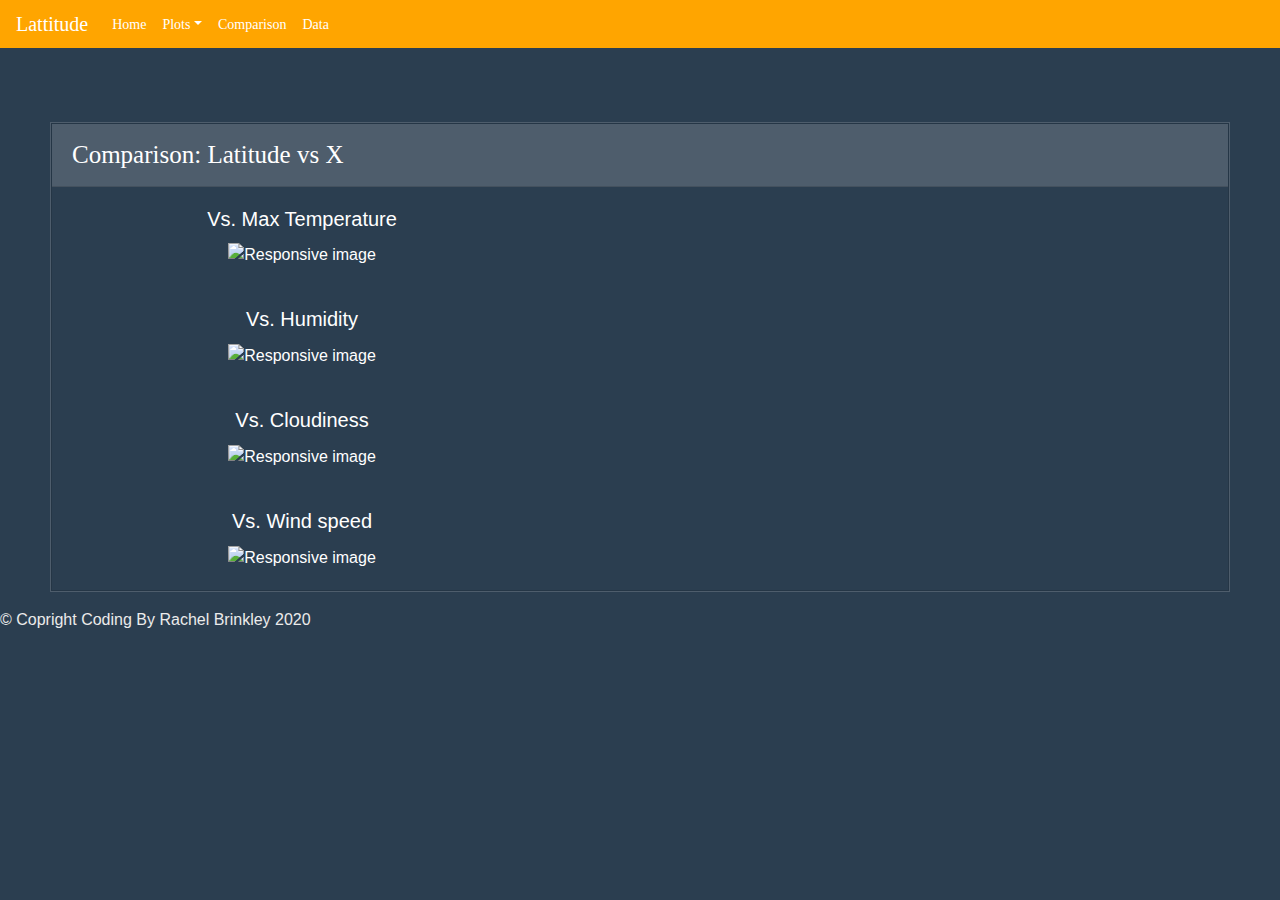
==== commit d6f16f80: "12th push" ====
--- a/Comparison.html
+++ b/Comparison.html
@@ -1,58 +1,83 @@
 <!DOCTYPE html>
 <html lang="en">
+
 <head>
-  <title>Bootstrap Example</title>
-  <meta charset="utf-8">
-  <meta name="viewport" content="width=device-width, initial-scale=1">
-    <link rel="stylesheet" href="https://stackpath.bootstrapcdn.com/bootstrap/4.3.1/css/bootstrap.min.css" integrity="sha384-ggOyR0iXCbMQv3Xipma34MD+dH/1fQ784/j6cY/iJTQUOhcWr7x9JvoRxT2MZw1T" crossorigin="anonymous">
+    <title>Bootstrap Example</title>
+    <meta charset="utf-8">
+    <meta name="viewport" content="width=device-width, initial-scale=1">
+    <link rel="stylesheet" href="https://stackpath.bootstrapcdn.com/bootstrap/4.4.1/css/bootstrap.min.css" integrity="sha384-Vkoo8x4CGsO3+Hhxv8T/Q5PaXtkKtu6ug5TOeNV6gBiFeWPGFN9MuhOf23Q9Ifjh" crossorigin="anonymous">
+    <script src="https://code.jquery.com/jquery-3.2.1.slim.min.js" integrity="sha384-KJ3o2DKtIkvYIK3UENzmM7KCkRr/rE9/Qpg6aAZGJwFDMVNA/GpGFF93hXpG5KkN" crossorigin="anonymous"></script>
+    <script src="https://cdnjs.cloudflare.com/ajax/libs/popper.js/1.12.9/umd/popper.min.js" integrity="sha384-ApNbgh9B+Y1QKtv3Rn7W3mgPxhU9K/ScQsAP7hUibX39j7fakFPskvXusvfa0b4Q" crossorigin="anonymous"></script>
+    <script src="https://maxcdn.bootstrapcdn.com/bootstrap/4.0.0/js/bootstrap.min.js" integrity="sha384-JZR6Spejh4U02d8jOt6vLEHfe/JQGiRRSQQxSfFWpi1MquVdAyjUar5+76PVCmYl" crossorigin="anonymous"></script>
+    <link rel="stylesheet" href="css/style.css">
+</head>
 
-  <link rel="stylesheet" href="css/style.css">
-</head>
+
 <body>
-    <nav class="navbar navbar-expand-lg navbar-dark bg-primary">
-        <a class="navbar-brand" href="#" style="font-family:trebuchet MS;">Lattitude</a>
-        <button class="navbar-toggler" type="button" data-toggle="collapse" data-target="#navbarColor01" aria-controls="navbarColor01" aria-expanded="false" aria-label="Toggle navigation">
+    <nav class="navbar navbar-expand-lg navbar-light" style="background-color: orange;">
+        <a class="navbar-brand" href="index.html" style="font-family:trebuchet MS; color: white;">Lattitude</a>
+        <button class="navbar-toggler" type="button" data-toggle="collapse" data-target="#navbarColor01"
+            aria-controls="navbarColor01" aria-expanded="false" aria-label="Toggle navigation">
             <span class="navbar-toggler-icon"></span>
         </button>
 
-    <div class="collapse navbar-collapse" id="navbarColor01" style="font-family: cursive">
-        <ul class="navbar-nav mr-auto">
-        <li class="nav-item active">
-            <a class="nav-link" href="index.html">Home <span class="sr-only">(current)</span></a>
-        </li>
-        <li class="nav-item dropdown">
-        <a class="nav-link dropdown-toggle" data-toggle="dropdown" role="button" aria-haspopup="true" aria-expanded="false">Plots</a>
-        <div class="dropdown-menu">
-        <a class="dropdown-item" href="MTemp.html">Max Temperature</a>
-        <a class="dropdown-item" href="Humidity.html">Humidity</a>
-        <a class="dropdown-item" href="Cloudiness.html">Cloudiness</a>
-        <a class="dropdown-item" href="WindSpeed.html">Wind Speed</a>
+        <div class="collapse navbar-collapse" id="navbarColor01" style="font-family: cursive">
+            <ul class="navbar-nav mr-auto">
+                <li class="nav-item active">
+                    <a class="nav-link" href="index.html" style="color: white;">Home <span
+                            class="sr-only">(current)</span></a>
+                </li>
+                <li class="nav-item dropdown">
+                    <a class="nav-link dropdown-toggle" data-toggle="dropdown" href="#" role="button"
+                        aria-haspopup="true" aria-expanded="false" style="color: white; background-color: orange;">Plots</a>
+                    <div class="dropdown-menu">
+                        <a class="dropdown-item" href="MTemp.html" style="color: black;">Max Temperature</a>
+                        <a class="dropdown-item" href="Humidity.html" style="color: black;">Humidity</a>
+                        <a class="dropdown-item" href="Cloudiness.html" style="color: black;">Cloudiness</a>
+                        <a class="dropdown-item" href="WindSpeed.html" style="color: black;">Wind Speed</a>
+                    </div>
+                </li>
+                <li class="nav-item">
+                    <a class="nav-link" href="Comparison.html" style="color: white;">Comparison</a>
+                </li>
+                <li class="nav-item">
+                    <a class="nav-link" href="Data.html" style="color: white;">Data</a>
+                </li>
+            </ul>
         </div>
-    </li>
-        <li class="nav-item">
-            <a class="nav-link" href="Comparison.html">Comparison</a>
-        </li>
-        <li class="nav-item">
-            <a class="nav-link" href="Data.html">Data</a>
-        </li>
-        </ul>
-    </div>
     </nav>
-
-    <div class="card border-secondary mb-3" style="float: center; margin: 50px">
-    <div class="card-header" style="font-family:trebuchet MS; font-size: 25px;"> Comparison: Latitude vs X</div>
-    <div class="card-body2">
-        <img style="height: 230px; margin: 15px;" src="images/Fig1.png">
-        <img style="height: 230px; margin: 15px;" src="images/Fig2.png">
-        <img style="height: 230px; margin: 15px;" src="images/Fig3.png">
-        <img style="height: 230px; margin: 15px;" src="images/Fig4.png">
+        <br>
     
-    </div>
-    </div>
-        </body>
-    <footer class="footer">
+    
+<div class="card border-secondary mb-3" style="max-width: 500rem; margin: 50px; background: #868e96; color: white;">
+    <div class="card-group">
+        <div class="card" style="background-color: #2B3E50; ">
+            <div class="card-header" style="font-family:trebuchet MS; font-size: 25px; background:#4E5D6C;"> Comparison:
+            Latitude vs X</div>
+                <div class="card-body text-center float-left" style="width: 500px">
+                    <h5 class="card-title">Vs. Max Temperature</h5>
+                    <img src="images/Fig1.png" class="img-fluid" alt="Responsive image" style="height: 300px">
+                </div>
+                <div class="card-body text-center float-right" style="width: 500px">
+                    <h5 class="card-title">Vs. Humidity</h5>
+                    <img src="images/Fig2.png" class="img-fluid" alt="Responsive image" style="height: 300px">
+                </div>
+                <div class="card-body text-center float-left" style="width: 500px">
+                    <h5 class="card-title">Vs. Cloudiness</h5>
+                    <img src="images/Fig3.png" class="img-fluid" alt="Responsive image" style="height: 300px">
+                </div>
+        
+                <div class="card-body text-center float-right" style="width: 500px">
+                    <h5 class="card-title">Vs. Wind speed</h5>
+                    <img src="images/Fig4.png" class="img-fluid" alt="Responsive image" style="height: 300px">
+                </div>
+        </div>
+        </div>
+</div>
+</body>
+        <footer class="page-footer">
         <p>&COPY Copright Coding By Rachel Brinkley 2020</p>
-    </footer>
+        </footer>
 
 
 </html>